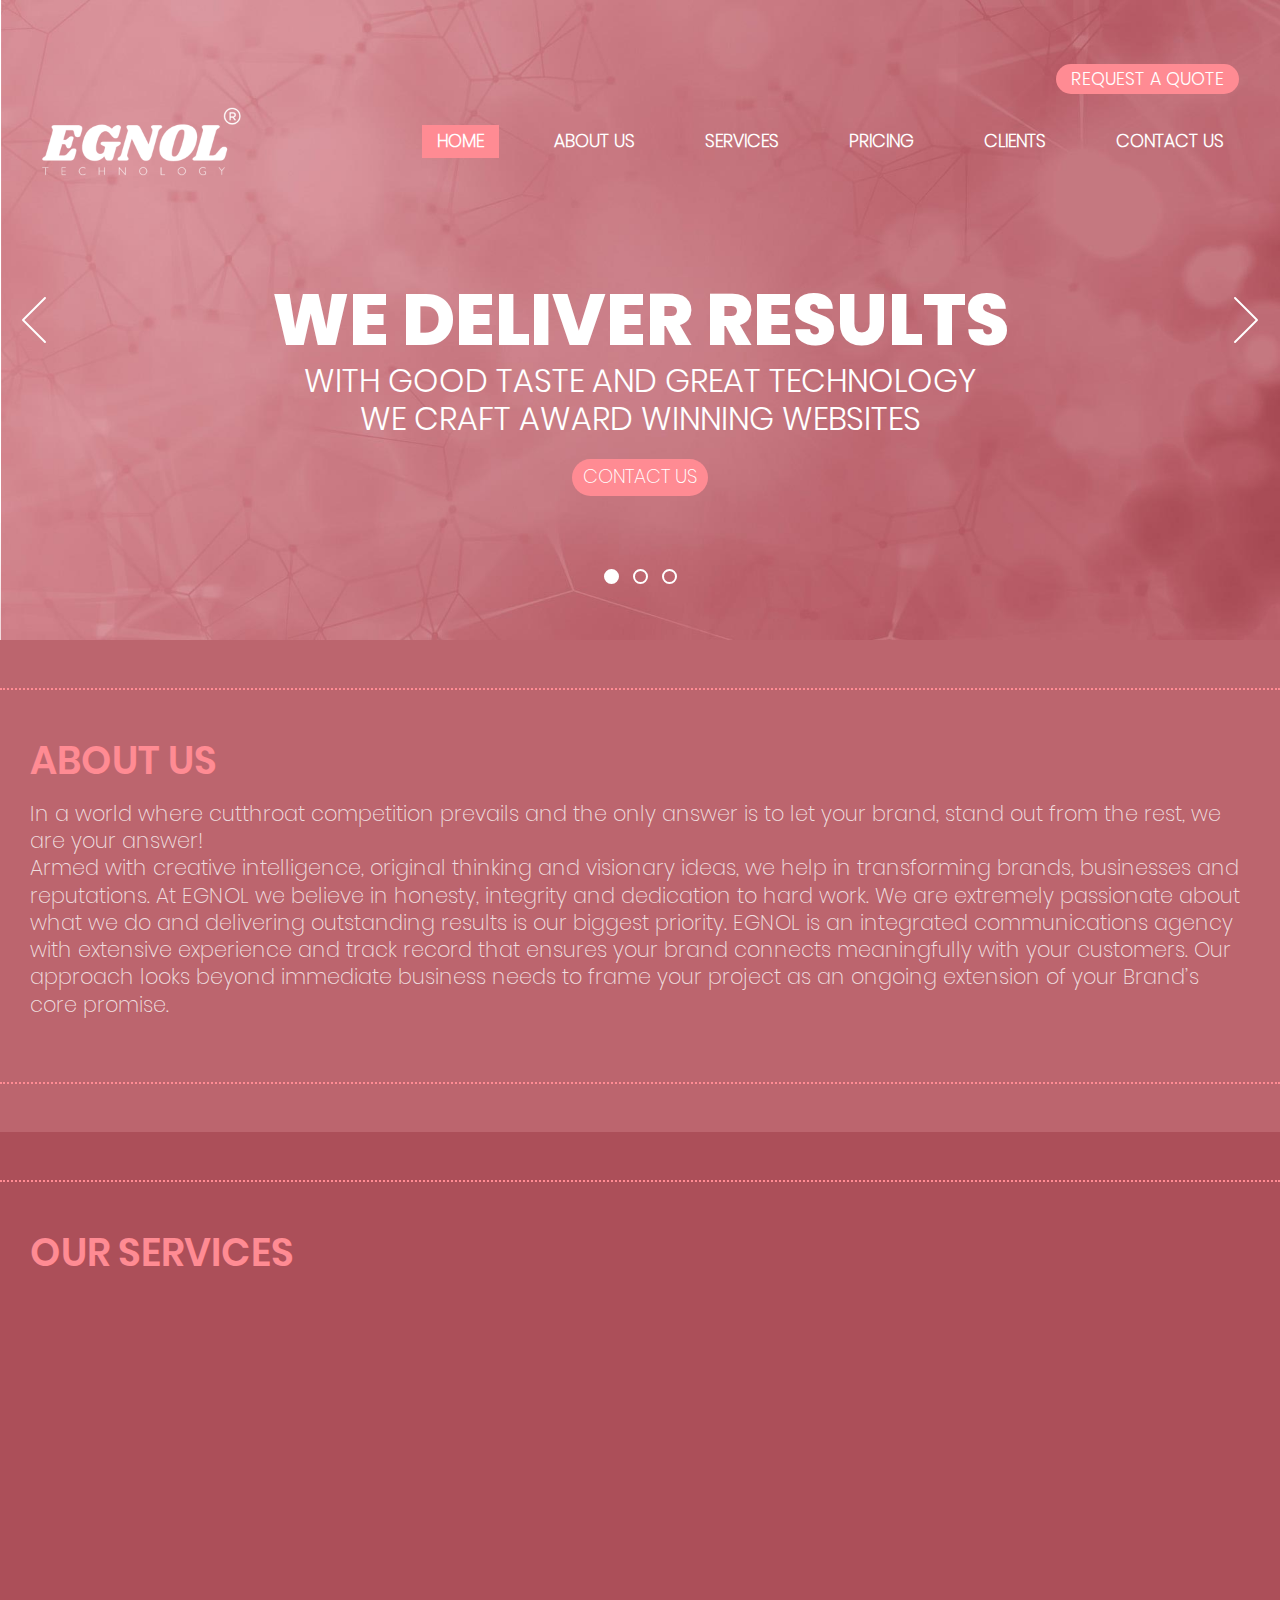
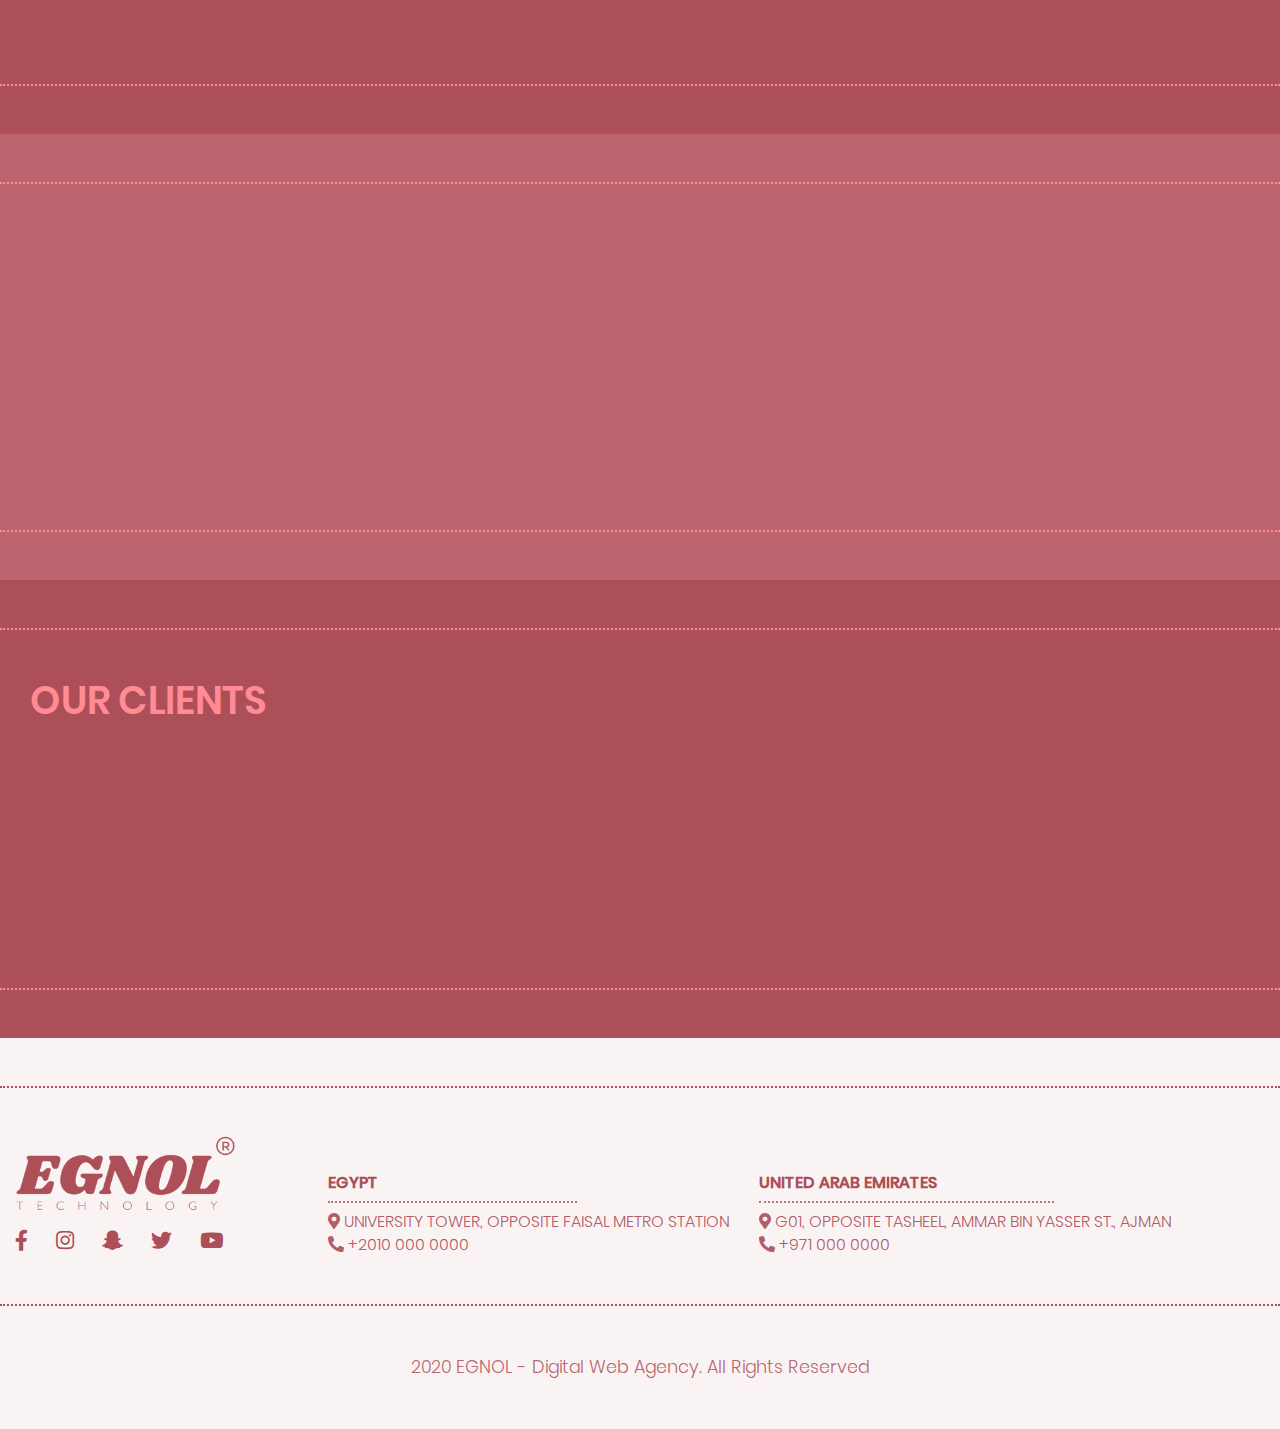
==== index.htm @ 3ca9ce07 "6-18-2020" ====
<!DOCTYPE html>
<html lang="en">
    <head>
    <meta charset="utf-8">
    <meta name="viewport" content="width=device-width, initial-scale=1, shrink-to-fit=no">
    <meta name="theme-color" content="#ac4f59">
    <meta name="description" content="A description of the page">
    <meta name="robots" content="index,follow,max-snippet:100">
    <meta name="googlebot" content="index,follow,max-snippet:100">
    <title>Egnol-Technology</title>
    <link rel="shortcut icon" href="images/favicon.ico">
    <link rel="stylesheet" href="css/bootstrap.min.css">
    <link rel="stylesheet" href="css/all.min.css">
    <link rel="stylesheet" href="css/line-awesome.min.css">
    <link rel="stylesheet" href="css/animated-slider.css">
    <link rel="stylesheet" href="css/animate.css">
    <link rel="stylesheet" href="css/style-min.css">


    </style>
    </head>
    <body data-spy="scroll" data-target=".navbar" data-offset="50" style="position: relative;">
      <!----------------------request for a quote navbar------------------------>
      <div class="modal fade" id="quoteModal" tabindex="-1" role="dialog" aria-labelledby="quoteModal" aria-hidden="true">
        <div class="modal-dialog" role="document">
          <div class="modal-content">
            <div class="modal-header">
              <button type="button" class="close" data-dismiss="modal" aria-label="Close">
                <span aria-hidden="true">&times;</span>
              </button>
            </div>
            <div class="modal-body">
              <h2 class=" text-center">Request A Quote</h2>
              <form>
                <div class="form-group">
                  <input type="text" class="form-control" id="enquireName" aria-describedby="enquireName" placeholder="Your Name..">
                </div>
                <div class="form-group">
                  <input type="phone" class="form-control" id="enquirePhone" aria-describedby="enquirePhone" placeholder="Your Phone Number..">
                </div>
                <div class="form-group">
                  <input type="email" class="form-control" id="enquireEmail" aria-describedby="enquireEmail" placeholder="Your email..">
                </div>
                <div class="form-group">
                  <select  class="form-control" id="enquireEmail" aria-describedby="enquireEmail">
                      <option>I want to inquire about..</option>
                      <option>I want to inquire about..</option>
                  </select>
                </div>
                <div class="form-group text-center">
                  <button type="button" class="btn btn-primary ">SEND INQUIRY</button>                             

                </div>
              </form>
            </div>
           
          </div>
        </div>
      </div>
      <!------------------------------header--------------------------------->
      

    <div class="scroll-up"><i class="fa fa-chevron-up"></i></div>
      <div class="navCont">
        <b class="screen-overlay"></b>
        <div class="container">
          <div class='requestQuote px-3'>
            <button class="btn" type="button" data-toggle="modal" data-target="#quoteModal">request a quote</button>
          </div>
          <div class="row mx-0 d-block d-xl-none d-lg-none mt-3 align-items-center d-flex">
            <a class="navbar-brand col-md-4 col-6" href="#"><img src='images/egnol-logo.png' width="100%"></a>
            <button data-trigger="#navbar_main" class=" navbar_main float-right col-md-2 offset-md-6 col-2 offset-4" type="button" >
              <i class="fa fa-bars"></i></button>
          </div>
          <nav class="navbar navbar-expand-lg mobile-offcanvas " id='navbar_main'>
            <a class="navbar-brand d-none d-lg-block" href="#"><img src='images/egnol-logo.png' width="100%"></a>
          
            <div class=" navbar-collapse" id="navbarSupportedContent">
              <ul class="navbar-nav ml-auto mt-2 mt-lg-0">
                <div class="offcanvas-header"> 
                  <button class="btn-close float-right fa fa-3x mx-2"> &times</button>
                </div>
                  <li class="nav-item">
                      <a class="nav-link active" href="#home">Home <span class="sr-only">(current)</span></a>
                    
                  </li>
                  <li class="nav-item">
                      <a class="nav-link" href="#about">about us</a>
                  </li>
                  <li class="nav-item">
                    <a class="nav-link" href="#services">services</a>
                  </li>
                  <li class="nav-item">
                    <a class="nav-link" href="#pricing">pricing</a>
                  </li>
                  <li class="nav-item">
                    <a class="nav-link" href="#clients">clients</a>
                  </li>
                  <li class="nav-item">
                    <a class="nav-link" href="#contact">contact us</a>
                  </li>               
              </ul>
            </div>
          </nav>
        </div>
      </div>
      
      <!-------------------------Slider-------------------------->
      <span id='home'></span>
     <section class="container-fluid sliderCont">
      
        <div class="row d-none d-sm-block">
          <div class="cd-slider-wrapper">
            <ul class="cd-slider" data-step1="M1402,800h-2c0,0,0-213,0-423s0-377,0-377h1c0.6,0,1,0.4,1,1V800z" data-step2="M1400,800H724c0,0-297-155-297-423C427,139,728,0,728,0h671c0.6,0,1,0.4,1,1V800z" data-step3="M1400,800H0c0,0,1-213,1-423S1,0,1,0h1398c0.6,0,1,0.4,1,1V800z" data-step4="M-2,800h2c0,0,0-213,0-423S0,0,0,0h-1c-0.6,0-1,0.4-1,1V800z" data-step5="M0,800h676c0,0,297-155,297-423C973,139,672,0,672,0L1,0C0.4,0,0,0.4,0,1L0,800z" data-step6="M0,800h1400c0,0-1-213-1-423s0-377,0-377L1,0C0.4,0,0,0.4,0,1L0,800z">
              <li class="visible">
                <div class="cd-svg-wrapper">
                  <svg viewBox="0 0 1200 600">
                    <title>Aimated SVG</title>
                    <defs>
                      <clipPath id="cd-image-1">
                        <path id="cd-changing-path-1" d="M1400,800H0c0,0,1-213,1-423S1,0,1,0h1398c0.6,0,1,0.4,1,1V800z"/>
                      </clipPath>
                    </defs>
                    <image height='760px' width="100%" clip-path="url(#cd-image-1)" xlink:href="images/egnol-1.jpg"></image>
                  </svg>
                  <div class="headerTitle">
                    <h1 class="animated fadeInUp" style='animation-delay: .5s;'>we deliver results</h1>
                    <h3 class="animated fadeInLeft" style='animation-delay: 1s;'>WITH GOOD TASTE AND GREAT TECHNOLOGY <br>
                      WE CRAFT AWARD WINNING WEBSITES</h3>
                      <a class="btn animated fadeInDown" href="#contact" style='animation-delay: 1.5s;'>Contact us</a>
                  </div>
                </div> <!-- .cd-svg-wrapper -->
              </li>
        
              <li>
                <div class="cd-svg-wrapper">
                  <svg viewBox="0 0 1200 600">
                    <title>Aimated SVG</title>
                    <defs>
                      <clipPath id="cd-image-2">
                        <path id="cd-changing-path-2" d="M1400,800H0c0,0,1-213,1-423S1,0,1,0h1398c0.6,0,1,0.4,1,1V800z"/>
                      </clipPath>
                    </defs>
                    
                    <image height='760px' width="100%" clip-path="url(#cd-image-2)" xlink:href="images/adrien-olichon2.jpg"></image>
                  </svg>
                  <div class="headerTitle">
                    <h1 class="animated fadeInUp" style='animation-delay: .5s;'>we deliver results</h1>
                    <h3 class="animated fadeInLeft" style='animation-delay: 1s;'>WITH GOOD TASTE AND GREAT TECHNOLOGY <br>
                      WE CRAFT AWARD WINNING WEBSITES</h3>
                      <a class="btn animated fadeInDown" href="#contact" style='animation-delay: 1.5s;'>Contact us</a>                  </div>
                </div> <!-- .cd-svg-wrapper -->
              </li>
        
              <li>
                <div class="cd-svg-wrapper">
                  <svg viewBox="0 0 1200 600">
                    <title>Aimated SVG</title>
                    <defs>
                      <clipPath id="cd-image-3">
                        <path id="cd-changing-path-3" d="M1400,800H0c0,0,1-213,1-423S1,0,1,0h1398c0.6,0,1,0.4,1,1V800z"/>
                      </clipPath>
                    </defs>
                    
                    <image height='760px' width="100%" clip-path="url(#cd-image-3)" xlink:href="images/adrien-olichon3.jpg"></image>
                  </svg>
                  <div class="headerTitle">
                    <h1 class="animated fadeInUp" style='animation-delay: .5s;'>we deliver </h1>
                    <h3 class="animated fadeInLeft" style='animation-delay: 1s;'>WITH GOOD TASTE AND GREAT TECHNOLOGY <br>
                      WE CRAFT AWARD WINNING WEBSITES</h3>
                      <a class="btn animated fadeInDown" href="#contact" style='animation-delay: 1.5s;'>Contact us</a>                  </div>
                </div> <!-- .cd-svg-wrapper -->
              </li>
                  
            </ul> <!-- .cd-slider -->
        
            <ul class="cd-slider-navigation">
              <li><a href="#0" class="next-slide"></a></li>
              <li><a href="#0" class="prev-slide">Prev</a></li>
            </ul> <!-- .cd-slider-navigation -->
        
            <ol class="cd-slider-controls">
              <li class="selected"><a href="#0"><em>Item 1</em></a></li>
              <li><a href="#0"><em>Item 2</em></a></li>
              <li><a href="#0"><em>Item 3</em></a></li>
          
            </ol> <!-- .cd-slider-controls -->
          </div>
        </div>


        <!---------------------------In mobile------------------------->
        <div class=" row d-sm-none d-block">
          <img class="img-fluid" src="images/adrien-olichon-h.jpg">
          <div class=" headerTitle animated fadeInUp" style='animation-delay: .3s;'>
            <h1>we deliver results</h1>
            <h3>WITH GOOD TASTE AND GREAT TECHNOLOGY <br>
              WE CRAFT AWARD WINNING WEBSITES</h3>
              <button class="btn">Contact us</button>
          </div>
        </div>
    </section>

     <!------------------------------about us---------------------------------->
     <section class="aboutusCont bg-soft">
      <span id='about'></span>
        <div class="container-fluid">
          <div class="container wow fadeIn " data-wow-duration="2s">
            <h2 class="mainTitle mb-3">About Us</h2>
            <p>
              In a world where cutthroat competition prevails and the only answer is to let your brand, stand out from the
              rest, we are your answer!<br>
              Armed with creative intelligence, original thinking and visionary ideas, we help in transforming brands,
              businesses and reputations. At EGNOL we believe in honesty, integrity and dedication to hard work. We are
              extremely passionate about what we do and delivering outstanding results is our biggest priority. EGNOL is
              an integrated communications agency with extensive experience and track record that ensures your brand
              connects meaningfully with your customers. Our approach looks beyond immediate business needs to frame
              your project as an ongoing extension of your Brand’s core promise.
            </p>
          </div>
        </div>
     </section>

    <!--------------------------------services--------------------------------->
    <section class="servicesCont bg-heavy">
      <span id='services'></span>
      <div class="container-fluid">
        <div class="container">
          <h2 class="mainTitle mb-5">our services</h2>
          <div class="row">
              <div class="col-lg-3 col-md-6 col-12 service-item wow fadeInUp" data-wow-duration="2s">
                <i class="far fa-lightbulb"></i>
                <h5 class="bbottom">creative strategy</h5>
                <ul>
                  <li>Design Strategy</li>
                  <li>Concept Development</li>
                  <li>User Experience (UX) Design</li>
                  <li>Ad Strategy</li>
                  <li>Content Writing</li>
                  <li>Photography</li>
                </ul>
              </div>
              <div class="col-lg-3 col-md-6 col-12 service-item wow fadeInUp" data-wow-duration="2s" data-wow-delay=".5s">
                <i class="las la-laptop-code"></i>
                <h5 class="bbottom">web development</h5>
                <ul>
                  <li>Web Design & Development</li>
                  <li>eCommerce & Payment</li>
                  <li>Gateways</li>
                  <li>Web Applications</li>
                  <li>Online Portals</li>
                  <li>Content Management (CMS)</li>
                </ul>
              </div>
              <div class="col-lg-3 col-md-6 col-12 service-item wow fadeInUp" data-wow-duration="2s" data-wow-delay="1s">
                <i class="las la-bullhorn"></i>
                <h5 class="bbottom">digital marketing</h5>
                <ul>
                  <li>SEO Services</li>
                  <li>PPC (Google Adwords)</li>
                  <li>Social Media Marketing</li>
                  <li>Digital Campaigns</li>
                  <li>Explainer Videos</li>
                  <li>Animations</li>
                </ul>
              </div>
              <div class="col-lg-3 col-md-6 col-12 service-item wow fadeInUp" data-wow-duration="2s" data-wow-delay="1.5s">
                
                <i class="las la-check-circle"></i>
                <h5 class="bbottom">business solutions</h5>
                <ul>
                  <li>Sharepoint Development</li>
                  <li>Mobile Apps</li>
                  <li>HRMS & Payroll</li>
                  <li>Hosting Solutions</li>
                  <li>Retail POS</li>
                  <li>F&B Solutions</li>
                </ul>
              </div>
          </div>
        </div>
      </div>
    </section>


    <!--------------------------------prices----------------------------------->


    <section class="priceCont bg-soft">
      <span id='pricing'></span>
      <div class="container-fluid">
        <div class="container">
          <div class="row">
              <div class="col-lg-6 col-12 pr-4 wow slideInLeft" data-wow-duration="2s">
              <h2 class="mainTitle mb-2">our prices</h2>
              <P><q> buy now, pay later </q></P>
              <p class="halfBorder">Egnol payment plan breaks up your bill into smaller
                chunks that you pay over a set amount of time.</p>
                <button class="btn" type="button" data-toggle="modal" data-target="#quoteModal">request a quote</button>
              </div>
              <div class="col-lg-6 col-12 px-4">
                <div class="row">
                    <div class="col-md-4 col-12 px-1 wow fadeInUp" data-wow-duration="2s" data-wow-delay=".5s">
                      <div class="price-item ">
                        <h5>starter</h5>
                      <div class="price">
                      
                        <span>aed</span>
                        <strong>300</strong>
                        <small>Monthly</small>
                      </div>
                      </div>
                    </div>
                    <div class="col-md-4 col-12 px-1 wow fadeInUp" data-wow-duration="2s" data-wow-delay="1s">
                      <div class="price-item">
                        <h5>professional</h5>
                      <div class="price">   
                        <span>aed</span>
                        <strong>500</strong>
                        <small>Monthly</small>
                      </div>
                      </div>
                    </div>
                    <div class="col-md-4 col-12 px-1 wow fadeInUp" data-wow-duration="2s" data-wow-delay="1.5s">
                      <div class="price-item">
                        <h5>enterprise</h5>
                      <div class="price">
                        <span>aed</span>
                        <strong>690</strong> 
                        <small>Monthly</small>
                      </div>
                      </div>
                    </div>
                    
                </div>
              </div>
          </div>
        </div>
      </div>
    </section>

    <!--------------------------------our clients------------------------------>

    <section class="clientsCont bg-heavy">
      <span id='clients'></span>
      <div class="container-fluid">
        <div class="container">
          <h2 class="mainTitle mb-3">our clients</h2>
          <div class="row justify-content-center wow fadeInUp" data-wow-duration="2s" data-wow-delay=".5s">
            <div class="client-item">
              <div class="img img1"></div>
            </div>
            <div class="client-item">
              <div class="img img2"></div>
              </div>
              <div class="client-item">
              <div class=" img img3"></div>
              </div>
          </div>
          
          </div>
          </div>
        </div>
      </div>
    </section>

    <!------------------------------Footer------------------------------------>  
    <section class="footerCont bg-white">
      <span id='contact'></span>
    <div class="container-fluid">
      <div class="container">
        <div class="row align-items-end">
          <div class="col-lg-3 col-12 px-0 logo-footer">
            <div>
              <img class="img-fluid" src="images/egnol-footer.png">
            </div>
            <a href="#"><i class="fab fa-facebook-f"></i></a>
            <a href="#"><i class="fab fa-instagram" aria-hidden="true"></i></a>
            <a href="#"><i class="fab fa-snapchat-ghost"></i></a>
            <a href="#"><i class="fab fa-twitter" aria-hidden="true"></i></a>
            <a href="#"><i class="fab fa-youtube" aria-hidden="true"></i></a>  
          </div>
          <div class="col-lg-4 col-md-6 col-12 px-0 address">
            <h5 class="halfBorder">Egypt</h5>
            <div class="address-item">
              <p><i class="fas fa-map-marker-alt" aria-hidden="true"></i> UNIVERSITY TOWER, OPPOSITE FAISAL METRO STATION</p>
              <p><i class="fa fa-phone-alt" aria-hidden="true"></i> +2010 000 0000</p>
            </div>
          </div>
          <div class="col-lg-5 col-md-6 col-12  address">
            <h5 class="halfBorder">UNITED ARAB EMIRATES</h5>
            <div class="address-item">
              <p><i class="fas fa-map-marker-alt" aria-hidden="true"></i> G01, OPPOSITE TASHEEL, AMMAR BIN YASSER ST., AJMAN</p>
              <p><i class="fa fa-phone-alt" aria-hidden="true"></i> +971 000 0000</p>
            </div>
          </div>
        </div>
      
        </div>
        </div>
        <div class="text-center copyright">
        <p>2020 EGNOL - Digital Web Agency. All Rights Reserved
        </p>
        </div>
      </div>
    </div>
    </section>


        <script src="js/jquery-3.4.1.min.js"></script>
        <script src="js/snap.svg-min.js"></script>
        <script src="js/bootstrap.bundle.min.js"></script>  
        <script src="js/animated-slider.js"></script>  
        <script src='js/WOW.js'></script>
        <script src="js/script.js"></script>
    </body>
</html>
---- css/line-awesome.min.css ----
.la,.lab,.lad,.lal,.lar,.las{-moz-osx-font-smoothing:grayscale;-webkit-font-smoothing:antialiased;display:inline-block;font-style:normal;font-variant:normal;text-rendering:auto;line-height:1}.la-lg{font-size:1.33333em;line-height:.75em;vertical-align:-.0667em}.la-xs{font-size:.75em}.la-sm{font-size:.875em}.la-1x{font-size:1em}.la-2x{font-size:2em}.la-3x{font-size:3em}.la-4x{font-size:4em}.la-5x{font-size:5em}.la-6x{font-size:6em}.la-7x{font-size:7em}.la-8x{font-size:8em}.la-9x{font-size:9em}.la-10x{font-size:10em}.la-fw{text-align:center;width:1.25em}.la-ul{list-style-type:none;margin-left:2.5em;padding-left:0}.la-ul>li{position:relative}.la-li{left:-2em;position:absolute;text-align:center;width:2em;line-height:inherit}.la-border{border:solid .08em #eee;border-radius:.1em;padding:.2em .25em .15em}.la-pull-left{float:left}.la-pull-right{float:right}.la.la-pull-left,.lab.la-pull-left,.lal.la-pull-left,.lar.la-pull-left,.las.la-pull-left{margin-right:.3em}.la.la-pull-right,.lab.la-pull-right,.lal.la-pull-right,.lar.la-pull-right,.las.la-pull-right{margin-left:.3em}.la-spin{-webkit-animation:la-spin 2s infinite linear;animation:la-spin 2s infinite linear}.la-pulse{-webkit-animation:la-spin 1s infinite steps(8);animation:la-spin 1s infinite steps(8)}@-webkit-keyframes la-spin{0%{-webkit-transform:rotate(0);transform:rotate(0)}100%{-webkit-transform:rotate(360deg);transform:rotate(360deg)}}@keyframes la-spin{0%{-webkit-transform:rotate(0);transform:rotate(0)}100%{-webkit-transform:rotate(360deg);transform:rotate(360deg)}}.la-rotate-90{-webkit-transform:rotate(90deg);transform:rotate(90deg)}.la-rotate-180{-webkit-transform:rotate(180deg);transform:rotate(180deg)}.la-rotate-270{-webkit-transform:rotate(270deg);transform:rotate(270deg)}.la-flip-horizontal{-webkit-transform:scale(-1,1);transform:scale(-1,1)}.la-flip-vertical{-webkit-transform:scale(1,-1);transform:scale(1,-1)}.la-flip-both,.la-flip-horizontal.la-flip-vertical{-webkit-transform:scale(-1,-1);transform:scale(-1,-1)}:root .la-flip-both,:root .la-flip-horizontal,:root .la-flip-vertical,:root .la-rotate-180,:root .la-rotate-270,:root .la-rotate-90{-webkit-filter:none;filter:none}.la-stack{display:inline-block;height:2em;line-height:2em;position:relative;vertical-align:middle;width:2.5em}.la-stack-1x,.la-stack-2x{left:0;position:absolute;text-align:center;width:100%}.la-stack-1x{line-height:inherit}.la-stack-2x{font-size:2em}.la-inverse{color:#fff}.la-500px:before{content:"\f26e"}.la-accessible-icon:before{content:"\f368"}.la-accusoft:before{content:"\f369"}.la-acquisitions-incorporated:before{content:"\f6af"}.la-ad:before{content:"\f641"}.la-address-book:before{content:"\f2b9"}.la-address-card:before{content:"\f2bb"}.la-adjust:before{content:"\f042"}.la-adn:before{content:"\f170"}.la-adobe:before{content:"\f778"}.la-adversal:before{content:"\f36a"}.la-affiliatetheme:before{content:"\f36b"}.la-air-freshener:before{content:"\f5d0"}.la-airbnb:before{content:"\f834"}.la-algolia:before{content:"\f36c"}.la-align-center:before{content:"\f037"}.la-align-justify:before{content:"\f039"}.la-align-left:before{content:"\f036"}.la-align-right:before{content:"\f038"}.la-alipay:before{content:"\f642"}.la-allergies:before{content:"\f461"}.la-amazon:before{content:"\f270"}.la-amazon-pay:before{content:"\f42c"}.la-ambulance:before{content:"\f0f9"}.la-american-sign-language-interpreting:before{content:"\f2a3"}.la-amilia:before{content:"\f36d"}.la-anchor:before{content:"\f13d"}.la-android:before{content:"\f17b"}.la-angellist:before{content:"\f209"}.la-angle-double-down:before{content:"\f103"}.la-angle-double-left:before{content:"\f100"}.la-angle-double-right:before{content:"\f101"}.la-angle-double-up:before{content:"\f102"}.la-angle-down:before{content:"\f107"}.la-angle-left:before{content:"\f104"}.la-angle-right:before{content:"\f105"}.la-angle-up:before{content:"\f106"}.la-angry:before{content:"\f556"}.la-angrycreative:before{content:"\f36e"}.la-angular:before{content:"\f420"}.la-ankh:before{content:"\f644"}.la-app-store:before{content:"\f36f"}.la-app-store-ios:before{content:"\f370"}.la-apper:before{content:"\f371"}.la-apple:before{content:"\f179"}.la-apple-alt:before{content:"\f5d1"}.la-apple-pay:before{content:"\f415"}.la-archive:before{content:"\f187"}.la-archway:before{content:"\f557"}.la-arrow-alt-circle-down:before{content:"\f358"}.la-arrow-alt-circle-left:before{content:"\f359"}.la-arrow-alt-circle-right:before{content:"\f35a"}.la-arrow-alt-circle-up:before{content:"\f35b"}.la-arrow-circle-down:before{content:"\f0ab"}.la-arrow-circle-left:before{content:"\f0a8"}.la-arrow-circle-right:before{content:"\f0a9"}.la-arrow-circle-up:before{content:"\f0aa"}.la-arrow-down:before{content:"\f063"}.la-arrow-left:before{content:"\f060"}.la-arrow-right:before{content:"\f061"}.la-arrow-up:before{content:"\f062"}.la-arrows-alt:before{content:"\f0b2"}.la-arrows-alt-h:before{content:"\f337"}.la-arrows-alt-v:before{content:"\f338"}.la-artstation:before{content:"\f77a"}.la-assistive-listening-systems:before{content:"\f2a2"}.la-asterisk:before{content:"\f069"}.la-asymmetrik:before{content:"\f372"}.la-at:before{content:"\f1fa"}.la-atlas:before{content:"\f558"}.la-atlassian:before{content:"\f77b"}.la-atom:before{content:"\f5d2"}.la-audible:before{content:"\f373"}.la-audio-description:before{content:"\f29e"}.la-autoprefixer:before{content:"\f41c"}.la-avianex:before{content:"\f374"}.la-aviato:before{content:"\f421"}.la-award:before{content:"\f559"}.la-aws:before{content:"\f375"}.la-baby:before{content:"\f77c"}.la-baby-carriage:before{content:"\f77d"}.la-backspace:before{content:"\f55a"}.la-backward:before{content:"\f04a"}.la-bacon:before{content:"\f7e5"}.la-balance-scale:before{content:"\f24e"}.la-balance-scale-left:before{content:"\f515"}.la-balance-scale-right:before{content:"\f516"}.la-ban:before{content:"\f05e"}.la-band-aid:before{content:"\f462"}.la-bandcamp:before{content:"\f2d5"}.la-barcode:before{content:"\f02a"}.la-bars:before{content:"\f0c9"}.la-baseball-ball:before{content:"\f433"}.la-basketball-ball:before{content:"\f434"}.la-bath:before{content:"\f2cd"}.la-battery-empty:before{content:"\f244"}.la-battery-full:before{content:"\f240"}.la-battery-half:before{content:"\f242"}.la-battery-quarter:before{content:"\f243"}.la-battery-three-quarters:before{content:"\f241"}.la-battle-net:before{content:"\f835"}.la-bed:before{content:"\f236"}.la-beer:before{content:"\f0fc"}.la-behance:before{content:"\f1b4"}.la-behance-square:before{content:"\f1b5"}.la-bell:before{content:"\f0f3"}.la-bell-slash:before{content:"\f1f6"}.la-bezier-curve:before{content:"\f55b"}.la-bible:before{content:"\f647"}.la-bicycle:before{content:"\f206"}.la-biking:before{content:"\f84a"}.la-bimobject:before{content:"\f378"}.la-binoculars:before{content:"\f1e5"}.la-biohazard:before{content:"\f780"}.la-birthday-cake:before{content:"\f1fd"}.la-bitbucket:before{content:"\f171"}.la-bitcoin:before{content:"\f379"}.la-bity:before{content:"\f37a"}.la-black-tie:before{content:"\f27e"}.la-blackberry:before{content:"\f37b"}.la-blender:before{content:"\f517"}.la-blender-phone:before{content:"\f6b6"}.la-blind:before{content:"\f29d"}.la-blog:before{content:"\f781"}.la-blogger:before{content:"\f37c"}.la-blogger-b:before{content:"\f37d"}.la-bluetooth:before{content:"\f293"}.la-bluetooth-b:before{content:"\f294"}.la-bold:before{content:"\f032"}.la-bolt:before{content:"\f0e7"}.la-bomb:before{content:"\f1e2"}.la-bone:before{content:"\f5d7"}.la-bong:before{content:"\f55c"}.la-book:before{content:"\f02d"}.la-book-dead:before{content:"\f6b7"}.la-book-medical:before{content:"\f7e6"}.la-book-open:before{content:"\f518"}.la-book-reader:before{content:"\f5da"}.la-bookmark:before{content:"\f02e"}.la-bootstrap:before{content:"\f836"}.la-border-all:before{content:"\f84c"}.la-border-none:before{content:"\f850"}.la-border-style:before{content:"\f853"}.la-bowling-ball:before{content:"\f436"}.la-box:before{content:"\f466"}.la-box-open:before{content:"\f49e"}.la-boxes:before{content:"\f468"}.la-braille:before{content:"\f2a1"}.la-brain:before{content:"\f5dc"}.la-bread-slice:before{content:"\f7ec"}.la-briefcase:before{content:"\f0b1"}.la-briefcase-medical:before{content:"\f469"}.la-broadcast-tower:before{content:"\f519"}.la-broom:before{content:"\f51a"}.la-brush:before{content:"\f55d"}.la-btc:before{content:"\f15a"}.la-buffer:before{content:"\f837"}.la-bug:before{content:"\f188"}.la-building:before{content:"\f1ad"}.la-bullhorn:before{content:"\f0a1"}.la-bullseye:before{content:"\f140"}.la-burn:before{content:"\f46a"}.la-buromobelexperte:before{content:"\f37f"}.la-bus:before{content:"\f207"}.la-bus-alt:before{content:"\f55e"}.la-business-time:before{content:"\f64a"}.la-buy-n-large:before{content:"\f8a6"}.la-buysellads:before{content:"\f20d"}.la-calculator:before{content:"\f1ec"}.la-calendar:before{content:"\f133"}.la-calendar-alt:before{content:"\f073"}.la-calendar-check:before{content:"\f274"}.la-calendar-day:before{content:"\f783"}.la-calendar-minus:before{content:"\f272"}.la-calendar-plus:before{content:"\f271"}.la-calendar-times:before{content:"\f273"}.la-calendar-week:before{content:"\f784"}.la-camera:before{content:"\f030"}.la-camera-retro:before{content:"\f083"}.la-campground:before{content:"\f6bb"}.la-canadian-maple-leaf:before{content:"\f785"}.la-candy-cane:before{content:"\f786"}.la-cannabis:before{content:"\f55f"}.la-capsules:before{content:"\f46b"}.la-car:before{content:"\f1b9"}.la-car-alt:before{content:"\f5de"}.la-car-battery:before{content:"\f5df"}.la-car-crash:before{content:"\f5e1"}.la-car-side:before{content:"\f5e4"}.la-caret-down:before{content:"\f0d7"}.la-caret-left:before{content:"\f0d9"}.la-caret-right:before{content:"\f0da"}.la-caret-square-down:before{content:"\f150"}.la-caret-square-left:before{content:"\f191"}.la-caret-square-right:before{content:"\f152"}.la-caret-square-up:before{content:"\f151"}.la-caret-up:before{content:"\f0d8"}.la-carrot:before{content:"\f787"}.la-cart-arrow-down:before{content:"\f218"}.la-cart-plus:before{content:"\f217"}.la-cash-register:before{content:"\f788"}.la-cat:before{content:"\f6be"}.la-cc-amazon-pay:before{content:"\f42d"}.la-cc-amex:before{content:"\f1f3"}.la-cc-apple-pay:before{content:"\f416"}.la-cc-diners-club:before{content:"\f24c"}.la-cc-discover:before{content:"\f1f2"}.la-cc-jcb:before{content:"\f24b"}.la-cc-mastercard:before{content:"\f1f1"}.la-cc-paypal:before{content:"\f1f4"}.la-cc-stripe:before{content:"\f1f5"}.la-cc-visa:before{content:"\f1f0"}.la-centercode:before{content:"\f380"}.la-centos:before{content:"\f789"}.la-certificate:before{content:"\f0a3"}.la-chair:before{content:"\f6c0"}.la-chalkboard:before{content:"\f51b"}.la-chalkboard-teacher:before{content:"\f51c"}.la-charging-station:before{content:"\f5e7"}.la-chart-area:before{content:"\f1fe"}.la-chart-bar:before{content:"\f080"}.la-chart-line:before{content:"\f201"}.la-chart-pie:before{content:"\f200"}.la-check:before{content:"\f00c"}.la-check-circle:before{content:"\f058"}.la-check-double:before{content:"\f560"}.la-check-square:before{content:"\f14a"}.la-cheese:before{content:"\f7ef"}.la-chess:before{content:"\f439"}.la-chess-bishop:before{content:"\f43a"}.la-chess-board:before{content:"\f43c"}.la-chess-king:before{content:"\f43f"}.la-chess-knight:before{content:"\f441"}.la-chess-pawn:before{content:"\f443"}.la-chess-queen:before{content:"\f445"}.la-chess-rook:before{content:"\f447"}.la-chevron-circle-down:before{content:"\f13a"}.la-chevron-circle-left:before{content:"\f137"}.la-chevron-circle-right:before{content:"\f138"}.la-chevron-circle-up:before{content:"\f139"}.la-chevron-down:before{content:"\f078"}.la-chevron-left:before{content:"\f053"}.la-chevron-right:before{content:"\f054"}.la-chevron-up:before{content:"\f077"}.la-child:before{content:"\f1ae"}.la-chrome:before{content:"\f268"}.la-chromecast:before{content:"\f838"}.la-church:before{content:"\f51d"}.la-circle:before{content:"\f111"}.la-circle-notch:before{content:"\f1ce"}.la-city:before{content:"\f64f"}.la-clinic-medical:before{content:"\f7f2"}.la-clipboard:before{content:"\f328"}.la-clipboard-check:before{content:"\f46c"}.la-clipboard-list:before{content:"\f46d"}.la-clock:before{content:"\f017"}.la-clone:before{content:"\f24d"}.la-closed-captioning:before{content:"\f20a"}.la-cloud:before{content:"\f0c2"}.la-cloud-download-alt:before{content:"\f381"}.la-cloud-meatball:before{content:"\f73b"}.la-cloud-moon:before{content:"\f6c3"}.la-cloud-moon-rain:before{content:"\f73c"}.la-cloud-rain:before{content:"\f73d"}.la-cloud-showers-heavy:before{content:"\f740"}.la-cloud-sun:before{content:"\f6c4"}.la-cloud-sun-rain:before{content:"\f743"}.la-cloud-upload-alt:before{content:"\f382"}.la-cloudscale:before{content:"\f383"}.la-cloudsmith:before{content:"\f384"}.la-cloudversify:before{content:"\f385"}.la-cocktail:before{content:"\f561"}.la-code:before{content:"\f121"}.la-code-branch:before{content:"\f126"}.la-codepen:before{content:"\f1cb"}.la-codiepie:before{content:"\f284"}.la-coffee:before{content:"\f0f4"}.la-cog:before{content:"\f013"}.la-cogs:before{content:"\f085"}.la-coins:before{content:"\f51e"}.la-columns:before{content:"\f0db"}.la-comment:before{content:"\f075"}.la-comment-alt:before{content:"\f27a"}.la-comment-dollar:before{content:"\f651"}.la-comment-dots:before{content:"\f4ad"}.la-comment-medical:before{content:"\f7f5"}.la-comment-slash:before{content:"\f4b3"}.la-comments:before{content:"\f086"}.la-comments-dollar:before{content:"\f653"}.la-compact-disc:before{content:"\f51f"}.la-compass:before{content:"\f14e"}.la-compress:before{content:"\f066"}.la-compress-arrows-alt:before{content:"\f78c"}.la-concierge-bell:before{content:"\f562"}.la-confluence:before{content:"\f78d"}.la-connectdevelop:before{content:"\f20e"}.la-contao:before{content:"\f26d"}.la-cookie:before{content:"\f563"}.la-cookie-bite:before{content:"\f564"}.la-copy:before{content:"\f0c5"}.la-copyright:before{content:"\f1f9"}.la-cotton-bureau:before{content:"\f89e"}.la-couch:before{content:"\f4b8"}.la-cpanel:before{content:"\f388"}.la-creative-commons:before{content:"\f25e"}.la-creative-commons-by:before{content:"\f4e7"}.la-creative-commons-nc:before{content:"\f4e8"}.la-creative-commons-nc-eu:before{content:"\f4e9"}.la-creative-commons-nc-jp:before{content:"\f4ea"}.la-creative-commons-nd:before{content:"\f4eb"}.la-creative-commons-pd:before{content:"\f4ec"}.la-creative-commons-pd-alt:before{content:"\f4ed"}.la-creative-commons-remix:before{content:"\f4ee"}.la-creative-commons-sa:before{content:"\f4ef"}.la-creative-commons-sampling:before{content:"\f4f0"}.la-creative-commons-sampling-plus:before{content:"\f4f1"}.la-creative-commons-share:before{content:"\f4f2"}.la-creative-commons-zero:before{content:"\f4f3"}.la-credit-card:before{content:"\f09d"}.la-critical-role:before{content:"\f6c9"}.la-crop:before{content:"\f125"}.la-crop-alt:before{content:"\f565"}.la-cross:before{content:"\f654"}.la-crosshairs:before{content:"\f05b"}.la-crow:before{content:"\f520"}.la-crown:before{content:"\f521"}.la-crutch:before{content:"\f7f7"}.la-css3:before{content:"\f13c"}.la-css3-alt:before{content:"\f38b"}.la-cube:before{content:"\f1b2"}.la-cubes:before{content:"\f1b3"}.la-cut:before{content:"\f0c4"}.la-cuttlefish:before{content:"\f38c"}.la-d-and-d:before{content:"\f38d"}.la-d-and-d-beyond:before{content:"\f6ca"}.la-dashcube:before{content:"\f210"}.la-database:before{content:"\f1c0"}.la-deaf:before{content:"\f2a4"}.la-delicious:before{content:"\f1a5"}.la-democrat:before{content:"\f747"}.la-deploydog:before{content:"\f38e"}.la-deskpro:before{content:"\f38f"}.la-desktop:before{content:"\f108"}.la-dev:before{content:"\f6cc"}.la-deviantart:before{content:"\f1bd"}.la-dharmachakra:before{content:"\f655"}.la-dhl:before{content:"\f790"}.la-diagnoses:before{content:"\f470"}.la-diaspora:before{content:"\f791"}.la-dice:before{content:"\f522"}.la-dice-d20:before{content:"\f6cf"}.la-dice-d6:before{content:"\f6d1"}.la-dice-five:before{content:"\f523"}.la-dice-four:before{content:"\f524"}.la-dice-one:before{content:"\f525"}.la-dice-six:before{content:"\f526"}.la-dice-three:before{content:"\f527"}.la-dice-two:before{content:"\f528"}.la-digg:before{content:"\f1a6"}.la-digital-ocean:before{content:"\f391"}.la-digital-tachograph:before{content:"\f566"}.la-directions:before{content:"\f5eb"}.la-discord:before{content:"\f392"}.la-discourse:before{content:"\f393"}.la-divide:before{content:"\f529"}.la-dizzy:before{content:"\f567"}.la-dna:before{content:"\f471"}.la-dochub:before{content:"\f394"}.la-docker:before{content:"\f395"}.la-dog:before{content:"\f6d3"}.la-dollar-sign:before{content:"\f155"}.la-dolly:before{content:"\f472"}.la-dolly-flatbed:before{content:"\f474"}.la-donate:before{content:"\f4b9"}.la-door-closed:before{content:"\f52a"}.la-door-open:before{content:"\f52b"}.la-dot-circle:before{content:"\f192"}.la-dove:before{content:"\f4ba"}.la-download:before{content:"\f019"}.la-draft2digital:before{content:"\f396"}.la-drafting-compass:before{content:"\f568"}.la-dragon:before{content:"\f6d5"}.la-draw-polygon:before{content:"\f5ee"}.la-dribbble:before{content:"\f17d"}.la-dribbble-square:before{content:"\f397"}.la-dropbox:before{content:"\f16b"}.la-drum:before{content:"\f569"}.la-drum-steelpan:before{content:"\f56a"}.la-drumstick-bite:before{content:"\f6d7"}.la-drupal:before{content:"\f1a9"}.la-dumbbell:before{content:"\f44b"}.la-dumpster:before{content:"\f793"}.la-dumpster-fire:before{content:"\f794"}.la-dungeon:before{content:"\f6d9"}.la-dyalog:before{content:"\f399"}.la-earlybirds:before{content:"\f39a"}.la-ebay:before{content:"\f4f4"}.la-edge:before{content:"\f282"}.la-edit:before{content:"\f044"}.la-egg:before{content:"\f7fb"}.la-eject:before{content:"\f052"}.la-elementor:before{content:"\f430"}.la-ellipsis-h:before{content:"\f141"}.la-ellipsis-v:before{content:"\f142"}.la-ello:before{content:"\f5f1"}.la-ember:before{content:"\f423"}.la-empire:before{content:"\f1d1"}.la-envelope:before{content:"\f0e0"}.la-envelope-open:before{content:"\f2b6"}.la-envelope-open-text:before{content:"\f658"}.la-envelope-square:before{content:"\f199"}.la-envira:before{content:"\f299"}.la-equals:before{content:"\f52c"}.la-eraser:before{content:"\f12d"}.la-erlang:before{content:"\f39d"}.la-ethereum:before{content:"\f42e"}.la-ethernet:before{content:"\f796"}.la-etsy:before{content:"\f2d7"}.la-euro-sign:before{content:"\f153"}.la-evernote:before{content:"\f839"}.la-exchange-alt:before{content:"\f362"}.la-exclamation:before{content:"\f12a"}.la-exclamation-circle:before{content:"\f06a"}.la-exclamation-triangle:before{content:"\f071"}.la-expand:before{content:"\f065"}.la-expand-arrows-alt:before{content:"\f31e"}.la-expeditedssl:before{content:"\f23e"}.la-external-link-alt:before{content:"\f35d"}.la-external-link-square-alt:before{content:"\f360"}.la-eye:before{content:"\f06e"}.la-eye-dropper:before{content:"\f1fb"}.la-eye-slash:before{content:"\f070"}.la-facebook:before{content:"\f09a"}.la-facebook-f:before{content:"\f39e"}.la-facebook-messenger:before{content:"\f39f"}.la-facebook-square:before{content:"\f082"}.la-fan:before{content:"\f863"}.la-fantasy-flight-games:before{content:"\f6dc"}.la-fast-backward:before{content:"\f049"}.la-fast-forward:before{content:"\f050"}.la-fax:before{content:"\f1ac"}.la-feather:before{content:"\f52d"}.la-feather-alt:before{content:"\f56b"}.la-fedex:before{content:"\f797"}.la-fedora:before{content:"\f798"}.la-female:before{content:"\f182"}.la-fighter-jet:before{content:"\f0fb"}.la-figma:before{content:"\f799"}.la-file:before{content:"\f15b"}.la-file-alt:before{content:"\f15c"}.la-file-archive:before{content:"\f1c6"}.la-file-audio:before{content:"\f1c7"}.la-file-code:before{content:"\f1c9"}.la-file-contract:before{content:"\f56c"}.la-file-csv:before{content:"\f6dd"}.la-file-download:before{content:"\f56d"}.la-file-excel:before{content:"\f1c3"}.la-file-export:before{content:"\f56e"}.la-file-image:before{content:"\f1c5"}.la-file-import:before{content:"\f56f"}.la-file-invoice:before{content:"\f570"}.la-file-invoice-dollar:before{content:"\f571"}.la-file-medical:before{content:"\f477"}.la-file-medical-alt:before{content:"\f478"}.la-file-pdf:before{content:"\f1c1"}.la-file-powerpoint:before{content:"\f1c4"}.la-file-prescription:before{content:"\f572"}.la-file-signature:before{content:"\f573"}.la-file-upload:before{content:"\f574"}.la-file-video:before{content:"\f1c8"}.la-file-word:before{content:"\f1c2"}.la-fill:before{content:"\f575"}.la-fill-drip:before{content:"\f576"}.la-film:before{content:"\f008"}.la-filter:before{content:"\f0b0"}.la-fingerprint:before{content:"\f577"}.la-fire:before{content:"\f06d"}.la-fire-alt:before{content:"\f7e4"}.la-fire-extinguisher:before{content:"\f134"}.la-firefox:before{content:"\f269"}.la-first-aid:before{content:"\f479"}.la-first-order:before{content:"\f2b0"}.la-first-order-alt:before{content:"\f50a"}.la-firstdraft:before{content:"\f3a1"}.la-fish:before{content:"\f578"}.la-fist-raised:before{content:"\f6de"}.la-flag:before{content:"\f024"}.la-flag-checkered:before{content:"\f11e"}.la-flag-usa:before{content:"\f74d"}.la-flask:before{content:"\f0c3"}.la-flickr:before{content:"\f16e"}.la-flipboard:before{content:"\f44d"}.la-flushed:before{content:"\f579"}.la-fly:before{content:"\f417"}.la-folder:before{content:"\f07b"}.la-folder-minus:before{content:"\f65d"}.la-folder-open:before{content:"\f07c"}.la-folder-plus:before{content:"\f65e"}.la-font:before{content:"\f031"}.la-font-awesome:before{content:"\f2b4"}.la-font-awesome-alt:before{content:"\f35c"}.la-font-awesome-flag:before{content:"\f425"}.la-font-awesome-logo-full:before{content:"\f4e6"}.la-fonticons:before{content:"\f280"}.la-fonticons-fi:before{content:"\f3a2"}.la-football-ball:before{content:"\f44e"}.la-fort-awesome:before{content:"\f286"}.la-fort-awesome-alt:before{content:"\f3a3"}.la-forumbee:before{content:"\f211"}.la-forward:before{content:"\f04e"}.la-foursquare:before{content:"\f180"}.la-free-code-camp:before{content:"\f2c5"}.la-freebsd:before{content:"\f3a4"}.la-frog:before{content:"\f52e"}.la-frown:before{content:"\f119"}.la-frown-open:before{content:"\f57a"}.la-fulcrum:before{content:"\f50b"}.la-funnel-dollar:before{content:"\f662"}.la-futbol:before{content:"\f1e3"}.la-galactic-republic:before{content:"\f50c"}.la-galactic-senate:before{content:"\f50d"}.la-gamepad:before{content:"\f11b"}.la-gas-pump:before{content:"\f52f"}.la-gavel:before{content:"\f0e3"}.la-gem:before{content:"\f3a5"}.la-genderless:before{content:"\f22d"}.la-get-pocket:before{content:"\f265"}.la-gg:before{content:"\f260"}.la-gg-circle:before{content:"\f261"}.la-ghost:before{content:"\f6e2"}.la-gift:before{content:"\f06b"}.la-gifts:before{content:"\f79c"}.la-git:before{content:"\f1d3"}.la-git-alt:before{content:"\f841"}.la-git-square:before{content:"\f1d2"}.la-github:before{content:"\f09b"}.la-github-alt:before{content:"\f113"}.la-github-square:before{content:"\f092"}.la-gitkraken:before{content:"\f3a6"}.la-gitlab:before{content:"\f296"}.la-gitter:before{content:"\f426"}.la-glass-cheers:before{content:"\f79f"}.la-glass-martini:before{content:"\f000"}.la-glass-martini-alt:before{content:"\f57b"}.la-glass-whiskey:before{content:"\f7a0"}.la-glasses:before{content:"\f530"}.la-glide:before{content:"\f2a5"}.la-glide-g:before{content:"\f2a6"}.la-globe:before{content:"\f0ac"}.la-globe-africa:before{content:"\f57c"}.la-globe-americas:before{content:"\f57d"}.la-globe-asia:before{content:"\f57e"}.la-globe-europe:before{content:"\f7a2"}.la-gofore:before{content:"\f3a7"}.la-golf-ball:before{content:"\f450"}.la-goodreads:before{content:"\f3a8"}.la-goodreads-g:before{content:"\f3a9"}.la-google:before{content:"\f1a0"}.la-google-drive:before{content:"\f3aa"}.la-google-play:before{content:"\f3ab"}.la-google-plus:before{content:"\f2b3"}.la-google-plus-g:before{content:"\f0d5"}.la-google-plus-square:before{content:"\f0d4"}.la-google-wallet:before{content:"\f1ee"}.la-gopuram:before{content:"\f664"}.la-graduation-cap:before{content:"\f19d"}.la-gratipay:before{content:"\f184"}.la-grav:before{content:"\f2d6"}.la-greater-than:before{content:"\f531"}.la-greater-than-equal:before{content:"\f532"}.la-grimace:before{content:"\f57f"}.la-grin:before{content:"\f580"}.la-grin-alt:before{content:"\f581"}.la-grin-beam:before{content:"\f582"}.la-grin-beam-sweat:before{content:"\f583"}.la-grin-hearts:before{content:"\f584"}.la-grin-squint:before{content:"\f585"}.la-grin-squint-tears:before{content:"\f586"}.la-grin-stars:before{content:"\f587"}.la-grin-tears:before{content:"\f588"}.la-grin-tongue:before{content:"\f589"}.la-grin-tongue-squint:before{content:"\f58a"}.la-grin-tongue-wink:before{content:"\f58b"}.la-grin-wink:before{content:"\f58c"}.la-grip-horizontal:before{content:"\f58d"}.la-grip-lines:before{content:"\f7a4"}.la-grip-lines-vertical:before{content:"\f7a5"}.la-grip-vertical:before{content:"\f58e"}.la-gripfire:before{content:"\f3ac"}.la-grunt:before{content:"\f3ad"}.la-guitar:before{content:"\f7a6"}.la-gulp:before{content:"\f3ae"}.la-h-square:before{content:"\f0fd"}.la-hacker-news:before{content:"\f1d4"}.la-hacker-news-square:before{content:"\f3af"}.la-hackerrank:before{content:"\f5f7"}.la-hamburger:before{content:"\f805"}.la-hammer:before{content:"\f6e3"}.la-hamsa:before{content:"\f665"}.la-hand-holding:before{content:"\f4bd"}.la-hand-holding-heart:before{content:"\f4be"}.la-hand-holding-usd:before{content:"\f4c0"}.la-hand-lizard:before{content:"\f258"}.la-hand-middle-finger:before{content:"\f806"}.la-hand-paper:before{content:"\f256"}.la-hand-peace:before{content:"\f25b"}.la-hand-point-down:before{content:"\f0a7"}.la-hand-point-left:before{content:"\f0a5"}.la-hand-point-right:before{content:"\f0a4"}.la-hand-point-up:before{content:"\f0a6"}.la-hand-pointer:before{content:"\f25a"}.la-hand-rock:before{content:"\f255"}.la-hand-scissors:before{content:"\f257"}.la-hand-spock:before{content:"\f259"}.la-hands:before{content:"\f4c2"}.la-hands-helping:before{content:"\f4c4"}.la-handshake:before{content:"\f2b5"}.la-hanukiah:before{content:"\f6e6"}.la-hard-hat:before{content:"\f807"}.la-hashtag:before{content:"\f292"}.la-hat-cowboy:before{content:"\f8c0"}.la-hat-cowboy-side:before{content:"\f8c1"}.la-hat-wizard:before{content:"\f6e8"}.la-haykal:before{content:"\f666"}.la-hdd:before{content:"\f0a0"}.la-heading:before{content:"\f1dc"}.la-headphones:before{content:"\f025"}.la-headphones-alt:before{content:"\f58f"}.la-headset:before{content:"\f590"}.la-heart:before{content:"\f004"}.la-heart-broken:before{content:"\f7a9"}.la-heartbeat:before{content:"\f21e"}.la-helicopter:before{content:"\f533"}.la-highlighter:before{content:"\f591"}.la-hiking:before{content:"\f6ec"}.la-hippo:before{content:"\f6ed"}.la-hips:before{content:"\f452"}.la-hire-a-helper:before{content:"\f3b0"}.la-history:before{content:"\f1da"}.la-hockey-puck:before{content:"\f453"}.la-holly-berry:before{content:"\f7aa"}.la-home:before{content:"\f015"}.la-hooli:before{content:"\f427"}.la-hornbill:before{content:"\f592"}.la-horse:before{content:"\f6f0"}.la-horse-head:before{content:"\f7ab"}.la-hospital:before{content:"\f0f8"}.la-hospital-alt:before{content:"\f47d"}.la-hospital-symbol:before{content:"\f47e"}.la-hot-tub:before{content:"\f593"}.la-hotdog:before{content:"\f80f"}.la-hotel:before{content:"\f594"}.la-hotjar:before{content:"\f3b1"}.la-hourglass:before{content:"\f254"}.la-hourglass-end:before{content:"\f253"}.la-hourglass-half:before{content:"\f252"}.la-hourglass-start:before{content:"\f251"}.la-house-damage:before{content:"\f6f1"}.la-houzz:before{content:"\f27c"}.la-hryvnia:before{content:"\f6f2"}.la-html5:before{content:"\f13b"}.la-hubspot:before{content:"\f3b2"}.la-i-cursor:before{content:"\f246"}.la-ice-cream:before{content:"\f810"}.la-icicles:before{content:"\f7ad"}.la-icons:before{content:"\f86d"}.la-id-badge:before{content:"\f2c1"}.la-id-card:before{content:"\f2c2"}.la-id-card-alt:before{content:"\f47f"}.la-igloo:before{content:"\f7ae"}.la-image:before{content:"\f03e"}.la-images:before{content:"\f302"}.la-imdb:before{content:"\f2d8"}.la-inbox:before{content:"\f01c"}.la-indent:before{content:"\f03c"}.la-industry:before{content:"\f275"}.la-infinity:before{content:"\f534"}.la-info:before{content:"\f129"}.la-info-circle:before{content:"\f05a"}.la-instagram:before{content:"\f16d"}.la-intercom:before{content:"\f7af"}.la-internet-explorer:before{content:"\f26b"}.la-invision:before{content:"\f7b0"}.la-ioxhost:before{content:"\f208"}.la-italic:before{content:"\f033"}.la-itch-io:before{content:"\f83a"}.la-itunes:before{content:"\f3b4"}.la-itunes-note:before{content:"\f3b5"}.la-java:before{content:"\f4e4"}.la-jedi:before{content:"\f669"}.la-jedi-order:before{content:"\f50e"}.la-jenkins:before{content:"\f3b6"}.la-jira:before{content:"\f7b1"}.la-joget:before{content:"\f3b7"}.la-joint:before{content:"\f595"}.la-joomla:before{content:"\f1aa"}.la-journal-whills:before{content:"\f66a"}.la-js:before{content:"\f3b8"}.la-js-square:before{content:"\f3b9"}.la-jsfiddle:before{content:"\f1cc"}.la-kaaba:before{content:"\f66b"}.la-kaggle:before{content:"\f5fa"}.la-key:before{content:"\f084"}.la-keybase:before{content:"\f4f5"}.la-keyboard:before{content:"\f11c"}.la-keycdn:before{content:"\f3ba"}.la-khanda:before{content:"\f66d"}.la-kickstarter:before{content:"\f3bb"}.la-kickstarter-k:before{content:"\f3bc"}.la-kiss:before{content:"\f596"}.la-kiss-beam:before{content:"\f597"}.la-kiss-wink-heart:before{content:"\f598"}.la-kiwi-bird:before{content:"\f535"}.la-korvue:before{content:"\f42f"}.la-landmark:before{content:"\f66f"}.la-language:before{content:"\f1ab"}.la-laptop:before{content:"\f109"}.la-laptop-code:before{content:"\f5fc"}.la-laptop-medical:before{content:"\f812"}.la-laravel:before{content:"\f3bd"}.la-lastfm:before{content:"\f202"}.la-lastfm-square:before{content:"\f203"}.la-laugh:before{content:"\f599"}.la-laugh-beam:before{content:"\f59a"}.la-laugh-squint:before{content:"\f59b"}.la-laugh-wink:before{content:"\f59c"}.la-layer-group:before{content:"\f5fd"}.la-leaf:before{content:"\f06c"}.la-leanpub:before{content:"\f212"}.la-lemon:before{content:"\f094"}.la-less:before{content:"\f41d"}.la-less-than:before{content:"\f536"}.la-less-than-equal:before{content:"\f537"}.la-level-down-alt:before{content:"\f3be"}.la-level-up-alt:before{content:"\f3bf"}.la-life-ring:before{content:"\f1cd"}.la-lightbulb:before{content:"\f0eb"}.la-line:before{content:"\f3c0"}.la-link:before{content:"\f0c1"}.la-linkedin:before{content:"\f08c"}.la-linkedin-in:before{content:"\f0e1"}.la-linode:before{content:"\f2b8"}.la-linux:before{content:"\f17c"}.la-lira-sign:before{content:"\f195"}.la-list:before{content:"\f03a"}.la-list-alt:before{content:"\f022"}.la-list-ol:before{content:"\f0cb"}.la-list-ul:before{content:"\f0ca"}.la-location-arrow:before{content:"\f124"}.la-lock:before{content:"\f023"}.la-lock-open:before{content:"\f3c1"}.la-long-arrow-alt-down:before{content:"\f309"}.la-long-arrow-alt-left:before{content:"\f30a"}.la-long-arrow-alt-right:before{content:"\f30b"}.la-long-arrow-alt-up:before{content:"\f30c"}.la-low-vision:before{content:"\f2a8"}.la-luggage-cart:before{content:"\f59d"}.la-lyft:before{content:"\f3c3"}.la-magento:before{content:"\f3c4"}.la-magic:before{content:"\f0d0"}.la-magnet:before{content:"\f076"}.la-mail-bulk:before{content:"\f674"}.la-mailchimp:before{content:"\f59e"}.la-male:before{content:"\f183"}.la-mandalorian:before{content:"\f50f"}.la-map:before{content:"\f279"}.la-map-marked:before{content:"\f59f"}.la-map-marked-alt:before{content:"\f5a0"}.la-map-marker:before{content:"\f041"}.la-map-marker-alt:before{content:"\f3c5"}.la-map-pin:before{content:"\f276"}.la-map-signs:before{content:"\f277"}.la-markdown:before{content:"\f60f"}.la-marker:before{content:"\f5a1"}.la-mars:before{content:"\f222"}.la-mars-double:before{content:"\f227"}.la-mars-stroke:before{content:"\f229"}.la-mars-stroke-h:before{content:"\f22b"}.la-mars-stroke-v:before{content:"\f22a"}.la-mask:before{content:"\f6fa"}.la-mastodon:before{content:"\f4f6"}.la-maxcdn:before{content:"\f136"}.la-mdb:before{content:"\f8ca"}.la-medal:before{content:"\f5a2"}.la-medapps:before{content:"\f3c6"}.la-medium:before{content:"\f23a"}.la-medium-m:before{content:"\f3c7"}.la-medkit:before{content:"\f0fa"}.la-medrt:before{content:"\f3c8"}.la-meetup:before{content:"\f2e0"}.la-megaport:before{content:"\f5a3"}.la-meh:before{content:"\f11a"}.la-meh-blank:before{content:"\f5a4"}.la-meh-rolling-eyes:before{content:"\f5a5"}.la-memory:before{content:"\f538"}.la-mendeley:before{content:"\f7b3"}.la-menorah:before{content:"\f676"}.la-mercury:before{content:"\f223"}.la-meteor:before{content:"\f753"}.la-microchip:before{content:"\f2db"}.la-microphone:before{content:"\f130"}.la-microphone-alt:before{content:"\f3c9"}.la-microphone-alt-slash:before{content:"\f539"}.la-microphone-slash:before{content:"\f131"}.la-microscope:before{content:"\f610"}.la-microsoft:before{content:"\f3ca"}.la-minus:before{content:"\f068"}.la-minus-circle:before{content:"\f056"}.la-minus-square:before{content:"\f146"}.la-mitten:before{content:"\f7b5"}.la-mix:before{content:"\f3cb"}.la-mixcloud:before{content:"\f289"}.la-mizuni:before{content:"\f3cc"}.la-mobile:before{content:"\f10b"}.la-mobile-alt:before{content:"\f3cd"}.la-modx:before{content:"\f285"}.la-monero:before{content:"\f3d0"}.la-money-bill:before{content:"\f0d6"}.la-money-bill-alt:before{content:"\f3d1"}.la-money-bill-wave:before{content:"\f53a"}.la-money-bill-wave-alt:before{content:"\f53b"}.la-money-check:before{content:"\f53c"}.la-money-check-alt:before{content:"\f53d"}.la-monument:before{content:"\f5a6"}.la-moon:before{content:"\f186"}.la-mortar-pestle:before{content:"\f5a7"}.la-mosque:before{content:"\f678"}.la-motorcycle:before{content:"\f21c"}.la-mountain:before{content:"\f6fc"}.la-mouse:before{content:"\f8cc"}.la-mouse-pointer:before{content:"\f245"}.la-mug-hot:before{content:"\f7b6"}.la-music:before{content:"\f001"}.la-napster:before{content:"\f3d2"}.la-neos:before{content:"\f612"}.la-network-wired:before{content:"\f6ff"}.la-neuter:before{content:"\f22c"}.la-newspaper:before{content:"\f1ea"}.la-nimblr:before{content:"\f5a8"}.la-node:before{content:"\f419"}.la-node-js:before{content:"\f3d3"}.la-not-equal:before{content:"\f53e"}.la-notes-medical:before{content:"\f481"}.la-npm:before{content:"\f3d4"}.la-ns8:before{content:"\f3d5"}.la-nutritionix:before{content:"\f3d6"}.la-object-group:before{content:"\f247"}.la-object-ungroup:before{content:"\f248"}.la-odnoklassniki:before{content:"\f263"}.la-odnoklassniki-square:before{content:"\f264"}.la-oil-can:before{content:"\f613"}.la-old-republic:before{content:"\f510"}.la-om:before{content:"\f679"}.la-opencart:before{content:"\f23d"}.la-openid:before{content:"\f19b"}.la-opera:before{content:"\f26a"}.la-optin-monster:before{content:"\f23c"}.la-orcid:before{content:"\f8d2"}.la-osi:before{content:"\f41a"}.la-otter:before{content:"\f700"}.la-outdent:before{content:"\f03b"}.la-page4:before{content:"\f3d7"}.la-pagelines:before{content:"\f18c"}.la-pager:before{content:"\f815"}.la-paint-brush:before{content:"\f1fc"}.la-paint-roller:before{content:"\f5aa"}.la-palette:before{content:"\f53f"}.la-palfed:before{content:"\f3d8"}.la-pallet:before{content:"\f482"}.la-paper-plane:before{content:"\f1d8"}.la-paperclip:before{content:"\f0c6"}.la-parachute-box:before{content:"\f4cd"}.la-paragraph:before{content:"\f1dd"}.la-parking:before{content:"\f540"}.la-passport:before{content:"\f5ab"}.la-pastafarianism:before{content:"\f67b"}.la-paste:before{content:"\f0ea"}.la-patreon:before{content:"\f3d9"}.la-pause:before{content:"\f04c"}.la-pause-circle:before{content:"\f28b"}.la-paw:before{content:"\f1b0"}.la-paypal:before{content:"\f1ed"}.la-peace:before{content:"\f67c"}.la-pen:before{content:"\f304"}.la-pen-alt:before{content:"\f305"}.la-pen-fancy:before{content:"\f5ac"}.la-pen-nib:before{content:"\f5ad"}.la-pen-square:before{content:"\f14b"}.la-pencil-alt:before{content:"\f303"}.la-pencil-ruler:before{content:"\f5ae"}.la-penny-arcade:before{content:"\f704"}.la-people-carry:before{content:"\f4ce"}.la-pepper-hot:before{content:"\f816"}.la-percent:before{content:"\f295"}.la-percentage:before{content:"\f541"}.la-periscope:before{content:"\f3da"}.la-person-booth:before{content:"\f756"}.la-phabricator:before{content:"\f3db"}.la-phoenix-framework:before{content:"\f3dc"}.la-phoenix-squadron:before{content:"\f511"}.la-phone:before{content:"\f095"}.la-phone-alt:before{content:"\f879"}.la-phone-slash:before{content:"\f3dd"}.la-phone-square:before{content:"\f098"}.la-phone-square-alt:before{content:"\f87b"}.la-phone-volume:before{content:"\f2a0"}.la-photo-video:before{content:"\f87c"}.la-php:before{content:"\f457"}.la-pied-piper:before{content:"\f2ae"}.la-pied-piper-alt:before{content:"\f1a8"}.la-pied-piper-hat:before{content:"\f4e5"}.la-pied-piper-pp:before{content:"\f1a7"}.la-piggy-bank:before{content:"\f4d3"}.la-pills:before{content:"\f484"}.la-pinterest:before{content:"\f0d2"}.la-pinterest-p:before{content:"\f231"}.la-pinterest-square:before{content:"\f0d3"}.la-pizza-slice:before{content:"\f818"}.la-place-of-worship:before{content:"\f67f"}.la-plane:before{content:"\f072"}.la-plane-arrival:before{content:"\f5af"}.la-plane-departure:before{content:"\f5b0"}.la-play:before{content:"\f04b"}.la-play-circle:before{content:"\f144"}.la-playstation:before{content:"\f3df"}.la-plug:before{content:"\f1e6"}.la-plus:before{content:"\f067"}.la-plus-circle:before{content:"\f055"}.la-plus-square:before{content:"\f0fe"}.la-podcast:before{content:"\f2ce"}.la-poll:before{content:"\f681"}.la-poll-h:before{content:"\f682"}.la-poo:before{content:"\f2fe"}.la-poo-storm:before{content:"\f75a"}.la-poop:before{content:"\f619"}.la-portrait:before{content:"\f3e0"}.la-pound-sign:before{content:"\f154"}.la-power-off:before{content:"\f011"}.la-pray:before{content:"\f683"}.la-praying-hands:before{content:"\f684"}.la-prescription:before{content:"\f5b1"}.la-prescription-bottle:before{content:"\f485"}.la-prescription-bottle-alt:before{content:"\f486"}.la-print:before{content:"\f02f"}.la-procedures:before{content:"\f487"}.la-product-hunt:before{content:"\f288"}.la-project-diagram:before{content:"\f542"}.la-pushed:before{content:"\f3e1"}.la-puzzle-piece:before{content:"\f12e"}.la-python:before{content:"\f3e2"}.la-qq:before{content:"\f1d6"}.la-qrcode:before{content:"\f029"}.la-question:before{content:"\f128"}.la-question-circle:before{content:"\f059"}.la-quidditch:before{content:"\f458"}.la-quinscape:before{content:"\f459"}.la-quora:before{content:"\f2c4"}.la-quote-left:before{content:"\f10d"}.la-quote-right:before{content:"\f10e"}.la-quran:before{content:"\f687"}.la-r-project:before{content:"\f4f7"}.la-radiation:before{content:"\f7b9"}.la-radiation-alt:before{content:"\f7ba"}.la-rainbow:before{content:"\f75b"}.la-random:before{content:"\f074"}.la-raspberry-pi:before{content:"\f7bb"}.la-ravelry:before{content:"\f2d9"}.la-react:before{content:"\f41b"}.la-reacteurope:before{content:"\f75d"}.la-readme:before{content:"\f4d5"}.la-rebel:before{content:"\f1d0"}.la-receipt:before{content:"\f543"}.la-record-vinyl:before{content:"\f8d9"}.la-recycle:before{content:"\f1b8"}.la-red-river:before{content:"\f3e3"}.la-reddit:before{content:"\f1a1"}.la-reddit-alien:before{content:"\f281"}.la-reddit-square:before{content:"\f1a2"}.la-redhat:before{content:"\f7bc"}.la-redo:before{content:"\f01e"}.la-redo-alt:before{content:"\f2f9"}.la-registered:before{content:"\f25d"}.la-remove-format:before{content:"\f87d"}.la-renren:before{content:"\f18b"}.la-reply:before{content:"\f3e5"}.la-reply-all:before{content:"\f122"}.la-replyd:before{content:"\f3e6"}.la-republican:before{content:"\f75e"}.la-researchgate:before{content:"\f4f8"}.la-resolving:before{content:"\f3e7"}.la-restroom:before{content:"\f7bd"}.la-retweet:before{content:"\f079"}.la-rev:before{content:"\f5b2"}.la-ribbon:before{content:"\f4d6"}.la-ring:before{content:"\f70b"}.la-road:before{content:"\f018"}.la-robot:before{content:"\f544"}.la-rocket:before{content:"\f135"}.la-rocketchat:before{content:"\f3e8"}.la-rockrms:before{content:"\f3e9"}.la-route:before{content:"\f4d7"}.la-rss:before{content:"\f09e"}.la-rss-square:before{content:"\f143"}.la-ruble-sign:before{content:"\f158"}.la-ruler:before{content:"\f545"}.la-ruler-combined:before{content:"\f546"}.la-ruler-horizontal:before{content:"\f547"}.la-ruler-vertical:before{content:"\f548"}.la-running:before{content:"\f70c"}.la-rupee-sign:before{content:"\f156"}.la-sad-cry:before{content:"\f5b3"}.la-sad-tear:before{content:"\f5b4"}.la-safari:before{content:"\f267"}.la-salesforce:before{content:"\f83b"}.la-sass:before{content:"\f41e"}.la-satellite:before{content:"\f7bf"}.la-satellite-dish:before{content:"\f7c0"}.la-save:before{content:"\f0c7"}.la-schlix:before{content:"\f3ea"}.la-school:before{content:"\f549"}.la-screwdriver:before{content:"\f54a"}.la-scribd:before{content:"\f28a"}.la-scroll:before{content:"\f70e"}.la-sd-card:before{content:"\f7c2"}.la-search:before{content:"\f002"}.la-search-dollar:before{content:"\f688"}.la-search-location:before{content:"\f689"}.la-search-minus:before{content:"\f010"}.la-search-plus:before{content:"\f00e"}.la-searchengin:before{content:"\f3eb"}.la-seedling:before{content:"\f4d8"}.la-sellcast:before{content:"\f2da"}.la-sellsy:before{content:"\f213"}.la-server:before{content:"\f233"}.la-servicestack:before{content:"\f3ec"}.la-shapes:before{content:"\f61f"}.la-share:before{content:"\f064"}.la-share-alt:before{content:"\f1e0"}.la-share-alt-square:before{content:"\f1e1"}.la-share-square:before{content:"\f14d"}.la-shekel-sign:before{content:"\f20b"}.la-shield-alt:before{content:"\f3ed"}.la-ship:before{content:"\f21a"}.la-shipping-fast:before{content:"\f48b"}.la-shirtsinbulk:before{content:"\f214"}.la-shoe-prints:before{content:"\f54b"}.la-shopping-bag:before{content:"\f290"}.la-shopping-basket:before{content:"\f291"}.la-shopping-cart:before{content:"\f07a"}.la-shopware:before{content:"\f5b5"}.la-shower:before{content:"\f2cc"}.la-shuttle-van:before{content:"\f5b6"}.la-sign:before{content:"\f4d9"}.la-sign-in-alt:before{content:"\f2f6"}.la-sign-language:before{content:"\f2a7"}.la-sign-out-alt:before{content:"\f2f5"}.la-signal:before{content:"\f012"}.la-signature:before{content:"\f5b7"}.la-sim-card:before{content:"\f7c4"}.la-simplybuilt:before{content:"\f215"}.la-sistrix:before{content:"\f3ee"}.la-sitemap:before{content:"\f0e8"}.la-sith:before{content:"\f512"}.la-skating:before{content:"\f7c5"}.la-sketch:before{content:"\f7c6"}.la-skiing:before{content:"\f7c9"}.la-skiing-nordic:before{content:"\f7ca"}.la-skull:before{content:"\f54c"}.la-skull-crossbones:before{content:"\f714"}.la-skyatlas:before{content:"\f216"}.la-skype:before{content:"\f17e"}.la-slack:before{content:"\f198"}.la-slack-hash:before{content:"\f3ef"}.la-slash:before{content:"\f715"}.la-sleigh:before{content:"\f7cc"}.la-sliders-h:before{content:"\f1de"}.la-slideshare:before{content:"\f1e7"}.la-smile:before{content:"\f118"}.la-smile-beam:before{content:"\f5b8"}.la-smile-wink:before{content:"\f4da"}.la-smog:before{content:"\f75f"}.la-smoking:before{content:"\f48d"}.la-smoking-ban:before{content:"\f54d"}.la-sms:before{content:"\f7cd"}.la-snapchat:before{content:"\f2ab"}.la-snapchat-ghost:before{content:"\f2ac"}.la-snapchat-square:before{content:"\f2ad"}.la-snowboarding:before{content:"\f7ce"}.la-snowflake:before{content:"\f2dc"}.la-snowman:before{content:"\f7d0"}.la-snowplow:before{content:"\f7d2"}.la-socks:before{content:"\f696"}.la-solar-panel:before{content:"\f5ba"}.la-sort:before{content:"\f0dc"}.la-sort-alpha-down:before{content:"\f15d"}.la-sort-alpha-down-alt:before{content:"\f881"}.la-sort-alpha-up:before{content:"\f15e"}.la-sort-alpha-up-alt:before{content:"\f882"}.la-sort-amount-down:before{content:"\f160"}.la-sort-amount-down-alt:before{content:"\f884"}.la-sort-amount-up:before{content:"\f161"}.la-sort-amount-up-alt:before{content:"\f885"}.la-sort-down:before{content:"\f0dd"}.la-sort-numeric-down:before{content:"\f162"}.la-sort-numeric-down-alt:before{content:"\f886"}.la-sort-numeric-up:before{content:"\f163"}.la-sort-numeric-up-alt:before{content:"\f887"}.la-sort-up:before{content:"\f0de"}.la-soundcloud:before{content:"\f1be"}.la-sourcetree:before{content:"\f7d3"}.la-spa:before{content:"\f5bb"}.la-space-shuttle:before{content:"\f197"}.la-speakap:before{content:"\f3f3"}.la-speaker-deck:before{content:"\f83c"}.la-spell-check:before{content:"\f891"}.la-spider:before{content:"\f717"}.la-spinner:before{content:"\f110"}.la-splotch:before{content:"\f5bc"}.la-spotify:before{content:"\f1bc"}.la-spray-can:before{content:"\f5bd"}.la-square:before{content:"\f0c8"}.la-square-full:before{content:"\f45c"}.la-square-root-alt:before{content:"\f698"}.la-squarespace:before{content:"\f5be"}.la-stack-exchange:before{content:"\f18d"}.la-stack-overflow:before{content:"\f16c"}.la-stackpath:before{content:"\f842"}.la-stamp:before{content:"\f5bf"}.la-star:before{content:"\f005"}.la-star-and-crescent:before{content:"\f699"}.la-star-half:before{content:"\f089"}.la-star-half-alt:before{content:"\f5c0"}.la-star-of-david:before{content:"\f69a"}.la-star-of-life:before{content:"\f621"}.la-staylinked:before{content:"\f3f5"}.la-steam:before{content:"\f1b6"}.la-steam-square:before{content:"\f1b7"}.la-steam-symbol:before{content:"\f3f6"}.la-step-backward:before{content:"\f048"}.la-step-forward:before{content:"\f051"}.la-stethoscope:before{content:"\f0f1"}.la-sticker-mule:before{content:"\f3f7"}.la-sticky-note:before{content:"\f249"}.la-stop:before{content:"\f04d"}.la-stop-circle:before{content:"\f28d"}.la-stopwatch:before{content:"\f2f2"}.la-store:before{content:"\f54e"}.la-store-alt:before{content:"\f54f"}.la-strava:before{content:"\f428"}.la-stream:before{content:"\f550"}.la-street-view:before{content:"\f21d"}.la-strikethrough:before{content:"\f0cc"}.la-stripe:before{content:"\f429"}.la-stripe-s:before{content:"\f42a"}.la-stroopwafel:before{content:"\f551"}.la-studiovinari:before{content:"\f3f8"}.la-stumbleupon:before{content:"\f1a4"}.la-stumbleupon-circle:before{content:"\f1a3"}.la-subscript:before{content:"\f12c"}.la-subway:before{content:"\f239"}.la-suitcase:before{content:"\f0f2"}.la-suitcase-rolling:before{content:"\f5c1"}.la-sun:before{content:"\f185"}.la-superpowers:before{content:"\f2dd"}.la-superscript:before{content:"\f12b"}.la-supple:before{content:"\f3f9"}.la-surprise:before{content:"\f5c2"}.la-suse:before{content:"\f7d6"}.la-swatchbook:before{content:"\f5c3"}.la-swift:before{content:"\f8e1"}.la-swimmer:before{content:"\f5c4"}.la-swimming-pool:before{content:"\f5c5"}.la-symfony:before{content:"\f83d"}.la-synagogue:before{content:"\f69b"}.la-sync:before{content:"\f021"}.la-sync-alt:before{content:"\f2f1"}.la-syringe:before{content:"\f48e"}.la-table:before{content:"\f0ce"}.la-table-tennis:before{content:"\f45d"}.la-tablet:before{content:"\f10a"}.la-tablet-alt:before{content:"\f3fa"}.la-tablets:before{content:"\f490"}.la-tachometer-alt:before{content:"\f3fd"}.la-tag:before{content:"\f02b"}.la-tags:before{content:"\f02c"}.la-tape:before{content:"\f4db"}.la-tasks:before{content:"\f0ae"}.la-taxi:before{content:"\f1ba"}.la-teamspeak:before{content:"\f4f9"}.la-teeth:before{content:"\f62e"}.la-teeth-open:before{content:"\f62f"}.la-telegram:before{content:"\f2c6"}.la-telegram-plane:before{content:"\f3fe"}.la-temperature-high:before{content:"\f769"}.la-temperature-low:before{content:"\f76b"}.la-tencent-weibo:before{content:"\f1d5"}.la-tenge:before{content:"\f7d7"}.la-terminal:before{content:"\f120"}.la-text-height:before{content:"\f034"}.la-text-width:before{content:"\f035"}.la-th:before{content:"\f00a"}.la-th-large:before{content:"\f009"}.la-th-list:before{content:"\f00b"}.la-the-red-yeti:before{content:"\f69d"}.la-theater-masks:before{content:"\f630"}.la-themeco:before{content:"\f5c6"}.la-themeisle:before{content:"\f2b2"}.la-thermometer:before{content:"\f491"}.la-thermometer-empty:before{content:"\f2cb"}.la-thermometer-full:before{content:"\f2c7"}.la-thermometer-half:before{content:"\f2c9"}.la-thermometer-quarter:before{content:"\f2ca"}.la-thermometer-three-quarters:before{content:"\f2c8"}.la-think-peaks:before{content:"\f731"}.la-thumbs-down:before{content:"\f165"}.la-thumbs-up:before{content:"\f164"}.la-thumbtack:before{content:"\f08d"}.la-ticket-alt:before{content:"\f3ff"}.la-times:before{content:"\f00d"}.la-times-circle:before{content:"\f057"}.la-tint:before{content:"\f043"}.la-tint-slash:before{content:"\f5c7"}.la-tired:before{content:"\f5c8"}.la-toggle-off:before{content:"\f204"}.la-toggle-on:before{content:"\f205"}.la-toilet:before{content:"\f7d8"}.la-toilet-paper:before{content:"\f71e"}.la-toolbox:before{content:"\f552"}.la-tools:before{content:"\f7d9"}.la-tooth:before{content:"\f5c9"}.la-torah:before{content:"\f6a0"}.la-torii-gate:before{content:"\f6a1"}.la-tractor:before{content:"\f722"}.la-trade-federation:before{content:"\f513"}.la-trademark:before{content:"\f25c"}.la-traffic-light:before{content:"\f637"}.la-train:before{content:"\f238"}.la-tram:before{content:"\f7da"}.la-transgender:before{content:"\f224"}.la-transgender-alt:before{content:"\f225"}.la-trash:before{content:"\f1f8"}.la-trash-alt:before{content:"\f2ed"}.la-trash-restore:before{content:"\f829"}.la-trash-restore-alt:before{content:"\f82a"}.la-tree:before{content:"\f1bb"}.la-trello:before{content:"\f181"}.la-tripadvisor:before{content:"\f262"}.la-trophy:before{content:"\f091"}.la-truck:before{content:"\f0d1"}.la-truck-loading:before{content:"\f4de"}.la-truck-monster:before{content:"\f63b"}.la-truck-moving:before{content:"\f4df"}.la-truck-pickup:before{content:"\f63c"}.la-tshirt:before{content:"\f553"}.la-tty:before{content:"\f1e4"}.la-tumblr:before{content:"\f173"}.la-tumblr-square:before{content:"\f174"}.la-tv:before{content:"\f26c"}.la-twitch:before{content:"\f1e8"}.la-twitter:before{content:"\f099"}.la-twitter-square:before{content:"\f081"}.la-typo3:before{content:"\f42b"}.la-uber:before{content:"\f402"}.la-ubuntu:before{content:"\f7df"}.la-uikit:before{content:"\f403"}.la-umbraco:before{content:"\f8e8"}.la-umbrella:before{content:"\f0e9"}.la-umbrella-beach:before{content:"\f5ca"}.la-underline:before{content:"\f0cd"}.la-undo:before{content:"\f0e2"}.la-undo-alt:before{content:"\f2ea"}.la-uniregistry:before{content:"\f404"}.la-universal-access:before{content:"\f29a"}.la-university:before{content:"\f19c"}.la-unlink:before{content:"\f127"}.la-unlock:before{content:"\f09c"}.la-unlock-alt:before{content:"\f13e"}.la-untappd:before{content:"\f405"}.la-upload:before{content:"\f093"}.la-ups:before{content:"\f7e0"}.la-usb:before{content:"\f287"}.la-user:before{content:"\f007"}.la-user-alt:before{content:"\f406"}.la-user-alt-slash:before{content:"\f4fa"}.la-user-astronaut:before{content:"\f4fb"}.la-user-check:before{content:"\f4fc"}.la-user-circle:before{content:"\f2bd"}.la-user-clock:before{content:"\f4fd"}.la-user-cog:before{content:"\f4fe"}.la-user-edit:before{content:"\f4ff"}.la-user-friends:before{content:"\f500"}.la-user-graduate:before{content:"\f501"}.la-user-injured:before{content:"\f728"}.la-user-lock:before{content:"\f502"}.la-user-md:before{content:"\f0f0"}.la-user-minus:before{content:"\f503"}.la-user-ninja:before{content:"\f504"}.la-user-nurse:before{content:"\f82f"}.la-user-plus:before{content:"\f234"}.la-user-secret:before{content:"\f21b"}.la-user-shield:before{content:"\f505"}.la-user-slash:before{content:"\f506"}.la-user-tag:before{content:"\f507"}.la-user-tie:before{content:"\f508"}.la-user-times:before{content:"\f235"}.la-users:before{content:"\f0c0"}.la-users-cog:before{content:"\f509"}.la-usps:before{content:"\f7e1"}.la-ussunnah:before{content:"\f407"}.la-utensil-spoon:before{content:"\f2e5"}.la-utensils:before{content:"\f2e7"}.la-vaadin:before{content:"\f408"}.la-vector-square:before{content:"\f5cb"}.la-venus:before{content:"\f221"}.la-venus-double:before{content:"\f226"}.la-venus-mars:before{content:"\f228"}.la-viacoin:before{content:"\f237"}.la-viadeo:before{content:"\f2a9"}.la-viadeo-square:before{content:"\f2aa"}.la-vial:before{content:"\f492"}.la-vials:before{content:"\f493"}.la-viber:before{content:"\f409"}.la-video:before{content:"\f03d"}.la-video-slash:before{content:"\f4e2"}.la-vihara:before{content:"\f6a7"}.la-vimeo:before{content:"\f40a"}.la-vimeo-square:before{content:"\f194"}.la-vimeo-v:before{content:"\f27d"}.la-vine:before{content:"\f1ca"}.la-vk:before{content:"\f189"}.la-vnv:before{content:"\f40b"}.la-voicemail:before{content:"\f897"}.la-volleyball-ball:before{content:"\f45f"}.la-volume-down:before{content:"\f027"}.la-volume-mute:before{content:"\f6a9"}.la-volume-off:before{content:"\f026"}.la-volume-up:before{content:"\f028"}.la-vote-yea:before{content:"\f772"}.la-vr-cardboard:before{content:"\f729"}.la-vuejs:before{content:"\f41f"}.la-walking:before{content:"\f554"}.la-wallet:before{content:"\f555"}.la-warehouse:before{content:"\f494"}.la-water:before{content:"\f773"}.la-wave-square:before{content:"\f83e"}.la-waze:before{content:"\f83f"}.la-weebly:before{content:"\f5cc"}.la-weibo:before{content:"\f18a"}.la-weight:before{content:"\f496"}.la-weight-hanging:before{content:"\f5cd"}.la-weixin:before{content:"\f1d7"}.la-whatsapp:before{content:"\f232"}.la-whatsapp-square:before{content:"\f40c"}.la-wheelchair:before{content:"\f193"}.la-whmcs:before{content:"\f40d"}.la-wifi:before{content:"\f1eb"}.la-wikipedia-w:before{content:"\f266"}.la-wind:before{content:"\f72e"}.la-window-close:before{content:"\f410"}.la-window-maximize:before{content:"\f2d0"}.la-window-minimize:before{content:"\f2d1"}.la-window-restore:before{content:"\f2d2"}.la-windows:before{content:"\f17a"}.la-wine-bottle:before{content:"\f72f"}.la-wine-glass:before{content:"\f4e3"}.la-wine-glass-alt:before{content:"\f5ce"}.la-wix:before{content:"\f5cf"}.la-wizards-of-the-coast:before{content:"\f730"}.la-wolf-pack-battalion:before{content:"\f514"}.la-won-sign:before{content:"\f159"}.la-wordpress:before{content:"\f19a"}.la-wordpress-simple:before{content:"\f411"}.la-wpbeginner:before{content:"\f297"}.la-wpexplorer:before{content:"\f2de"}.la-wpforms:before{content:"\f298"}.la-wpressr:before{content:"\f3e4"}.la-wrench:before{content:"\f0ad"}.la-x-ray:before{content:"\f497"}.la-xbox:before{content:"\f412"}.la-xing:before{content:"\f168"}.la-xing-square:before{content:"\f169"}.la-y-combinator:before{content:"\f23b"}.la-yahoo:before{content:"\f19e"}.la-yammer:before{content:"\f840"}.la-yandex:before{content:"\f413"}.la-yandex-international:before{content:"\f414"}.la-yarn:before{content:"\f7e3"}.la-yelp:before{content:"\f1e9"}.la-yen-sign:before{content:"\f157"}.la-yin-yang:before{content:"\f6ad"}.la-yoast:before{content:"\f2b1"}.la-youtube:before{content:"\f167"}.la-youtube-square:before{content:"\f431"}.la-zhihu:before{content:"\f63f"}.sr-only{border:0;clip:rect(0,0,0,0);height:1px;margin:-1px;overflow:hidden;padding:0;position:absolute;width:1px}.sr-only-focusable:active,.sr-only-focusable:focus{clip:auto;height:auto;margin:0;overflow:visible;position:static;width:auto}@font-face{font-family:'Line Awesome Brands';font-style:normal;font-weight:400;font-display:auto;src:url(../webfonts/la-brands-400.eot);src:url(../webfonts/la-brands-400.eot?#iefix) format("embedded-opentype"),url(../webfonts/la-brands-400.woff2) format("woff2"),url(../webfonts/la-brands-400.woff) format("woff"),url(../webfonts/la-brands-400.ttf) format("truetype"),url(../webfonts/la-brands-400.svg#lineawesome) format("svg")}.lab{font-family:'Line Awesome Brands'}@font-face{font-family:'Line Awesome Free';font-style:normal;font-weight:400;font-display:auto;src:url(../webfonts/la-regular-400.eot);src:url(../webfonts/la-regular-400.eot?#iefix) format("embedded-opentype"),url(../webfonts/la-regular-400.woff2) format("woff2"),url(../webfonts/la-regular-400.woff) format("woff"),url(../webfonts/la-regular-400.ttf) format("truetype"),url(../webfonts/la-regular-400.svg#lineawesome) format("svg")}.lar{font-family:'Line Awesome Free';font-weight:400}@font-face{font-family:'Line Awesome Free';font-style:normal;font-weight:900;font-display:auto;src:url(../webfonts/la-solid-900.eot);src:url(../webfonts/la-solid-900.eot?#iefix) format("embedded-opentype"),url(../webfonts/la-solid-900.woff2) format("woff2"),url(../webfonts/la-solid-900.woff) format("woff"),url(../webfonts/la-solid-900.ttf) format("truetype"),url(../webfonts/la-solid-900.svg#lineawesome) format("svg")}.la,.las{font-family:'Line Awesome Free';font-weight:900}.la.la-glass:before{content:"\f000"}.la.la-meetup{font-family:'Line Awesome Brands';font-weight:400}.la.la-star-o{font-family:'Line Awesome Free';font-weight:400}.la.la-star-o:before{content:"\f005"}.la.la-remove:before{content:"\f00d"}.la.la-close:before{content:"\f00d"}.la.la-gear:before{content:"\f013"}.la.la-trash-o{font-family:'Line Awesome Free';font-weight:400}.la.la-trash-o:before{content:"\f2ed"}.la.la-file-o{font-family:'Line Awesome Free';font-weight:400}.la.la-file-o:before{content:"\f15b"}.la.la-clock-o{font-family:'Line Awesome Free';font-weight:400}.la.la-clock-o:before{content:"\f017"}.la.la-arrow-circle-o-down{font-family:'Line Awesome Free';font-weight:400}.la.la-arrow-circle-o-down:before{content:"\f358"}.la.la-arrow-circle-o-up{font-family:'Line Awesome Free';font-weight:400}.la.la-arrow-circle-o-up:before{content:"\f35b"}.la.la-play-circle-o{font-family:'Line Awesome Free';font-weight:400}.la.la-play-circle-o:before{content:"\f144"}.la.la-repeat:before{content:"\f01e"}.la.la-rotate-right:before{content:"\f01e"}.la.la-refresh:before{content:"\f021"}.la.la-list-alt{font-family:'Line Awesome Free';font-weight:400}.la.la-dedent:before{content:"\f03b"}.la.la-video-camera:before{content:"\f03d"}.la.la-picture-o{font-family:'Line Awesome Free';font-weight:400}.la.la-picture-o:before{content:"\f03e"}.la.la-photo{font-family:'Line Awesome Free';font-weight:400}.la.la-photo:before{content:"\f03e"}.la.la-image{font-family:'Line Awesome Free';font-weight:400}.la.la-image:before{content:"\f03e"}.la.la-pencil:before{content:"\f303"}.la.la-map-marker:before{content:"\f3c5"}.la.la-pencil-square-o{font-family:'Line Awesome Free';font-weight:400}.la.la-pencil-square-o:before{content:"\f044"}.la.la-share-square-o{font-family:'Line Awesome Free';font-weight:400}.la.la-share-square-o:before{content:"\f14d"}.la.la-check-square-o{font-family:'Line Awesome Free';font-weight:400}.la.la-check-square-o:before{content:"\f14a"}.la.la-arrows:before{content:"\f0b2"}.la.la-times-circle-o{font-family:'Line Awesome Free';font-weight:400}.la.la-times-circle-o:before{content:"\f057"}.la.la-check-circle-o{font-family:'Line Awesome Free';font-weight:400}.la.la-check-circle-o:before{content:"\f058"}.la.la-mail-forward:before{content:"\f064"}.la.la-eye{font-family:'Line Awesome Free';font-weight:400}.la.la-eye-slash{font-family:'Line Awesome Free';font-weight:400}.la.la-warning:before{content:"\f071"}.la.la-calendar:before{content:"\f073"}.la.la-arrows-v:before{content:"\f338"}.la.la-arrows-h:before{content:"\f337"}.la.la-bar-chart{font-family:'Line Awesome Free';font-weight:400}.la.la-bar-chart:before{content:"\f080"}.la.la-bar-chart-o{font-family:'Line Awesome Free';font-weight:400}.la.la-bar-chart-o:before{content:"\f080"}.la.la-twitter-square{font-family:'Line Awesome Brands';font-weight:400}.la.la-facebook-square{font-family:'Line Awesome Brands';font-weight:400}.la.la-gears:before{content:"\f085"}.la.la-thumbs-o-up{font-family:'Line Awesome Free';font-weight:400}.la.la-thumbs-o-up:before{content:"\f164"}.la.la-thumbs-o-down{font-family:'Line Awesome Free';font-weight:400}.la.la-thumbs-o-down:before{content:"\f165"}.la.la-heart-o{font-family:'Line Awesome Free';font-weight:400}.la.la-heart-o:before{content:"\f004"}.la.la-sign-out:before{content:"\f2f5"}.la.la-linkedin-square{font-family:'Line Awesome Brands';font-weight:400}.la.la-linkedin-square:before{content:"\f08c"}.la.la-thumb-tack:before{content:"\f08d"}.la.la-external-link:before{content:"\f35d"}.la.la-sign-in:before{content:"\f2f6"}.la.la-github-square{font-family:'Line Awesome Brands';font-weight:400}.la.la-lemon-o{font-family:'Line Awesome Free';font-weight:400}.la.la-lemon-o:before{content:"\f094"}.la.la-square-o{font-family:'Line Awesome Free';font-weight:400}.la.la-square-o:before{content:"\f0c8"}.la.la-bookmark-o{font-family:'Line Awesome Free';font-weight:400}.la.la-bookmark-o:before{content:"\f02e"}.la.la-twitter{font-family:'Line Awesome Brands';font-weight:400}.la.la-facebook{font-family:'Line Awesome Brands';font-weight:400}.la.la-facebook:before{content:"\f39e"}.la.la-facebook-f{font-family:'Line Awesome Brands';font-weight:400}.la.la-facebook-f:before{content:"\f39e"}.la.la-github{font-family:'Line Awesome Brands';font-weight:400}.la.la-credit-card{font-family:'Line Awesome Free';font-weight:400}.la.la-feed:before{content:"\f09e"}.la.la-hdd-o{font-family:'Line Awesome Free';font-weight:400}.la.la-hdd-o:before{content:"\f0a0"}.la.la-hand-o-right{font-family:'Line Awesome Free';font-weight:400}.la.la-hand-o-right:before{content:"\f0a4"}.la.la-hand-o-left{font-family:'Line Awesome Free';font-weight:400}.la.la-hand-o-left:before{content:"\f0a5"}.la.la-hand-o-up{font-family:'Line Awesome Free';font-weight:400}.la.la-hand-o-up:before{content:"\f0a6"}.la.la-hand-o-down{font-family:'Line Awesome Free';font-weight:400}.la.la-hand-o-down:before{content:"\f0a7"}.la.la-arrows-alt:before{content:"\f31e"}.la.la-group:before{content:"\f0c0"}.la.la-chain:before{content:"\f0c1"}.la.la-scissors:before{content:"\f0c4"}.la.la-files-o{font-family:'Line Awesome Free';font-weight:400}.la.la-files-o:before{content:"\f0c5"}.la.la-floppy-o{font-family:'Line Awesome Free';font-weight:400}.la.la-floppy-o:before{content:"\f0c7"}.la.la-navicon:before{content:"\f0c9"}.la.la-reorder:before{content:"\f0c9"}.la.la-pinterest{font-family:'Line Awesome Brands';font-weight:400}.la.la-pinterest-square{font-family:'Line Awesome Brands';font-weight:400}.la.la-google-plus-square{font-family:'Line Awesome Brands';font-weight:400}.la.la-google-plus{font-family:'Line Awesome Brands';font-weight:400}.la.la-google-plus:before{content:"\f0d5"}.la.la-money{font-family:'Line Awesome Free';font-weight:400}.la.la-money:before{content:"\f3d1"}.la.la-unsorted:before{content:"\f0dc"}.la.la-sort-desc:before{content:"\f0dd"}.la.la-sort-asc:before{content:"\f0de"}.la.la-linkedin{font-family:'Line Awesome Brands';font-weight:400}.la.la-linkedin:before{content:"\f0e1"}.la.la-rotate-left:before{content:"\f0e2"}.la.la-legal:before{content:"\f0e3"}.la.la-tachometer:before{content:"\f3fd"}.la.la-dashboard:before{content:"\f3fd"}.la.la-comment-o{font-family:'Line Awesome Free';font-weight:400}.la.la-comment-o:before{content:"\f075"}.la.la-comments-o{font-family:'Line Awesome Free';font-weight:400}.la.la-comments-o:before{content:"\f086"}.la.la-flash:before{content:"\f0e7"}.la.la-clipboard{font-family:'Line Awesome Free';font-weight:400}.la.la-paste{font-family:'Line Awesome Free';font-weight:400}.la.la-paste:before{content:"\f328"}.la.la-lightbulb-o{font-family:'Line Awesome Free';font-weight:400}.la.la-lightbulb-o:before{content:"\f0eb"}.la.la-exchange:before{content:"\f362"}.la.la-cloud-download:before{content:"\f381"}.la.la-cloud-upload:before{content:"\f382"}.la.la-bell-o{font-family:'Line Awesome Free';font-weight:400}.la.la-bell-o:before{content:"\f0f3"}.la.la-cutlery:before{content:"\f2e7"}.la.la-file-text-o{font-family:'Line Awesome Free';font-weight:400}.la.la-file-text-o:before{content:"\f15c"}.la.la-building-o{font-family:'Line Awesome Free';font-weight:400}.la.la-building-o:before{content:"\f1ad"}.la.la-hospital-o{font-family:'Line Awesome Free';font-weight:400}.la.la-hospital-o:before{content:"\f0f8"}.la.la-tablet:before{content:"\f3fa"}.la.la-mobile:before{content:"\f3cd"}.la.la-mobile-phone:before{content:"\f3cd"}.la.la-circle-o{font-family:'Line Awesome Free';font-weight:400}.la.la-circle-o:before{content:"\f111"}.la.la-mail-reply:before{content:"\f3e5"}.la.la-github-alt{font-family:'Line Awesome Brands';font-weight:400}.la.la-folder-o{font-family:'Line Awesome Free';font-weight:400}.la.la-folder-o:before{content:"\f07b"}.la.la-folder-open-o{font-family:'Line Awesome Free';font-weight:400}.la.la-folder-open-o:before{content:"\f07c"}.la.la-smile-o{font-family:'Line Awesome Free';font-weight:400}.la.la-smile-o:before{content:"\f118"}.la.la-frown-o{font-family:'Line Awesome Free';font-weight:400}.la.la-frown-o:before{content:"\f119"}.la.la-meh-o{font-family:'Line Awesome Free';font-weight:400}.la.la-meh-o:before{content:"\f11a"}.la.la-keyboard-o{font-family:'Line Awesome Free';font-weight:400}.la.la-keyboard-o:before{content:"\f11c"}.la.la-flag-o{font-family:'Line Awesome Free';font-weight:400}.la.la-flag-o:before{content:"\f024"}.la.la-mail-reply-all:before{content:"\f122"}.la.la-star-half-o{font-family:'Line Awesome Free';font-weight:400}.la.la-star-half-o:before{content:"\f089"}.la.la-star-half-empty{font-family:'Line Awesome Free';font-weight:400}.la.la-star-half-empty:before{content:"\f089"}.la.la-star-half-full{font-family:'Line Awesome Free';font-weight:400}.la.la-star-half-full:before{content:"\f089"}.la.la-code-fork:before{content:"\f126"}.la.la-chain-broken:before{content:"\f127"}.la.la-shield:before{content:"\f3ed"}.la.la-calendar-o{font-family:'Line Awesome Free';font-weight:400}.la.la-calendar-o:before{content:"\f133"}.la.la-maxcdn{font-family:'Line Awesome Brands';font-weight:400}.la.la-html5{font-family:'Line Awesome Brands';font-weight:400}.la.la-css3{font-family:'Line Awesome Brands';font-weight:400}.la.la-ticket:before{content:"\f3ff"}.la.la-minus-square-o{font-family:'Line Awesome Free';font-weight:400}.la.la-minus-square-o:before{content:"\f146"}.la.la-level-up:before{content:"\f3bf"}.la.la-level-down:before{content:"\f3be"}.la.la-pencil-square:before{content:"\f14b"}.la.la-external-link-square:before{content:"\f360"}.la.la-compass{font-family:'Line Awesome Free';font-weight:400}.la.la-caret-square-o-down{font-family:'Line Awesome Free';font-weight:400}.la.la-caret-square-o-down:before{content:"\f150"}.la.la-toggle-down{font-family:'Line Awesome Free';font-weight:400}.la.la-toggle-down:before{content:"\f150"}.la.la-caret-square-o-up{font-family:'Line Awesome Free';font-weight:400}.la.la-caret-square-o-up:before{content:"\f151"}.la.la-toggle-up{font-family:'Line Awesome Free';font-weight:400}.la.la-toggle-up:before{content:"\f151"}.la.la-caret-square-o-right{font-family:'Line Awesome Free';font-weight:400}.la.la-caret-square-o-right:before{content:"\f152"}.la.la-toggle-right{font-family:'Line Awesome Free';font-weight:400}.la.la-toggle-right:before{content:"\f152"}.la.la-eur:before{content:"\f153"}.la.la-euro:before{content:"\f153"}.la.la-gbp:before{content:"\f154"}.la.la-usd:before{content:"\f155"}.la.la-dollar:before{content:"\f155"}.la.la-inr:before{content:"\f156"}.la.la-rupee:before{content:"\f156"}.la.la-jpy:before{content:"\f157"}.la.la-cny:before{content:"\f157"}.la.la-rmb:before{content:"\f157"}.la.la-yen:before{content:"\f157"}.la.la-rub:before{content:"\f158"}.la.la-ruble:before{content:"\f158"}.la.la-rouble:before{content:"\f158"}.la.la-krw:before{content:"\f159"}.la.la-won:before{content:"\f159"}.la.la-btc{font-family:'Line Awesome Brands';font-weight:400}.la.la-bitcoin{font-family:'Line Awesome Brands';font-weight:400}.la.la-bitcoin:before{content:"\f15a"}.la.la-file-text:before{content:"\f15c"}.la.la-sort-alpha-asc:before{content:"\f15d"}.la.la-sort-alpha-desc:before{content:"\f881"}.la.la-sort-amount-asc:before{content:"\f160"}.la.la-sort-amount-desc:before{content:"\f884"}.la.la-sort-numeric-asc:before{content:"\f162"}.la.la-sort-numeric-desc:before{content:"\f886"}.la.la-youtube-square{font-family:'Line Awesome Brands';font-weight:400}.la.la-youtube{font-family:'Line Awesome Brands';font-weight:400}.la.la-xing{font-family:'Line Awesome Brands';font-weight:400}.la.la-xing-square{font-family:'Line Awesome Brands';font-weight:400}.la.la-youtube-play{font-family:'Line Awesome Brands';font-weight:400}.la.la-youtube-play:before{content:"\f167"}.la.la-dropbox{font-family:'Line Awesome Brands';font-weight:400}.la.la-stack-overflow{font-family:'Line Awesome Brands';font-weight:400}.la.la-instagram{font-family:'Line Awesome Brands';font-weight:400}.la.la-flickr{font-family:'Line Awesome Brands';font-weight:400}.la.la-adn{font-family:'Line Awesome Brands';font-weight:400}.la.la-bitbucket{font-family:'Line Awesome Brands';font-weight:400}.la.la-bitbucket-square{font-family:'Line Awesome Brands';font-weight:400}.la.la-bitbucket-square:before{content:"\f171"}.la.la-tumblr{font-family:'Line Awesome Brands';font-weight:400}.la.la-tumblr-square{font-family:'Line Awesome Brands';font-weight:400}.la.la-long-arrow-down:before{content:"\f309"}.la.la-long-arrow-up:before{content:"\f30c"}.la.la-long-arrow-left:before{content:"\f30a"}.la.la-long-arrow-right:before{content:"\f30b"}.la.la-apple{font-family:'Line Awesome Brands';font-weight:400}.la.la-windows{font-family:'Line Awesome Brands';font-weight:400}.la.la-android{font-family:'Line Awesome Brands';font-weight:400}.la.la-linux{font-family:'Line Awesome Brands';font-weight:400}.la.la-dribbble{font-family:'Line Awesome Brands';font-weight:400}.la.la-skype{font-family:'Line Awesome Brands';font-weight:400}.la.la-foursquare{font-family:'Line Awesome Brands';font-weight:400}.la.la-trello{font-family:'Line Awesome Brands';font-weight:400}.la.la-gratipay{font-family:'Line Awesome Brands';font-weight:400}.la.la-gittip{font-family:'Line Awesome Brands';font-weight:400}.la.la-gittip:before{content:"\f184"}.la.la-sun-o{font-family:'Line Awesome Free';font-weight:400}.la.la-sun-o:before{content:"\f185"}.la.la-moon-o{font-family:'Line Awesome Free';font-weight:400}.la.la-moon-o:before{content:"\f186"}.la.la-vk{font-family:'Line Awesome Brands';font-weight:400}.la.la-weibo{font-family:'Line Awesome Brands';font-weight:400}.la.la-renren{font-family:'Line Awesome Brands';font-weight:400}.la.la-pagelines{font-family:'Line Awesome Brands';font-weight:400}.la.la-stack-exchange{font-family:'Line Awesome Brands';font-weight:400}.la.la-arrow-circle-o-right{font-family:'Line Awesome Free';font-weight:400}.la.la-arrow-circle-o-right:before{content:"\f35a"}.la.la-arrow-circle-o-left{font-family:'Line Awesome Free';font-weight:400}.la.la-arrow-circle-o-left:before{content:"\f359"}.la.la-caret-square-o-left{font-family:'Line Awesome Free';font-weight:400}.la.la-caret-square-o-left:before{content:"\f191"}.la.la-toggle-left{font-family:'Line Awesome Free';font-weight:400}.la.la-toggle-left:before{content:"\f191"}.la.la-dot-circle-o{font-family:'Line Awesome Free';font-weight:400}.la.la-dot-circle-o:before{content:"\f192"}.la.la-vimeo-square{font-family:'Line Awesome Brands';font-weight:400}.la.la-try:before{content:"\f195"}.la.la-turkish-lira:before{content:"\f195"}.la.la-plus-square-o{font-family:'Line Awesome Free';font-weight:400}.la.la-plus-square-o:before{content:"\f0fe"}.la.la-slack{font-family:'Line Awesome Brands';font-weight:400}.la.la-wordpress{font-family:'Line Awesome Brands';font-weight:400}.la.la-openid{font-family:'Line Awesome Brands';font-weight:400}.la.la-institution:before{content:"\f19c"}.la.la-bank:before{content:"\f19c"}.la.la-mortar-board:before{content:"\f19d"}.la.la-yahoo{font-family:'Line Awesome Brands';font-weight:400}.la.la-google{font-family:'Line Awesome Brands';font-weight:400}.la.la-reddit{font-family:'Line Awesome Brands';font-weight:400}.la.la-reddit-square{font-family:'Line Awesome Brands';font-weight:400}.la.la-stumbleupon-circle{font-family:'Line Awesome Brands';font-weight:400}.la.la-stumbleupon{font-family:'Line Awesome Brands';font-weight:400}.la.la-delicious{font-family:'Line Awesome Brands';font-weight:400}.la.la-digg{font-family:'Line Awesome Brands';font-weight:400}.la.la-pied-piper-pp{font-family:'Line Awesome Brands';font-weight:400}.la.la-pied-piper-alt{font-family:'Line Awesome Brands';font-weight:400}.la.la-drupal{font-family:'Line Awesome Brands';font-weight:400}.la.la-joomla{font-family:'Line Awesome Brands';font-weight:400}.la.la-spoon:before{content:"\f2e5"}.la.la-behance{font-family:'Line Awesome Brands';font-weight:400}.la.la-behance-square{font-family:'Line Awesome Brands';font-weight:400}.la.la-steam{font-family:'Line Awesome Brands';font-weight:400}.la.la-steam-square{font-family:'Line Awesome Brands';font-weight:400}.la.la-automobile:before{content:"\f1b9"}.la.la-cab:before{content:"\f1ba"}.la.la-envelope-o{font-family:'Line Awesome Free';font-weight:400}.la.la-envelope-o:before{content:"\f0e0"}.la.la-deviantart{font-family:'Line Awesome Brands';font-weight:400}.la.la-soundcloud{font-family:'Line Awesome Brands';font-weight:400}.la.la-file-pdf-o{font-family:'Line Awesome Free';font-weight:400}.la.la-file-pdf-o:before{content:"\f1c1"}.la.la-file-word-o{font-family:'Line Awesome Free';font-weight:400}.la.la-file-word-o:before{content:"\f1c2"}.la.la-file-excel-o{font-family:'Line Awesome Free';font-weight:400}.la.la-file-excel-o:before{content:"\f1c3"}.la.la-file-powerpoint-o{font-family:'Line Awesome Free';font-weight:400}.la.la-file-powerpoint-o:before{content:"\f1c4"}.la.la-file-image-o{font-family:'Line Awesome Free';font-weight:400}.la.la-file-image-o:before{content:"\f1c5"}.la.la-file-photo-o{font-family:'Line Awesome Free';font-weight:400}.la.la-file-photo-o:before{content:"\f1c5"}.la.la-file-picture-o{font-family:'Line Awesome Free';font-weight:400}.la.la-file-picture-o:before{content:"\f1c5"}.la.la-file-archive-o{font-family:'Line Awesome Free';font-weight:400}.la.la-file-archive-o:before{content:"\f1c6"}.la.la-file-zip-o{font-family:'Line Awesome Free';font-weight:400}.la.la-file-zip-o:before{content:"\f1c6"}.la.la-file-audio-o{font-family:'Line Awesome Free';font-weight:400}.la.la-file-audio-o:before{content:"\f1c7"}.la.la-file-sound-o{font-family:'Line Awesome Free';font-weight:400}.la.la-file-sound-o:before{content:"\f1c7"}.la.la-file-video-o{font-family:'Line Awesome Free';font-weight:400}.la.la-file-video-o:before{content:"\f1c8"}.la.la-file-movie-o{font-family:'Line Awesome Free';font-weight:400}.la.la-file-movie-o:before{content:"\f1c8"}.la.la-file-code-o{font-family:'Line Awesome Free';font-weight:400}.la.la-file-code-o:before{content:"\f1c9"}.la.la-vine{font-family:'Line Awesome Brands';font-weight:400}.la.la-codepen{font-family:'Line Awesome Brands';font-weight:400}.la.la-jsfiddle{font-family:'Line Awesome Brands';font-weight:400}.la.la-life-ring{font-family:'Line Awesome Free';font-weight:400}.la.la-life-bouy{font-family:'Line Awesome Free';font-weight:400}.la.la-life-bouy:before{content:"\f1cd"}.la.la-life-buoy{font-family:'Line Awesome Free';font-weight:400}.la.la-life-buoy:before{content:"\f1cd"}.la.la-life-saver{font-family:'Line Awesome Free';font-weight:400}.la.la-life-saver:before{content:"\f1cd"}.la.la-support{font-family:'Line Awesome Free';font-weight:400}.la.la-support:before{content:"\f1cd"}.la.la-circle-o-notch:before{content:"\f1ce"}.la.la-rebel{font-family:'Line Awesome Brands';font-weight:400}.la.la-ra{font-family:'Line Awesome Brands';font-weight:400}.la.la-ra:before{content:"\f1d0"}.la.la-resistance{font-family:'Line Awesome Brands';font-weight:400}.la.la-resistance:before{content:"\f1d0"}.la.la-empire{font-family:'Line Awesome Brands';font-weight:400}.la.la-ge{font-family:'Line Awesome Brands';font-weight:400}.la.la-ge:before{content:"\f1d1"}.la.la-git-square{font-family:'Line Awesome Brands';font-weight:400}.la.la-git{font-family:'Line Awesome Brands';font-weight:400}.la.la-hacker-news{font-family:'Line Awesome Brands';font-weight:400}.la.la-y-combinator-square{font-family:'Line Awesome Brands';font-weight:400}.la.la-y-combinator-square:before{content:"\f1d4"}.la.la-yc-square{font-family:'Line Awesome Brands';font-weight:400}.la.la-yc-square:before{content:"\f1d4"}.la.la-tencent-weibo{font-family:'Line Awesome Brands';font-weight:400}.la.la-qq{font-family:'Line Awesome Brands';font-weight:400}.la.la-weixin{font-family:'Line Awesome Brands';font-weight:400}.la.la-wechat{font-family:'Line Awesome Brands';font-weight:400}.la.la-wechat:before{content:"\f1d7"}.la.la-send:before{content:"\f1d8"}.la.la-paper-plane-o{font-family:'Line Awesome Free';font-weight:400}.la.la-paper-plane-o:before{content:"\f1d8"}.la.la-send-o{font-family:'Line Awesome Free';font-weight:400}.la.la-send-o:before{content:"\f1d8"}.la.la-circle-thin{font-family:'Line Awesome Free';font-weight:400}.la.la-circle-thin:before{content:"\f111"}.la.la-header:before{content:"\f1dc"}.la.la-sliders:before{content:"\f1de"}.la.la-futbol-o{font-family:'Line Awesome Free';font-weight:400}.la.la-futbol-o:before{content:"\f1e3"}.la.la-soccer-ball-o{font-family:'Line Awesome Free';font-weight:400}.la.la-soccer-ball-o:before{content:"\f1e3"}.la.la-slideshare{font-family:'Line Awesome Brands';font-weight:400}.la.la-twitch{font-family:'Line Awesome Brands';font-weight:400}.la.la-yelp{font-family:'Line Awesome Brands';font-weight:400}.la.la-newspaper-o{font-family:'Line Awesome Free';font-weight:400}.la.la-newspaper-o:before{content:"\f1ea"}.la.la-paypal{font-family:'Line Awesome Brands';font-weight:400}.la.la-google-wallet{font-family:'Line Awesome Brands';font-weight:400}.la.la-cc-visa{font-family:'Line Awesome Brands';font-weight:400}.la.la-cc-mastercard{font-family:'Line Awesome Brands';font-weight:400}.la.la-cc-discover{font-family:'Line Awesome Brands';font-weight:400}.la.la-cc-amex{font-family:'Line Awesome Brands';font-weight:400}.la.la-cc-paypal{font-family:'Line Awesome Brands';font-weight:400}.la.la-cc-stripe{font-family:'Line Awesome Brands';font-weight:400}.la.la-bell-slash-o{font-family:'Line Awesome Free';font-weight:400}.la.la-bell-slash-o:before{content:"\f1f6"}.la.la-trash:before{content:"\f2ed"}.la.la-copyright{font-family:'Line Awesome Free';font-weight:400}.la.la-eyedropper:before{content:"\f1fb"}.la.la-area-chart:before{content:"\f1fe"}.la.la-pie-chart:before{content:"\f200"}.la.la-line-chart:before{content:"\f201"}.la.la-lastfm{font-family:'Line Awesome Brands';font-weight:400}.la.la-lastfm-square{font-family:'Line Awesome Brands';font-weight:400}.la.la-ioxhost{font-family:'Line Awesome Brands';font-weight:400}.la.la-angellist{font-family:'Line Awesome Brands';font-weight:400}.la.la-cc{font-family:'Line Awesome Free';font-weight:400}.la.la-cc:before{content:"\f20a"}.la.la-ils:before{content:"\f20b"}.la.la-shekel:before{content:"\f20b"}.la.la-sheqel:before{content:"\f20b"}.la.la-meanpath{font-family:'Line Awesome Brands';font-weight:400}.la.la-meanpath:before{content:"\f2b4"}.la.la-buysellads{font-family:'Line Awesome Brands';font-weight:400}.la.la-connectdevelop{font-family:'Line Awesome Brands';font-weight:400}.la.la-dashcube{font-family:'Line Awesome Brands';font-weight:400}.la.la-forumbee{font-family:'Line Awesome Brands';font-weight:400}.la.la-leanpub{font-family:'Line Awesome Brands';font-weight:400}.la.la-sellsy{font-family:'Line Awesome Brands';font-weight:400}.la.la-shirtsinbulk{font-family:'Line Awesome Brands';font-weight:400}.la.la-simplybuilt{font-family:'Line Awesome Brands';font-weight:400}.la.la-skyatlas{font-family:'Line Awesome Brands';font-weight:400}.la.la-diamond{font-family:'Line Awesome Free';font-weight:400}.la.la-diamond:before{content:"\f3a5"}.la.la-intersex:before{content:"\f224"}.la.la-facebook-official{font-family:'Line Awesome Brands';font-weight:400}.la.la-facebook-official:before{content:"\f09a"}.la.la-pinterest-p{font-family:'Line Awesome Brands';font-weight:400}.la.la-whatsapp{font-family:'Line Awesome Brands';font-weight:400}.la.la-hotel:before{content:"\f236"}.la.la-viacoin{font-family:'Line Awesome Brands';font-weight:400}.la.la-medium{font-family:'Line Awesome Brands';font-weight:400}.la.la-y-combinator{font-family:'Line Awesome Brands';font-weight:400}.la.la-yc{font-family:'Line Awesome Brands';font-weight:400}.la.la-yc:before{content:"\f23b"}.la.la-optin-monster{font-family:'Line Awesome Brands';font-weight:400}.la.la-opencart{font-family:'Line Awesome Brands';font-weight:400}.la.la-expeditedssl{font-family:'Line Awesome Brands';font-weight:400}.la.la-battery-4:before{content:"\f240"}.la.la-battery:before{content:"\f240"}.la.la-battery-3:before{content:"\f241"}.la.la-battery-2:before{content:"\f242"}.la.la-battery-1:before{content:"\f243"}.la.la-battery-0:before{content:"\f244"}.la.la-object-group{font-family:'Line Awesome Free';font-weight:400}.la.la-object-ungroup{font-family:'Line Awesome Free';font-weight:400}.la.la-sticky-note-o{font-family:'Line Awesome Free';font-weight:400}.la.la-sticky-note-o:before{content:"\f249"}.la.la-cc-jcb{font-family:'Line Awesome Brands';font-weight:400}.la.la-cc-diners-club{font-family:'Line Awesome Brands';font-weight:400}.la.la-clone{font-family:'Line Awesome Free';font-weight:400}.la.la-hourglass-o{font-family:'Line Awesome Free';font-weight:400}.la.la-hourglass-o:before{content:"\f254"}.la.la-hourglass-1:before{content:"\f251"}.la.la-hourglass-2:before{content:"\f252"}.la.la-hourglass-3:before{content:"\f253"}.la.la-hand-rock-o{font-family:'Line Awesome Free';font-weight:400}.la.la-hand-rock-o:before{content:"\f255"}.la.la-hand-grab-o{font-family:'Line Awesome Free';font-weight:400}.la.la-hand-grab-o:before{content:"\f255"}.la.la-hand-paper-o{font-family:'Line Awesome Free';font-weight:400}.la.la-hand-paper-o:before{content:"\f256"}.la.la-hand-stop-o{font-family:'Line Awesome Free';font-weight:400}.la.la-hand-stop-o:before{content:"\f256"}.la.la-hand-scissors-o{font-family:'Line Awesome Free';font-weight:400}.la.la-hand-scissors-o:before{content:"\f257"}.la.la-hand-lizard-o{font-family:'Line Awesome Free';font-weight:400}.la.la-hand-lizard-o:before{content:"\f258"}.la.la-hand-spock-o{font-family:'Line Awesome Free';font-weight:400}.la.la-hand-spock-o:before{content:"\f259"}.la.la-hand-pointer-o{font-family:'Line Awesome Free';font-weight:400}.la.la-hand-pointer-o:before{content:"\f25a"}.la.la-hand-peace-o{font-family:'Line Awesome Free';font-weight:400}.la.la-hand-peace-o:before{content:"\f25b"}.la.la-registered{font-family:'Line Awesome Free';font-weight:400}.la.la-creative-commons{font-family:'Line Awesome Brands';font-weight:400}.la.la-gg{font-family:'Line Awesome Brands';font-weight:400}.la.la-gg-circle{font-family:'Line Awesome Brands';font-weight:400}.la.la-tripadvisor{font-family:'Line Awesome Brands';font-weight:400}.la.la-odnoklassniki{font-family:'Line Awesome Brands';font-weight:400}.la.la-odnoklassniki-square{font-family:'Line Awesome Brands';font-weight:400}.la.la-get-pocket{font-family:'Line Awesome Brands';font-weight:400}.la.la-wikipedia-w{font-family:'Line Awesome Brands';font-weight:400}.la.la-safari{font-family:'Line Awesome Brands';font-weight:400}.la.la-chrome{font-family:'Line Awesome Brands';font-weight:400}.la.la-firefox{font-family:'Line Awesome Brands';font-weight:400}.la.la-opera{font-family:'Line Awesome Brands';font-weight:400}.la.la-internet-explorer{font-family:'Line Awesome Brands';font-weight:400}.la.la-television:before{content:"\f26c"}.la.la-contao{font-family:'Line Awesome Brands';font-weight:400}.la.la-500px{font-family:'Line Awesome Brands';font-weight:400}.la.la-amazon{font-family:'Line Awesome Brands';font-weight:400}.la.la-calendar-plus-o{font-family:'Line Awesome Free';font-weight:400}.la.la-calendar-plus-o:before{content:"\f271"}.la.la-calendar-minus-o{font-family:'Line Awesome Free';font-weight:400}.la.la-calendar-minus-o:before{content:"\f272"}.la.la-calendar-times-o{font-family:'Line Awesome Free';font-weight:400}.la.la-calendar-times-o:before{content:"\f273"}.la.la-calendar-check-o{font-family:'Line Awesome Free';font-weight:400}.la.la-calendar-check-o:before{content:"\f274"}.la.la-map-o{font-family:'Line Awesome Free';font-weight:400}.la.la-map-o:before{content:"\f279"}.la.la-commenting:before{content:"\f4ad"}.la.la-commenting-o{font-family:'Line Awesome Free';font-weight:400}.la.la-commenting-o:before{content:"\f4ad"}.la.la-houzz{font-family:'Line Awesome Brands';font-weight:400}.la.la-vimeo{font-family:'Line Awesome Brands';font-weight:400}.la.la-vimeo:before{content:"\f27d"}.la.la-black-tie{font-family:'Line Awesome Brands';font-weight:400}.la.la-fonticons{font-family:'Line Awesome Brands';font-weight:400}.la.la-reddit-alien{font-family:'Line Awesome Brands';font-weight:400}.la.la-edge{font-family:'Line Awesome Brands';font-weight:400}.la.la-credit-card-alt:before{content:"\f09d"}.la.la-codiepie{font-family:'Line Awesome Brands';font-weight:400}.la.la-modx{font-family:'Line Awesome Brands';font-weight:400}.la.la-fort-awesome{font-family:'Line Awesome Brands';font-weight:400}.la.la-usb{font-family:'Line Awesome Brands';font-weight:400}.la.la-product-hunt{font-family:'Line Awesome Brands';font-weight:400}.la.la-mixcloud{font-family:'Line Awesome Brands';font-weight:400}.la.la-scribd{font-family:'Line Awesome Brands';font-weight:400}.la.la-pause-circle-o{font-family:'Line Awesome Free';font-weight:400}.la.la-pause-circle-o:before{content:"\f28b"}.la.la-stop-circle-o{font-family:'Line Awesome Free';font-weight:400}.la.la-stop-circle-o:before{content:"\f28d"}.la.la-bluetooth{font-family:'Line Awesome Brands';font-weight:400}.la.la-bluetooth-b{font-family:'Line Awesome Brands';font-weight:400}.la.la-gitlab{font-family:'Line Awesome Brands';font-weight:400}.la.la-wpbeginner{font-family:'Line Awesome Brands';font-weight:400}.la.la-wpforms{font-family:'Line Awesome Brands';font-weight:400}.la.la-envira{font-family:'Line Awesome Brands';font-weight:400}.la.la-wheelchair-alt{font-family:'Line Awesome Brands';font-weight:400}.la.la-wheelchair-alt:before{content:"\f368"}.la.la-question-circle-o{font-family:'Line Awesome Free';font-weight:400}.la.la-question-circle-o:before{content:"\f059"}.la.la-volume-control-phone:before{content:"\f2a0"}.la.la-asl-interpreting:before{content:"\f2a3"}.la.la-deafness:before{content:"\f2a4"}.la.la-hard-of-hearing:before{content:"\f2a4"}.la.la-glide{font-family:'Line Awesome Brands';font-weight:400}.la.la-glide-g{font-family:'Line Awesome Brands';font-weight:400}.la.la-signing:before{content:"\f2a7"}.la.la-viadeo{font-family:'Line Awesome Brands';font-weight:400}.la.la-viadeo-square{font-family:'Line Awesome Brands';font-weight:400}.la.la-snapchat{font-family:'Line Awesome Brands';font-weight:400}.la.la-snapchat-ghost{font-family:'Line Awesome Brands';font-weight:400}.la.la-snapchat-square{font-family:'Line Awesome Brands';font-weight:400}.la.la-pied-piper{font-family:'Line Awesome Brands';font-weight:400}.la.la-first-order{font-family:'Line Awesome Brands';font-weight:400}.la.la-yoast{font-family:'Line Awesome Brands';font-weight:400}.la.la-themeisle{font-family:'Line Awesome Brands';font-weight:400}.la.la-google-plus-official{font-family:'Line Awesome Brands';font-weight:400}.la.la-google-plus-official:before{content:"\f2b3"}.la.la-google-plus-circle{font-family:'Line Awesome Brands';font-weight:400}.la.la-google-plus-circle:before{content:"\f2b3"}.la.la-font-awesome{font-family:'Line Awesome Brands';font-weight:400}.la.la-fa{font-family:'Line Awesome Brands';font-weight:400}.la.la-fa:before{content:"\f2b4"}.la.la-handshake-o{font-family:'Line Awesome Free';font-weight:400}.la.la-handshake-o:before{content:"\f2b5"}.la.la-envelope-open-o{font-family:'Line Awesome Free';font-weight:400}.la.la-envelope-open-o:before{content:"\f2b6"}.la.la-linode{font-family:'Line Awesome Brands';font-weight:400}.la.la-address-book-o{font-family:'Line Awesome Free';font-weight:400}.la.la-address-book-o:before{content:"\f2b9"}.la.la-vcard:before{content:"\f2bb"}.la.la-address-card-o{font-family:'Line Awesome Free';font-weight:400}.la.la-address-card-o:before{content:"\f2bb"}.la.la-vcard-o{font-family:'Line Awesome Free';font-weight:400}.la.la-vcard-o:before{content:"\f2bb"}.la.la-user-circle-o{font-family:'Line Awesome Free';font-weight:400}.la.la-user-circle-o:before{content:"\f2bd"}.la.la-user-o{font-family:'Line Awesome Free';font-weight:400}.la.la-user-o:before{content:"\f007"}.la.la-id-badge{font-family:'Line Awesome Free';font-weight:400}.la.la-drivers-license:before{content:"\f2c2"}.la.la-id-card-o{font-family:'Line Awesome Free';font-weight:400}.la.la-id-card-o:before{content:"\f2c2"}.la.la-drivers-license-o{font-family:'Line Awesome Free';font-weight:400}.la.la-drivers-license-o:before{content:"\f2c2"}.la.la-quora{font-family:'Line Awesome Brands';font-weight:400}.la.la-free-code-camp{font-family:'Line Awesome Brands';font-weight:400}.la.la-telegram{font-family:'Line Awesome Brands';font-weight:400}.la.la-thermometer-4:before{content:"\f2c7"}.la.la-thermometer:before{content:"\f2c7"}.la.la-thermometer-3:before{content:"\f2c8"}.la.la-thermometer-2:before{content:"\f2c9"}.la.la-thermometer-1:before{content:"\f2ca"}.la.la-thermometer-0:before{content:"\f2cb"}.la.la-bathtub:before{content:"\f2cd"}.la.la-s15:before{content:"\f2cd"}.la.la-window-maximize{font-family:'Line Awesome Free';font-weight:400}.la.la-window-restore{font-family:'Line Awesome Free';font-weight:400}.la.la-times-rectangle:before{content:"\f410"}.la.la-window-close-o{font-family:'Line Awesome Free';font-weight:400}.la.la-window-close-o:before{content:"\f410"}.la.la-times-rectangle-o{font-family:'Line Awesome Free';font-weight:400}.la.la-times-rectangle-o:before{content:"\f410"}.la.la-bandcamp{font-family:'Line Awesome Brands';font-weight:400}.la.la-grav{font-family:'Line Awesome Brands';font-weight:400}.la.la-etsy{font-family:'Line Awesome Brands';font-weight:400}.la.la-imdb{font-family:'Line Awesome Brands';font-weight:400}.la.la-ravelry{font-family:'Line Awesome Brands';font-weight:400}.la.la-eercast{font-family:'Line Awesome Brands';font-weight:400}.la.la-eercast:before{content:"\f2da"}.la.la-snowflake-o{font-family:'Line Awesome Free';font-weight:400}.la.la-snowflake-o:before{content:"\f2dc"}.la.la-superpowers{font-family:'Line Awesome Brands';font-weight:400}.la.la-wpexplorer{font-family:'Line Awesome Brands';font-weight:400}.la.la-spotify{font-family:'Line Awesome Brands';font-weight:400}
---- css/animated-slider.css ----
/* -------------------------------- 

Primary style

-------------------------------- */

svg, image {
  width: 100%;
    height: auto;
}

@media only screen and (min-width: 768px) {
  header {
    padding: 4em 0 2em;
  }
  header h1 {
    font-size: 3.2rem;
    font-weight: 300;
  }
}

.cd-filter {
  /* SVG animation style switcher - not needed in production */
  margin-top: 1em;
  text-align: center;
}
.cd-filter li {
  display: inline-block;
  margin: 4px;
}
.cd-filter a {
  display: block;
  border-bottom: 2px solid rgba(76, 92, 98, 0);
  padding: .8em 1em;
  font-size: 1.2rem;
  font-weight: bold;
  text-transform: uppercase;
  letter-spacing: .1em;
  color: #4c5c62;
}
.no-touch .cd-filter a:hover {
  border-bottom: 2px solid rgba(76, 92, 98, 0.6);
}
.cd-filter a.selected {
  color: #00A7E1;
  border-bottom: 2px solid rgba(0, 167, 225, 0.4);
}
.no-touch .cd-filter a.selected:hover {
  border-bottom: 2px solid rgba(0, 167, 225, 0.4);
}
@media only screen and (min-width: 768px) {
  .cd-filter {
    margin-top: 2em;
  }
}

/* -------------------------------- 

Slider

-------------------------------- */
.cd-slider-wrapper {
  position: relative;
  min-width: 100%;
  /* hide horizontal scrollbar on IE11 */
  overflow-x: hidden;
}

.cd-slider > li {
  position: absolute;
  top: 0;
  left: 0;
  width: 100%;
  opacity: 0;
  /* hide vertical scrollbar on IE11 */
  overflow: hidden;
}
.cd-slider > li .headerTitle{
  display: none;
}
.cd-slider > li.visible {
  position: relative;
  z-index: 2;
  opacity: 1;
}
.cd-slider > li.visible .headerTitle{
  display:Block;
}
.cd-slider > li.is-animating {
  z-index: 3;
  opacity: 1;
}

.cd-slider .cd-svg-wrapper {
  /* using padding Hack to fix bug on IE - svg height not properly calculated */
  height: 0;
  padding-bottom: 50%;
}

.cd-slider-wrapper svg {
  position: absolute;
  top: 0;
  left: 0;
  width: 100%;
  height: 100%;
}

/* -------------------------------- 

Slider navigation

-------------------------------- */
.cd-slider-navigation li {
  position: absolute;
  z-index: 3;
  top: 50%;
  bottom: auto;
  -webkit-transform: translateY(-50%);
  -moz-transform: translateY(-50%);
  -ms-transform: translateY(-50%);
  -o-transform: translateY(-50%);
  transform: translateY(-50%);
  right: 10px;
  height: 48px;
  width: 48px;
}
.cd-slider-navigation li a {
  display: block;
  height: 100%;
  overflow: hidden;
  text-indent: 100%;
  white-space: nowrap;
  color: transparent;
  background: url(../images/cd-icon-arrows.svg) no-repeat 0 0;
  -webkit-transition: -webkit-transform 0.2s;
  -moz-transition: -moz-transform 0.2s;
  transition: transform 0.2s;
}
@media screen and (max-width:767px){
  .cd-slider-navigation li{
    display:none !important;
  }
}
.cd-slider-navigation li a:hover {
  -webkit-transform: scale(1.2);
  -moz-transform: scale(1.2);
  -ms-transform: scale(1.2);
  -o-transform: scale(1.2);
  transform: scale(1.2);
}
.no-touch .cd-slider-navigation li a:hover {
  -webkit-transform: scale(1.1);
  -moz-transform: scale(1.1);
  -ms-transform: scale(1.1);
  -o-transform: scale(1.1);
  transform: scale(1.1);
}
.cd-slider-navigation li:last-of-type {
  left: 10px;
  right: auto;
}
.cd-slider-navigation li:last-of-type a {
  background-position: -48px 0;
}

/* -------------------------------- 

Slider dots/controls 

-------------------------------- */
.cd-slider-controls {
  position: absolute;
  bottom: 5%;
  left: 50%;
  right: auto;
  padding:0;  
  -webkit-transform: translateX(-50%);
  -moz-transform: translateX(-50%);
  -ms-transform: translateX(-50%);
  -o-transform: translateX(-50%);
  transform: translateX(-50%);
  z-index: 3;
  text-align: center;
  width: 90%;
}
@media screen and (max-width:767px){
  .cd-slider-controls{
    bottom: 0;
  }
}

.cd-slider-controls::after {
  clear: both;
  content: "";
  display: table;
}
.cd-slider-controls li {
  display: inline-block;
  margin-right: 10px;
}
.cd-slider-controls li:last-of-type {
  margin-right: 0;
}
.cd-slider-controls li.selected a {
  background-color: #ffffff;
}
.cd-slider-controls a {
  display: block;
  /* image replacement */
  overflow: hidden;
  text-indent: 100%;
  white-space: nowrap;
  color: transparent;
  height: 15px;
  width: 15px;
  border-radius: 50%;
  border: 2px solid #ffffff;
}
.no-touch .cd-slider-controls a:hover {
  background-color: #ffffff;
}
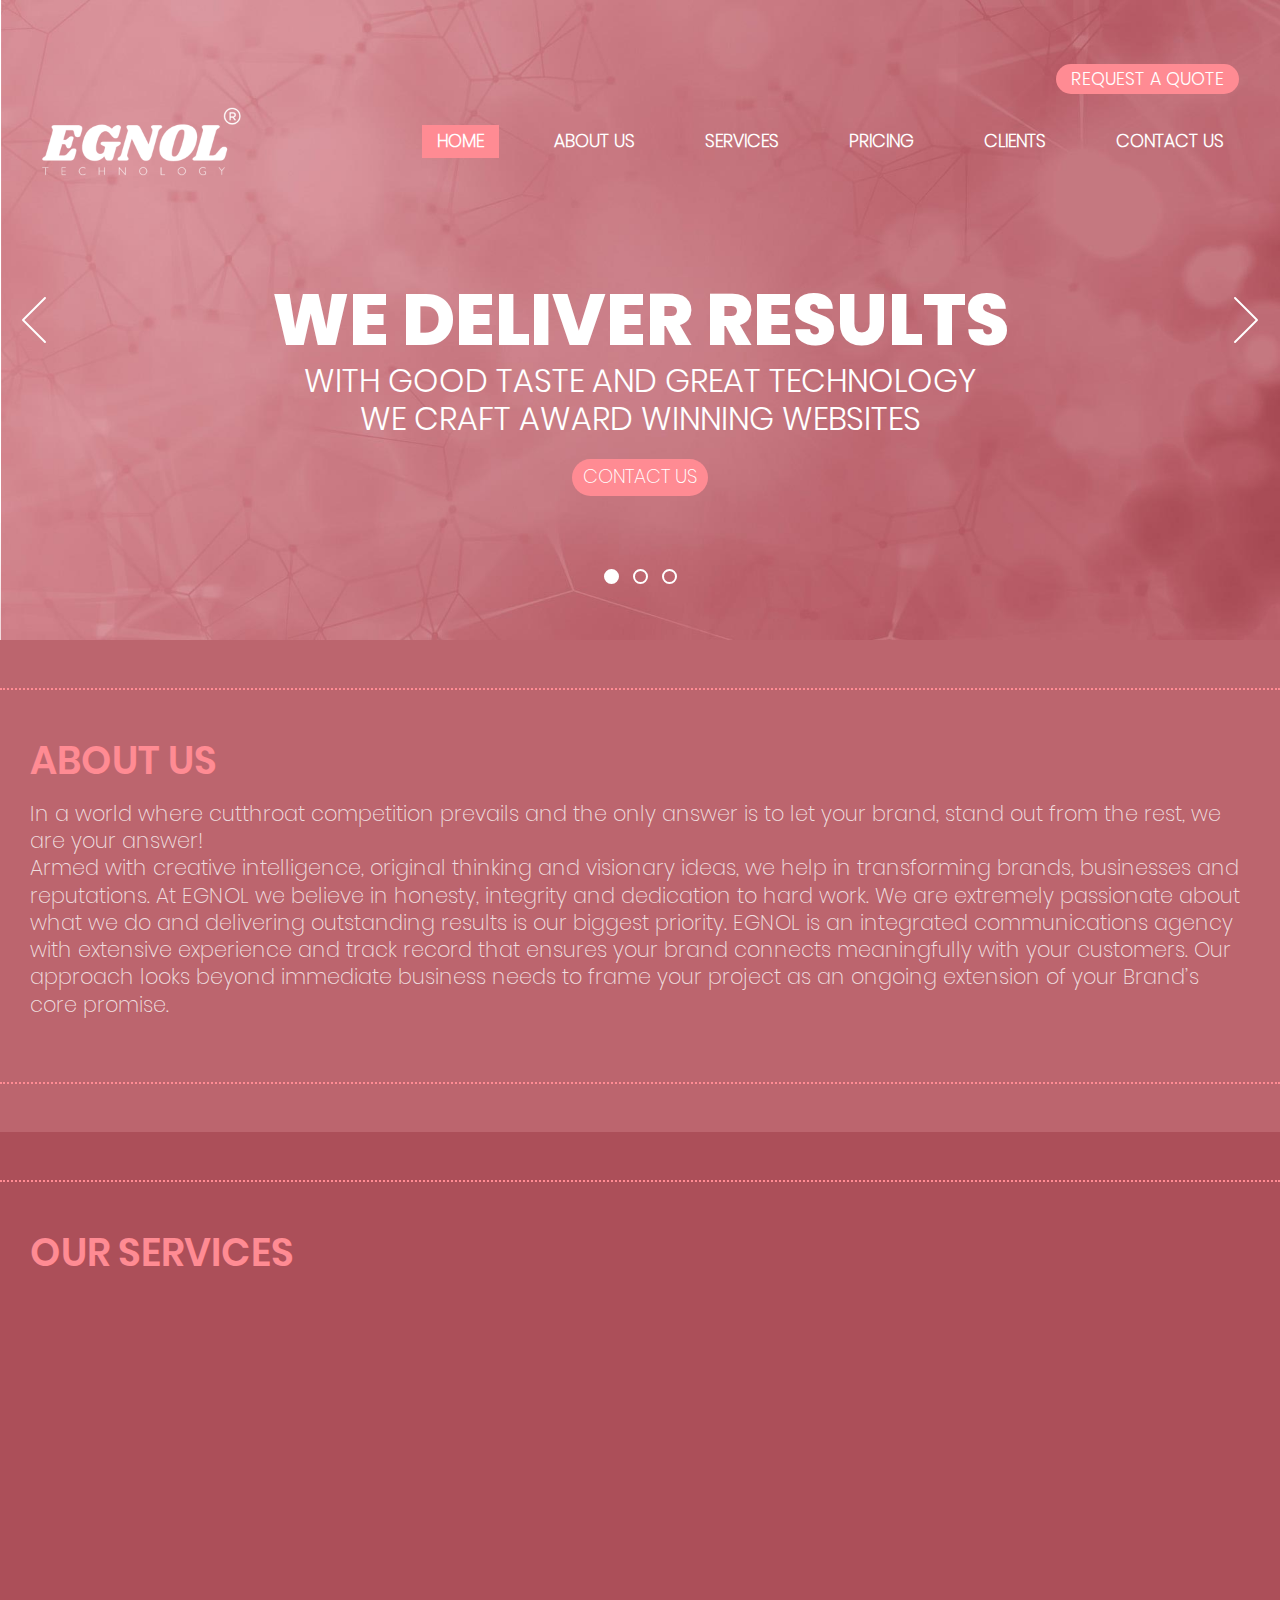
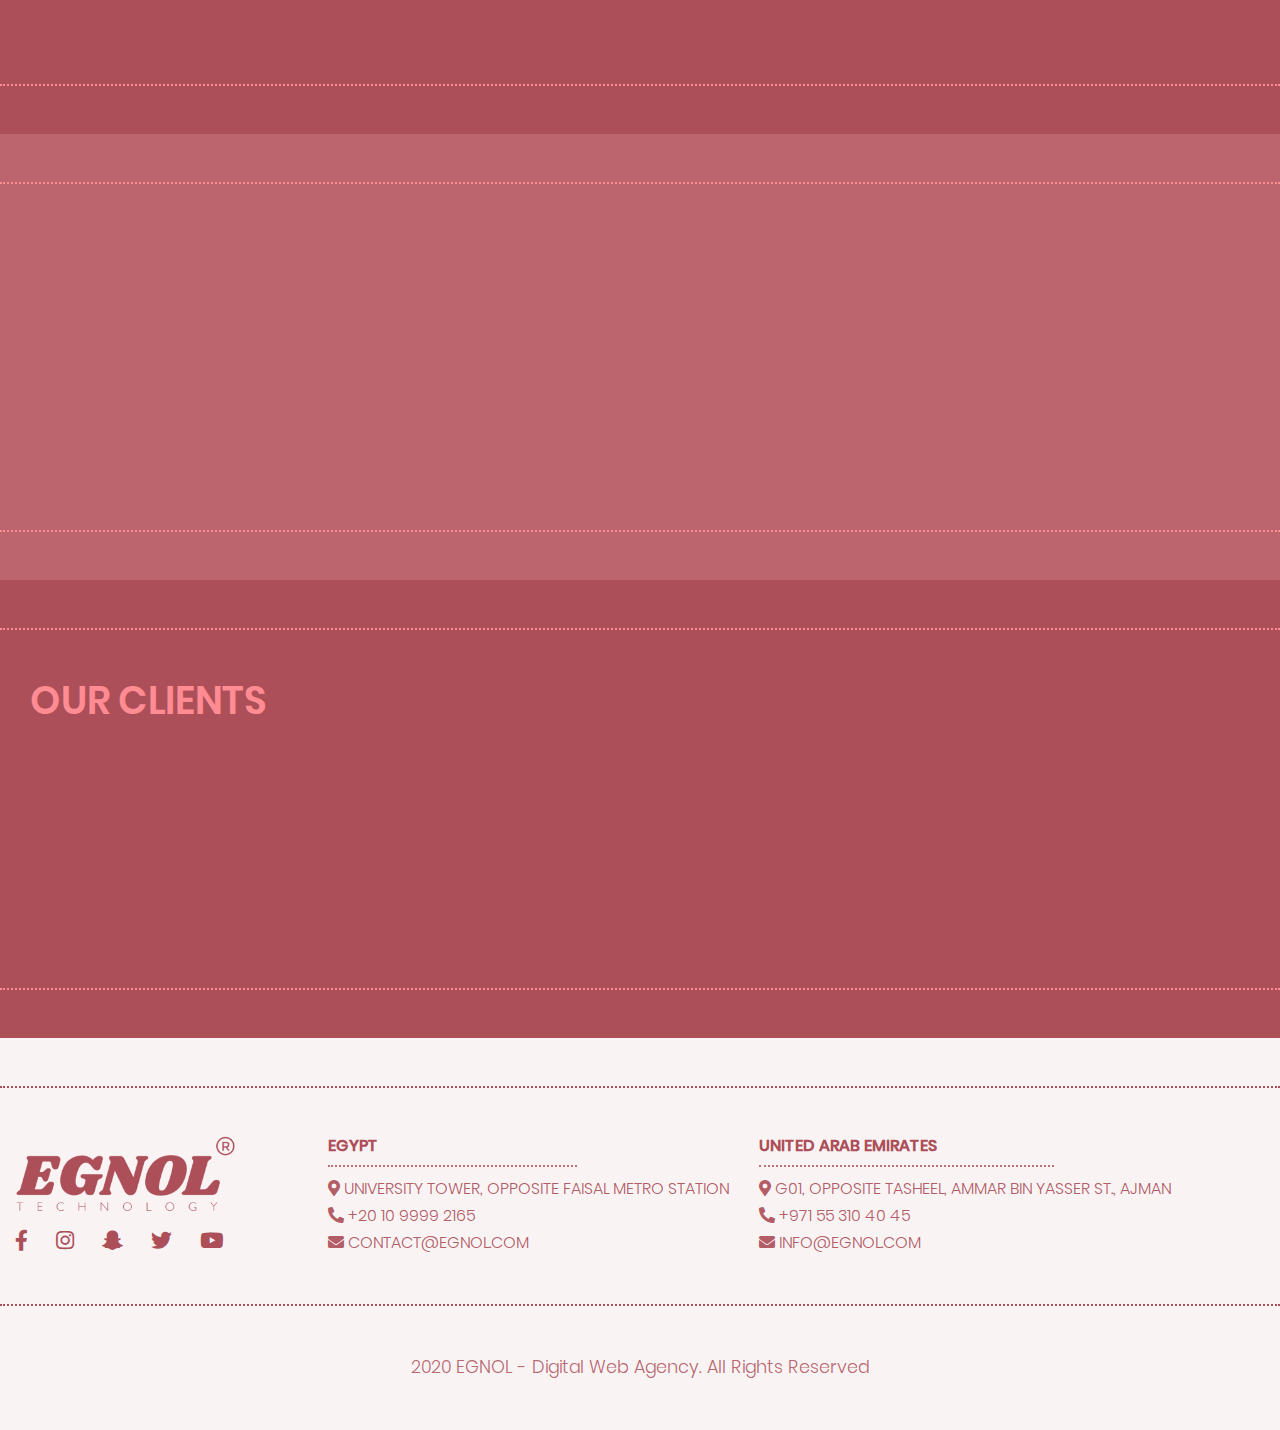
==== commit 05e619b8: "adding emails and font-style:fallback" ====
--- a/index.htm
+++ b/index.htm
@@ -4,7 +4,11 @@
     <meta charset="utf-8">
     <meta name="viewport" content="width=device-width, initial-scale=1, shrink-to-fit=no">
     <meta name="theme-color" content="#ac4f59">
-    <meta name="description" content="A description of the page">
+    <meta name="description" content="Egnol-Technology, We deliver results with good taste and great technology we craft award winning websites.">
+    <meta property="og:site_name" content="Egnol">
+    <meta property="og:url" content="http://lpk.evg.mybluehost.me/egnoltest/">
+    <meta property="og:image" content="http://lpk.evg.mybluehost.me/egnoltest/images/egnol-footer.png">
+
     <meta name="robots" content="index,follow,max-snippet:100">
     <meta name="googlebot" content="index,follow,max-snippet:100">
     <title>Egnol-Technology</title>
@@ -142,12 +146,12 @@
                       </clipPath>
                     </defs>
                     
-                    <image height='760px' width="100%" clip-path="url(#cd-image-2)" xlink:href="images/adrien-olichon2.jpg"></image>
+                    <image height='760px' width="100%" clip-path="url(#cd-image-2)" xlink:href="images/egnol-2.jpg"></image>
                   </svg>
                   <div class="headerTitle">
-                    <h1 class="animated fadeInUp" style='animation-delay: .5s;'>we deliver results</h1>
-                    <h3 class="animated fadeInLeft" style='animation-delay: 1s;'>WITH GOOD TASTE AND GREAT TECHNOLOGY <br>
-                      WE CRAFT AWARD WINNING WEBSITES</h3>
+                    <h1 class="animated fadeInUp" style='animation-delay: .5s;'>These determine</h1>
+                    <h3 class="animated fadeInLeft" style='animation-delay: 1s;'>whether or not your customer has a reaction <br>
+                      to what you are offering</h3>
                       <a class="btn animated fadeInDown" href="#contact" style='animation-delay: 1.5s;'>Contact us</a>                  </div>
                 </div> <!-- .cd-svg-wrapper -->
               </li>
@@ -162,12 +166,13 @@
                       </clipPath>
                     </defs>
                     
-                    <image height='760px' width="100%" clip-path="url(#cd-image-3)" xlink:href="images/adrien-olichon3.jpg"></image>
+                    <image height='760px' width="100%" clip-path="url(#cd-image-3)" xlink:href="images/egnol-3.jpg"></image>
                   </svg>
                   <div class="headerTitle">
-                    <h1 class="animated fadeInUp" style='animation-delay: .5s;'>we deliver </h1>
-                    <h3 class="animated fadeInLeft" style='animation-delay: 1s;'>WITH GOOD TASTE AND GREAT TECHNOLOGY <br>
-                      WE CRAFT AWARD WINNING WEBSITES</h3>
+                    <h1 class="animated fadeInUp" style='animation-delay: .5s;'>Eggnog as digital </h1>
+                    <h3 class="animated fadeInLeft" style='animation-delay: 1s;'>
+                      agency plans out a surprising brand design<br>
+                      that inspires customers to take action</h3>
                       <a class="btn animated fadeInDown" href="#contact" style='animation-delay: 1.5s;'>Contact us</a>                  </div>
                 </div> <!-- .cd-svg-wrapper -->
               </li>
@@ -191,12 +196,12 @@
 
         <!---------------------------In mobile------------------------->
         <div class=" row d-sm-none d-block">
-          <img class="img-fluid" src="images/adrien-olichon-h.jpg">
+          <img class="img-fluid" src="images/egnol-h.jpg">
           <div class=" headerTitle animated fadeInUp" style='animation-delay: .3s;'>
             <h1>we deliver results</h1>
             <h3>WITH GOOD TASTE AND GREAT TECHNOLOGY <br>
               WE CRAFT AWARD WINNING WEBSITES</h3>
-              <button class="btn">Contact us</button>
+              <a href='#contact' class="btn">Contact us</a>
           </div>
         </div>
     </section>
@@ -384,14 +389,16 @@
             <h5 class="halfBorder">Egypt</h5>
             <div class="address-item">
               <p><i class="fas fa-map-marker-alt" aria-hidden="true"></i> UNIVERSITY TOWER, OPPOSITE FAISAL METRO STATION</p>
-              <p><i class="fa fa-phone-alt" aria-hidden="true"></i> +2010 000 0000</p>
+              <p><i class="fa fa-phone-alt" aria-hidden="true"></i> +20 10 9999 2165 </p>
+              <p><i class="fa fa-envelope" aria-hidden="true"></i> Contact@egnol.com</p>
             </div>
           </div>
           <div class="col-lg-5 col-md-6 col-12  address">
             <h5 class="halfBorder">UNITED ARAB EMIRATES</h5>
             <div class="address-item">
               <p><i class="fas fa-map-marker-alt" aria-hidden="true"></i> G01, OPPOSITE TASHEEL, AMMAR BIN YASSER ST., AJMAN</p>
-              <p><i class="fa fa-phone-alt" aria-hidden="true"></i> +971 000 0000</p>
+              <p><i class="fa fa-phone-alt" aria-hidden="true"></i> +971 55 310 40 45</p>
+              <p><i class="fa fa-envelope" aria-hidden="true"></i> Info@egnol.com</p>
             </div>
           </div>
         </div>
--- a/css/style-min.css
+++ b/css/style-min.css
@@ -1 +1 @@
-@font-face{font-family:Poppins-SemiBold;src:url(../webfonts/Poppins-SemiBold.ttf)}@font-face{font-family:poppins-bold;src:url(../webfonts/Poppins-ExtraBold.ttf)}@font-face{font-family:poppins-medium;src:url(../webfonts/Poppins-Medium.ttf)}@font-face{font-family:Poppins-Light;src:url(../webfonts/Poppins-Light.ttf)}@font-face{font-family:Poppins-thin;src:url(../webfonts/Poppins-Thin.ttf)}@font-face{font-family:Poppins-ExtraLight;src:url(../webfonts/Poppins-ExtraLight.ttf)}html{scroll-behavior:smooth !important}*:focus{box-shadow:none !important}body{color:#ffffffcc;font-family:"Poppins-ExtraLight",arial,sans-serif;line-height:1.7rem;overflow-x:hidden !important}body ul{padding-left:0px;list-style-type:none;margin-bottom:0}h2{color:#fff}.h1,.h2,.h3,.h4,.h5,.h6,h1,h2,h3,h4,h5,h6{font-weight:300;font-family:"poppins-medium",arial,sans-serif}p{font-size:1.3rem;font-family:"Poppins-ExtraLight",arial,sans-serif;line-height:1.7rem}.btop{border-top:2px dotted #ff8b93}.bbottom{border-bottom:2px dotted #ff8b93}.mainTitle{color:#ff8b93;text-transform:uppercase;font-family:"Poppins-SemiBold",Impact,Haettenschweiler,"Arial Narrow Bold",sans-serif;font-size:2.4rem}.bg-soft,.bg-heavy,.bg-white{padding-top:3rem;padding-bottom:3rem}.bg-soft{background-color:#bc656e}.bg-heavy{background-color:#ac4f59}.bg-white{background-color:#faf3f4 !important}i,button,a,.btn,img{-webkit-transition:all .35s cubic-bezier(0.56, 0.09, 0.63, 0.98);-moz-transition:all .35s cubic-bezier(0.56, 0.09, 0.63, 0.98);-ms-transition:all .35s cubic-bezier(0.56, 0.09, 0.63, 0.98);-o-transition:all .35s cubic-bezier(0.56, 0.09, 0.63, 0.98);transition:all .35s cubic-bezier(0.56, 0.09, 0.63, 0.98)}a:hover{text-decoration:none !important}input:focus,select:focus{box-shadow:none !important;border-color:#88888888 !important}input[type=file]{text-indent:0px !important}button.btn{background-color:#ff8b93;color:#fff !important;border:transparent !important;border-radius:20px;font-family:"poppins-light";text-transform:uppercase}button.btn:hover{background-color:#ff8b93bb !important}.halfBorder{position:relative}.halfBorder:before{content:"";position:absolute;height:2px;width:60%;bottom:-60%;left:0;border-bottom:2px dotted #ac4f59cc}.bgHover{position:relative}.bgHover:after{content:"";position:absolute;left:0;top:0;height:100%;width:0;z-index:1;background:rgba(0,0,0,.05);-webkit-transition:all .35s cubic-bezier(0.56, 0.09, 0.63, 0.98);-moz-transition:all .35s cubic-bezier(0.56, 0.09, 0.63, 0.98);-ms-transition:all .35s cubic-bezier(0.56, 0.09, 0.63, 0.98);-o-transition:all .35s cubic-bezier(0.56, 0.09, 0.63, 0.98);transition:all .35s cubic-bezier(0.56, 0.09, 0.63, 0.98)}.bgHover:hover:after{width:100%}.sticky{position:sticky !important;margin-top:-16vh !important;background-color:rgba(255,255,255,.9) !important;box-shadow:0px 1px 5px 0px #66666666 !important;padding:0 !important;top:0 !important}.sticky .requestQuote{display:none}.sticky .navbar_main{color:#ac4f59 !important;transition:none}.sticky .navbar-brand img{background-color:#ac4f59;padding:.5rem 1rem;border-radius:2px}.sticky .navbar li.nav-item:hover a{color:#fff !important}.sticky .navbar li.nav-item.active a{color:#fff !important}@media screen and (min-width: 992px){.sticky .navbar li.nav-item a{color:#555 !important}}@media screen and (max-width: 991px){.sticky .navbar i.fa{color:#555 !important}}.scroll-up{position:fixed;bottom:50px;right:25px;color:#eee;height:40px;width:40px;line-height:40px;font-size:1.5rem;text-align:center;display:none;cursor:pointer;z-index:99;background-color:#ac4f59aa;border-radius:2px;-webkit-transition:all .35s cubic-bezier(0.56, 0.09, 0.63, 0.98);-moz-transition:all .35s cubic-bezier(0.56, 0.09, 0.63, 0.98);-ms-transition:all .35s cubic-bezier(0.56, 0.09, 0.63, 0.98);-o-transition:all .35s cubic-bezier(0.56, 0.09, 0.63, 0.98);transition:all .35s cubic-bezier(0.56, 0.09, 0.63, 0.98);box-shadow:0px 0px 1px 2px #fff}.scroll-up:hover{background-color:#ac4f59}span[id]{height:16vh;margin-top:-16vh;display:block;visibility:hidden}span[id=home]{margin-top:0px;height:0}@media screen and (min-width: 576px){.container{max-width:100%}}@media screen and (min-width: 992px){.container{max-width:1000px}}@media screen and (min-width: 1200px){.container{max-width:1260px}}.aboutusCont .container-fluid,.servicesCont .container-fluid,.priceCont .container-fluid,.clientsCont .container-fluid{padding-top:3rem;padding-bottom:3rem;border-top:2px dotted #ff8b93;border-bottom:2px dotted #ff8b93}#quoteModal .modal-dialog{max-width:40%;font-size:1em}@media screen and (max-width: 1199px){#quoteModal .modal-dialog{max-width:60%;font-size:.9em}}@media screen and (max-width: 767px){#quoteModal .modal-dialog{max-width:80%;font-size:.8em}}@media screen and (max-width: 575px){#quoteModal .modal-dialog{max-width:100%}}#quoteModal .modal-dialog .modal-header{border-bottom:none}#quoteModal .modal-dialog .modal-header .close{background-color:#ac4f59;color:#fff;font-size:3.5em;width:1.3em;height:1.3em;line-height:.6em;opacity:1;outline:none !important}#quoteModal .modal-dialog .modal-body{padding:1em 3em}#quoteModal .modal-dialog .modal-body h2{font-size:2.25em;font-family:"poppins-bold";color:#ac4f59 !important;text-transform:uppercase;margin-bottom:2rem;margin-top:.5rem}#quoteModal .modal-dialog .modal-body form select,#quoteModal .modal-dialog .modal-body form input{height:46px;border:1px solid #b0b0b0;font-weight:700;font-size:1.2em}#quoteModal .modal-dialog .modal-body form input::placeholder{color:#757575}#quoteModal .modal-dialog .modal-body form .form-group{margin-top:2rem;margin-bottom:2rem;font-size:1em}#quoteModal .modal-dialog .modal-body form .form-group button{padding:.5rem 2rem;font-size:18px;font-weight:bold;background-color:#ac4f59;margin-top:.5rem;font-size:1.1em}.navCont{position:absolute;top:1rem;width:100%;z-index:100}.navCont .requestQuote{width:100%;text-align:right}@media screen and (min-width: 200px){.navCont .requestQuote{margin-top:0}}@media screen and (min-width: 768px){.navCont .requestQuote{margin-top:1rem}}@media screen and (min-width: 992px){.navCont .requestQuote{margin-top:3rem}}.navCont .requestQuote button{display:inline-block;padding:2px 15px;margin-left:Auto;font-size:1.1rem}@media screen and (max-width: 767px){.navCont .requestQuote button{font-size:.9rem}}.navCont .navbar_main{background-color:transparent;border:none;font-size:2rem;outline:none !important;color:#fff}@media screen and (max-width: 575px){.navCont .navbar_main{font-size:1.5rem}}.navCont .navbar-brand{margin-right:0 !important;max-width:250px;width:100%}@media screen and (max-width: 767px){.navCont .navbar-brand{max-width:unset}}.navCont .navbar-brand img{width:80%}@media screen and (max-width: 767px){.navCont .navbar-brand img{width:60%}}@media screen and (max-width: 575px){.navCont .navbar-brand img{width:30vw}}@media screen and (max-width: 991px){.navCont ul{background-color:#ffffffdd}.navCont ul li a{color:#ac4f59 !important}}.navCont ul li{margin-left:40px}@media screen and (max-width: 1200px){.navCont ul li{margin-left:10px}}@media screen and (max-width: 992px){.navCont ul li{margin-left:0px}}.navCont ul li.active a,.navCont ul li:hover a,.navCont ul li:focus a{background-color:#ff8b93;color:#fff !important}.navCont ul li a{color:#fff;text-transform:uppercase;padding:3px 15px !important;font-size:1.1rem;font-weight:bold}.navCont ul li a.nav-link.active{background-color:#ff8b93;color:#fff !important}.sliderCont{position:relative}.sliderCont .headerTitle{position:absolute;width:70%;color:#fff;left:50%;margin-left:-35%;text-align:center;top:45%}@media screen and (max-width: 767px){.sliderCont .headerTitle{width:100%;left:0;margin-left:0}}.sliderCont .headerTitle h1,.sliderCont .headerTitle h3{text-transform:uppercase;margin-bottom:10px}.sliderCont .headerTitle h1{font-size:6rem;font-family:"poppins-bold",Impact,"Arial Narrow Bold",sans-serif;font-weight:bold;line-height:5rem}@media screen and (max-width: 1440px){.sliderCont .headerTitle h1{font-size:4.5rem;line-height:4rem}}@media screen and (max-width: 1200px){.sliderCont .headerTitle h1{font-size:4rem;line-height:3rem}}@media screen and (max-width: 991px){.sliderCont .headerTitle h1{font-size:3rem;line-height:2.5rem}}@media screen and (max-width: 767px){.sliderCont .headerTitle h1{font-size:2rem;line-height:2rem}}@media screen and (max-width: 575px){.sliderCont .headerTitle h1{font-size:8vw;line-height:2rem}}.sliderCont .headerTitle h3{font-size:2.5rem;font-family:"poppins-light",Arial,Helvetica,sans-serif}@media screen and (max-width: 1440px){.sliderCont .headerTitle h3{font-size:2rem}}@media screen and (max-width: 1200px){.sliderCont .headerTitle h3{font-size:1.25rem}}@media screen and (max-width: 991px){.sliderCont .headerTitle h3{font-size:1rem}}@media screen and (max-width: 767px){.sliderCont .headerTitle h3{font-size:.8rem}}@media screen and (max-width: 575px){.sliderCont .headerTitle h3{font-size:4vw}}.sliderCont .headerTitle p{font-size:1.5rem;padding:0 6rem;line-height:1.75rem;letter-spacing:1px;font-family:"poppins-light",arial,sans-serif}@media screen and (max-width: 1440px){.sliderCont .headerTitle p{font-size:1rem;line-height:1.25rem}}@media screen and (max-width: 1200px){.sliderCont .headerTitle p{display:none}}.sliderCont .headerTitle a{font-size:1.7rem;margin-top:30px;border-radius:30px;padding-left:15px;color:#fff;padding-right:15px;background-color:#ff8b93;text-transform:uppercase}.sliderCont .headerTitle a:hover{background-color:#ff8b93aa}@media screen and (max-width: 1440px){.sliderCont .headerTitle a{font-size:1.2rem;padding:3px 10px;margin-top:10px}}@media screen and (max-width: 767px){.sliderCont .headerTitle a{font-size:1rem;padding:0 10px;margin-top:5px}}.servicesCont .row{margin:2rem auto 0}.servicesCont .row .service-item{padding-right:2rem;padding-bottom:1rem;-webkit-transition:all .35s ease-in-out;-moz-transition:all .35s ease-in-out;-ms-transition:all .35s ease-in-out;-o-transition:all .35s ease-in-out;transition:all .35s ease-in-out}@media screen and (max-width: 991px){.servicesCont .row .service-item{margin-bottom:2rem}}.servicesCont .row .service-item:hover{background-color:#00000022;border-radius:5px;cursor:context-menu}.servicesCont .row .service-item:hover i{transform:translateY(10px)}.servicesCont .row .service-item i{color:#ff8b9366;margin-bottom:1.5rem;font-size:6rem}.servicesCont .row .service-item h5{color:#ff8b93cc;padding-bottom:.5rem;text-transform:uppercase}.servicesCont .row .service-item ul li{font-family:"poppins-light";margin-bottom:0;line-height:1.4rem}.priceCont p{line-height:1.5rem}@media screen and (max-width: 575px){.priceCont p{margin-bottom:5px;font-size:1.1rem}}.priceCont p.halfBorder:before{border-bottom:2px dotted #ff8b93 !important;bottom:-30%;width:50%}@media screen and (max-width: 575px){.priceCont p.halfBorder:before{bottom:-10%;width:0%}}.priceCont q{font-size:2.2rem;text-transform:uppercase}@media screen and (max-width: 575px){.priceCont q{font-size:1.5rem}}.priceCont button{padding:3px 15px;margin-top:1rem;margin-bottom:1rem;font-size:1.1rem}@media screen and (max-width: 575px){.priceCont button{margin-top:.5rem;font-size:1rem}}.priceCont .price-item{background-color:#de7881;border-radius:20px;padding:1.5rem 0;text-align:center;font-family:"poppins-extraLight" !important;-webkit-transition:all .35s cubic-bezier(0.56, 0.09, 0.63, 0.98);-moz-transition:all .35s cubic-bezier(0.56, 0.09, 0.63, 0.98);-ms-transition:all .35s cubic-bezier(0.56, 0.09, 0.63, 0.98);-o-transition:all .35s cubic-bezier(0.56, 0.09, 0.63, 0.98);transition:all .35s cubic-bezier(0.56, 0.09, 0.63, 0.98)}@media screen and (max-width: 991px){.priceCont .price-item{margin-top:3rem}}.priceCont .price-item:hover{transform:translateY(5px);background-color:#00000022}.priceCont .price-item h5{background-color:#ff8b93;margin:0 auto 1.5rem;text-transform:uppercase;padding-top:3px;padding-bottom:3px;font-family:"poppins-extraLight"}.priceCont .price-item .price{margin-top:3rem;margin-bottom:1rem}.priceCont .price-item .price strong,.priceCont .price-item .price span,.priceCont .price-item .price small{display:block;text-align:center}.priceCont .price-item .price span{font-weight:bolder;font-family:"poppins-bold";text-transform:uppercase;letter-spacing:1px}.priceCont .price-item .price strong{font-size:4rem;margin:10px auto;font-weight:300}.priceCont .price-item .price small{margin-top:1rem;letter-spacing:1px;font-size:1rem}.clientsCont .client-item{overflow:hidden;width:200px;margin:auto 1rem;display:inline-block}.clientsCont .client-item div.img{height:200px;background-position:0px;-webkit-transition:all .5s ease-in-out;-moz-transition:all .5s ease-in-out;-ms-transition:all .5s ease-in-out;-o-transition:all .5s ease-in-out;transition:all .5s ease-in-out}.clientsCont .client-item div.img:hover{background-position:-200px}.clientsCont .client-item .img1{background:url("../images/iha-client.png") no-repeat}.clientsCont .client-item .img2{background:url("../images/am-client.png") no-repeat}.clientsCont .client-item .img3{background:url("../images/mat-client.png") no-repeat}.footerCont .container-fluid{padding-top:3rem;padding-bottom:3rem;border-top:2px dotted #ac4f59 !important;border-bottom:2px dotted #ac4f59 !important;color:#ac4f59 !important}@media screen and (max-width: 1200px){.footerCont .container-fluid div.logo-footer,.footerCont .container-fluid div.address{padding-left:15px !important;padding-right:15px !important}}.footerCont .container-fluid .logo-footer img{width:220px}.footerCont .container-fluid a{color:#ac4f59;margin-right:1.5rem}.footerCont .container-fluid a i{font-size:1.3rem;margin-top:1.225rem}.footerCont .container-fluid a i:hover{color:#ff8b93}.footerCont .container-fluid .address{text-transform:uppercase}@media screen and (max-width: 991px){.footerCont .container-fluid .address{margin-top:2rem}}.footerCont .container-fluid .address h5{font-weight:bold;font-size:1rem}.footerCont .container-fluid .address .address-item{margin-top:1.225rem}.footerCont .container-fluid .address .address-item p{color:#ac4f59ee;font-size:1rem;margin-bottom:0;font-family:"poppins-light";line-height:1.4rem}.footerCont .copyright p{margin-top:3rem;margin-bottom:0;color:#ac4f59dd;font-size:1.1rem;font-family:"poppins-light"}@media screen and (max-width: 767px){.footerCont .copyright p{font-size:.8rem;padding-left:15px;padding-right:15px}}body.offcanvas-active{overflow:hidden}.offcanvas-header{display:none}@media all and (max-width: 992px){.offcanvas-header{display:block}.offcanvas-header .btn-close{border:none;background-color:transparent}}.screen-overlay{height:100%;z-index:30;position:fixed;top:0;left:0;opacity:0;visibility:hidden;background-color:rgba(34,34,34,.6);transition:opacity .2s linear,visibility .1s,width 1s ease-in}.screen-overlay.showCanvas{transition:opacity .5s ease,width 0s;opacity:1;width:100%;visibility:visible}@media screen and (max-width: 992px){.mobile-offcanvas{visibility:hidden;transform:translateX(-100%);border-radius:0;display:block;position:fixed;top:0;left:0;height:100%;z-index:1200;width:40%;overflow-y:scroll;overflow-x:hidden;transition:visibility .2s ease-in-out,transform .2s ease-in-out}.mobile-offcanvas.showCanvas{visibility:visible;transform:translateX(0);overflow:hidden;padding:0}.mobile-offcanvas.showCanvas .navbar-collapse{height:100%}.mobile-offcanvas.showCanvas .navbar-collapse .navbar-nav{margin-top:0 !important;height:100%}.mobile-offcanvas.showCanvas .navbar-collapse .navbar-nav .nav-item a{padding-top:5px !important;padding-bottom:5px !important}.mobile-offcanvas.showCanvas nav-item{animation:bounce;animation-duration:2s}}@media screen and (max-width: 576px){.mobile-offcanvas{width:80%}}/*# sourceMappingURL=style-min.css.map */
+@font-face{font-family:Poppins-SemiBold;src:url(../webfonts/Poppins-SemiBold.ttf);font-display:fallback}@font-face{font-family:poppins-bold;src:url(../webfonts/Poppins-ExtraBold.ttf);font-display:fallback}@font-face{font-family:poppins-medium;src:url(../webfonts/Poppins-Medium.ttf);font-display:fallback}@font-face{font-family:Poppins-Light;src:url(../webfonts/Poppins-Light.ttf);font-display:fallback}@font-face{font-family:Poppins-thin;src:url(../webfonts/Poppins-Thin.ttf);font-display:fallback}@font-face{font-family:Poppins-ExtraLight;src:url(../webfonts/Poppins-ExtraLight.ttf);font-display:fallback}html{scroll-behavior:smooth !important}*:focus{box-shadow:none !important}body{color:#ffffffcc;font-family:"Poppins-ExtraLight",arial,sans-serif;line-height:1.7rem;overflow-x:hidden !important}body ul{padding-left:0px;list-style-type:none;margin-bottom:0}h2{color:#fff}.h1,.h2,.h3,.h4,.h5,.h6,h1,h2,h3,h4,h5,h6{font-weight:300;font-family:"poppins-medium",arial,sans-serif}p{font-size:1.3rem;font-family:"Poppins-ExtraLight",arial,sans-serif;line-height:1.7rem}.btop{border-top:2px dotted #ff8b93}.bbottom{border-bottom:2px dotted #ff8b93}.mainTitle{color:#ff8b93;text-transform:uppercase;font-family:"Poppins-SemiBold",Impact,Haettenschweiler,"Arial Narrow Bold",sans-serif;font-size:2.4rem}.bg-soft,.bg-heavy,.bg-white{padding-top:3rem;padding-bottom:3rem}.bg-soft{background-color:#bc656e}.bg-heavy{background-color:#ac4f59}.bg-white{background-color:#faf3f4 !important}i,button,a,.btn,img{-webkit-transition:all .35s cubic-bezier(0.56, 0.09, 0.63, 0.98);-moz-transition:all .35s cubic-bezier(0.56, 0.09, 0.63, 0.98);-ms-transition:all .35s cubic-bezier(0.56, 0.09, 0.63, 0.98);-o-transition:all .35s cubic-bezier(0.56, 0.09, 0.63, 0.98);transition:all .35s cubic-bezier(0.56, 0.09, 0.63, 0.98)}a:hover{text-decoration:none !important}input:focus,select:focus{box-shadow:none !important;border-color:#88888888 !important}input[type=file]{text-indent:0px !important}button.btn{background-color:#ff8b93;color:#fff !important;border:transparent !important;border-radius:20px;font-family:"poppins-light";text-transform:uppercase}button.btn:hover{background-color:#ff8b93bb !important}.halfBorder{position:relative}.halfBorder:before{content:"";position:absolute;height:2px;width:60%;bottom:-60%;left:0;border-bottom:2px dotted #ac4f59cc}.bgHover{position:relative}.bgHover:after{content:"";position:absolute;left:0;top:0;height:100%;width:0;z-index:1;background:rgba(0,0,0,.05);-webkit-transition:all .35s cubic-bezier(0.56, 0.09, 0.63, 0.98);-moz-transition:all .35s cubic-bezier(0.56, 0.09, 0.63, 0.98);-ms-transition:all .35s cubic-bezier(0.56, 0.09, 0.63, 0.98);-o-transition:all .35s cubic-bezier(0.56, 0.09, 0.63, 0.98);transition:all .35s cubic-bezier(0.56, 0.09, 0.63, 0.98)}.bgHover:hover:after{width:100%}.sticky{position:sticky !important;margin-top:-16vh !important;background-color:rgba(255,255,255,.9) !important;box-shadow:0px 1px 5px 0px #66666666 !important;padding:0 !important;top:0 !important}.sticky .requestQuote{display:none}.sticky .navbar_main{color:#ac4f59 !important;transition:none}.sticky .navbar-brand img{background-color:#ac4f59;padding:.5rem 1rem;border-radius:2px}.sticky .navbar li.nav-item:hover a{color:#fff !important}.sticky .navbar li.nav-item.active a{color:#fff !important}@media screen and (min-width: 992px){.sticky .navbar li.nav-item a{color:#555 !important}}@media screen and (max-width: 991px){.sticky .navbar i.fa{color:#555 !important}}.scroll-up{position:fixed;bottom:50px;right:25px;color:#eee;height:40px;width:40px;line-height:40px;font-size:1.5rem;text-align:center;display:none;cursor:pointer;z-index:99;background-color:#ac4f59aa;border-radius:2px;-webkit-transition:all .35s cubic-bezier(0.56, 0.09, 0.63, 0.98);-moz-transition:all .35s cubic-bezier(0.56, 0.09, 0.63, 0.98);-ms-transition:all .35s cubic-bezier(0.56, 0.09, 0.63, 0.98);-o-transition:all .35s cubic-bezier(0.56, 0.09, 0.63, 0.98);transition:all .35s cubic-bezier(0.56, 0.09, 0.63, 0.98);box-shadow:0px 0px 1px 2px #faf3f4}.scroll-up:hover{background-color:#ac4f59}span[id]{height:16vh;margin-top:-16vh;display:block;visibility:hidden}span[id=home]{margin-top:0px;height:0}@media screen and (min-width: 576px){.container{max-width:100%}}@media screen and (min-width: 992px){.container{max-width:1000px}}@media screen and (min-width: 1200px){.container{max-width:1260px}}.aboutusCont .container-fluid,.servicesCont .container-fluid,.priceCont .container-fluid,.clientsCont .container-fluid{padding-top:3rem;padding-bottom:3rem;border-top:2px dotted #ff8b93;border-bottom:2px dotted #ff8b93}#quoteModal .modal-dialog{max-width:40%;font-size:1em}@media screen and (max-width: 1199px){#quoteModal .modal-dialog{max-width:60%;font-size:.9em}}@media screen and (max-width: 767px){#quoteModal .modal-dialog{max-width:80%;font-size:.8em}}@media screen and (max-width: 575px){#quoteModal .modal-dialog{max-width:100%}}#quoteModal .modal-dialog .modal-header{border-bottom:none}#quoteModal .modal-dialog .modal-header .close{background-color:#ac4f59;color:#fff;font-size:3.5em;width:1.3em;height:1.3em;line-height:.6em;opacity:1;outline:none !important}#quoteModal .modal-dialog .modal-body{padding:1em 3em}#quoteModal .modal-dialog .modal-body h2{font-size:2.25em;font-family:"poppins-bold";color:#ac4f59 !important;text-transform:uppercase;margin-bottom:2rem;margin-top:.5rem}#quoteModal .modal-dialog .modal-body form select,#quoteModal .modal-dialog .modal-body form input{height:46px;border:1px solid #b0b0b0;font-weight:700;font-size:1.2em}#quoteModal .modal-dialog .modal-body form input::placeholder{color:#757575}#quoteModal .modal-dialog .modal-body form .form-group{margin-top:2rem;margin-bottom:2rem;font-size:1em}#quoteModal .modal-dialog .modal-body form .form-group button{padding:.5rem 2rem;font-size:18px;font-weight:bold;background-color:#ac4f59;margin-top:.5rem;font-size:1.1em}.navCont{position:absolute;top:1rem;width:100%;z-index:100}.navCont .requestQuote{width:100%;text-align:right}@media screen and (min-width: 200px){.navCont .requestQuote{margin-top:0}}@media screen and (min-width: 768px){.navCont .requestQuote{margin-top:1rem}}@media screen and (min-width: 992px){.navCont .requestQuote{margin-top:3rem}}.navCont .requestQuote button{display:inline-block;padding:2px 15px;margin-left:Auto;font-size:1.1rem}@media screen and (max-width: 767px){.navCont .requestQuote button{font-size:.9rem}}.navCont .navbar_main{background-color:transparent;border:none;font-size:2rem;outline:none !important;color:#fff}@media screen and (max-width: 575px){.navCont .navbar_main{font-size:1.5rem}}.navCont .navbar-brand{margin-right:0 !important;max-width:250px;width:100%}@media screen and (max-width: 767px){.navCont .navbar-brand{max-width:unset}}.navCont .navbar-brand img{width:80%}@media screen and (max-width: 767px){.navCont .navbar-brand img{width:60%}}@media screen and (max-width: 575px){.navCont .navbar-brand img{width:30vw}}@media screen and (max-width: 991px){.navCont ul{background-color:#ffffffdd}.navCont ul li a{color:#ac4f59 !important}}.navCont ul li{margin-left:40px}@media screen and (max-width: 1200px){.navCont ul li{margin-left:10px}}@media screen and (max-width: 992px){.navCont ul li{margin-left:0px}}.navCont ul li.active a,.navCont ul li:hover a,.navCont ul li:focus a{background-color:#ff8b93;color:#fff !important}.navCont ul li a{color:#fff;text-transform:uppercase;padding:3px 15px !important;font-size:1.1rem;font-weight:bold}.navCont ul li a.nav-link.active{background-color:#ff8b93;color:#fff !important}.sliderCont{position:relative}.sliderCont .headerTitle{position:absolute;width:70%;color:#fff;left:50%;margin-left:-35%;text-align:center;top:45%}@media screen and (max-width: 767px){.sliderCont .headerTitle{width:100%;left:0;margin-left:0}}.sliderCont .headerTitle h1,.sliderCont .headerTitle h3{text-transform:uppercase;margin-bottom:10px}.sliderCont .headerTitle h1{font-size:6rem;font-family:"poppins-bold",Impact,"Arial Narrow Bold",sans-serif;font-weight:bold;line-height:5rem}@media screen and (max-width: 1440px){.sliderCont .headerTitle h1{font-size:4.5rem;line-height:4rem}}@media screen and (max-width: 1200px){.sliderCont .headerTitle h1{font-size:4rem;line-height:3rem}}@media screen and (max-width: 991px){.sliderCont .headerTitle h1{font-size:3rem;line-height:2.5rem}}@media screen and (max-width: 767px){.sliderCont .headerTitle h1{font-size:2rem;line-height:2rem}}@media screen and (max-width: 575px){.sliderCont .headerTitle h1{font-size:8vw;line-height:2rem}}.sliderCont .headerTitle h3{font-size:2.5rem;font-family:"poppins-light",Arial,Helvetica,sans-serif}@media screen and (max-width: 1440px){.sliderCont .headerTitle h3{font-size:2rem}}@media screen and (max-width: 1200px){.sliderCont .headerTitle h3{font-size:1.25rem}}@media screen and (max-width: 991px){.sliderCont .headerTitle h3{font-size:1rem}}@media screen and (max-width: 767px){.sliderCont .headerTitle h3{font-size:.8rem}}@media screen and (max-width: 575px){.sliderCont .headerTitle h3{font-size:4vw}}.sliderCont .headerTitle p{font-size:1.5rem;padding:0 6rem;line-height:1.75rem;letter-spacing:1px;font-family:"poppins-light",arial,sans-serif}@media screen and (max-width: 1440px){.sliderCont .headerTitle p{font-size:1rem;line-height:1.25rem}}@media screen and (max-width: 1200px){.sliderCont .headerTitle p{display:none}}.sliderCont .headerTitle a{font-size:1.7rem;margin-top:30px;border-radius:30px;padding-left:15px;color:#fff;padding-right:15px;background-color:#ff8b93;text-transform:uppercase}.sliderCont .headerTitle a:hover{background-color:#ff8b93aa}@media screen and (max-width: 1440px){.sliderCont .headerTitle a{font-size:1.2rem;padding:3px 10px;margin-top:10px}}@media screen and (max-width: 767px){.sliderCont .headerTitle a{font-size:1rem;padding:0 10px;margin-top:5px}}.servicesCont .row{margin:2rem auto 0}.servicesCont .row .service-item{padding-right:2rem;padding-bottom:1rem;-webkit-transition:all .35s ease-in-out;-moz-transition:all .35s ease-in-out;-ms-transition:all .35s ease-in-out;-o-transition:all .35s ease-in-out;transition:all .35s ease-in-out}@media screen and (max-width: 991px){.servicesCont .row .service-item{margin-bottom:2rem}}.servicesCont .row .service-item:hover{background-color:#00000022;border-radius:5px;cursor:context-menu}.servicesCont .row .service-item:hover i{transform:translateY(10px)}.servicesCont .row .service-item i{color:#ff8b9366;margin-bottom:1.5rem;font-size:6rem}.servicesCont .row .service-item h5{color:#ff8b93cc;padding-bottom:.5rem;text-transform:uppercase}.servicesCont .row .service-item ul li{font-family:"poppins-light";margin-bottom:0;line-height:1.4rem}.priceCont p{line-height:1.5rem}@media screen and (max-width: 575px){.priceCont p{margin-bottom:5px;font-size:1.1rem}}.priceCont p.halfBorder:before{border-bottom:2px dotted #ff8b93 !important;bottom:-30%;width:50%}@media screen and (max-width: 575px){.priceCont p.halfBorder:before{bottom:-10%;width:0%}}.priceCont q{font-size:2.2rem;text-transform:uppercase}@media screen and (max-width: 575px){.priceCont q{font-size:1.5rem}}.priceCont button{padding:3px 15px;margin-top:1rem;margin-bottom:1rem;font-size:1.1rem}@media screen and (max-width: 575px){.priceCont button{margin-top:.5rem;font-size:1rem}}.priceCont .price-item{background-color:#de7881;border-radius:20px;padding:1.5rem 0;text-align:center;font-family:"poppins-extraLight" !important;-webkit-transition:all .35s cubic-bezier(0.56, 0.09, 0.63, 0.98);-moz-transition:all .35s cubic-bezier(0.56, 0.09, 0.63, 0.98);-ms-transition:all .35s cubic-bezier(0.56, 0.09, 0.63, 0.98);-o-transition:all .35s cubic-bezier(0.56, 0.09, 0.63, 0.98);transition:all .35s cubic-bezier(0.56, 0.09, 0.63, 0.98)}@media screen and (max-width: 991px){.priceCont .price-item{margin-top:3rem}}.priceCont .price-item:hover{transform:translateY(5px);background-color:#00000022}.priceCont .price-item h5{background-color:#ff8b93;margin:0 auto 1.5rem;text-transform:uppercase;padding-top:3px;padding-bottom:3px;font-family:"poppins-extraLight"}.priceCont .price-item .price{margin-top:3rem;margin-bottom:1rem}.priceCont .price-item .price strong,.priceCont .price-item .price span,.priceCont .price-item .price small{display:block;text-align:center}.priceCont .price-item .price span{font-weight:bolder;font-family:"poppins-bold";text-transform:uppercase;letter-spacing:1px}.priceCont .price-item .price strong{font-size:4rem;margin:10px auto;font-weight:300}.priceCont .price-item .price small{margin-top:1rem;letter-spacing:1px;font-size:1rem}.clientsCont .client-item{overflow:hidden;width:200px;margin:auto 1rem;display:inline-block}.clientsCont .client-item div.img{height:200px;background-position:0px;-webkit-transition:all .5s ease-in-out;-moz-transition:all .5s ease-in-out;-ms-transition:all .5s ease-in-out;-o-transition:all .5s ease-in-out;transition:all .5s ease-in-out}.clientsCont .client-item div.img:hover{background-position:-200px}.clientsCont .client-item .img1{background:url("../images/iha-client.png") no-repeat}.clientsCont .client-item .img2{background:url("../images/am-client.png") no-repeat}.clientsCont .client-item .img3{background:url("../images/mat-client.png") no-repeat}.footerCont .container-fluid{padding-top:3rem;padding-bottom:3rem;border-top:2px dotted #ac4f59 !important;border-bottom:2px dotted #ac4f59 !important;color:#ac4f59 !important}@media screen and (max-width: 1200px){.footerCont .container-fluid div.logo-footer,.footerCont .container-fluid div.address{padding-left:15px !important;padding-right:15px !important}}.footerCont .container-fluid .logo-footer img{width:220px}.footerCont .container-fluid a{color:#ac4f59;margin-right:1.5rem}.footerCont .container-fluid a i{font-size:1.3rem;margin-top:1.225rem}.footerCont .container-fluid a i:hover{color:#ff8b93}.footerCont .container-fluid .address{text-transform:uppercase}@media screen and (max-width: 991px){.footerCont .container-fluid .address{margin-top:2rem}}.footerCont .container-fluid .address h5{font-weight:bold;font-size:1rem}.footerCont .container-fluid .address .address-item{margin-top:1.225rem}.footerCont .container-fluid .address .address-item p{color:#ac4f59ee;font-size:1rem;margin-bottom:0;font-family:"poppins-light";line-height:1.7rem}.footerCont .copyright p{margin-top:3rem;margin-bottom:0;color:#ac4f59dd;font-size:1.1rem;font-family:"poppins-light"}@media screen and (max-width: 767px){.footerCont .copyright p{font-size:.8rem;padding-left:15px;padding-right:15px}}body.offcanvas-active{overflow:hidden}.offcanvas-header{display:none}@media all and (max-width: 992px){.offcanvas-header{display:block}.offcanvas-header .btn-close{border:none;background-color:transparent}}.screen-overlay{height:100%;z-index:30;position:fixed;top:0;left:0;opacity:0;visibility:hidden;background-color:rgba(34,34,34,.6);transition:opacity .2s linear,visibility .1s,width 1s ease-in}.screen-overlay.showCanvas{transition:opacity .5s ease,width 0s;opacity:1;width:100%;visibility:visible}@media screen and (max-width: 992px){.mobile-offcanvas{visibility:hidden;transform:translateX(-100%);border-radius:0;display:block;position:fixed;top:0;left:0;height:100%;z-index:1200;width:40%;overflow-y:scroll;overflow-x:hidden;transition:visibility .2s ease-in-out,transform .2s ease-in-out}.mobile-offcanvas.showCanvas{visibility:visible;transform:translateX(0);overflow:hidden;padding:0}.mobile-offcanvas.showCanvas .navbar-collapse{height:100%}.mobile-offcanvas.showCanvas .navbar-collapse .navbar-nav{margin-top:0 !important;height:100%}.mobile-offcanvas.showCanvas .navbar-collapse .navbar-nav .nav-item a{padding-top:5px !important;padding-bottom:5px !important}.mobile-offcanvas.showCanvas nav-item{animation:bounce;animation-duration:2s}}@media screen and (max-width: 576px){.mobile-offcanvas{width:80%}}/*# sourceMappingURL=style-min.css.map */
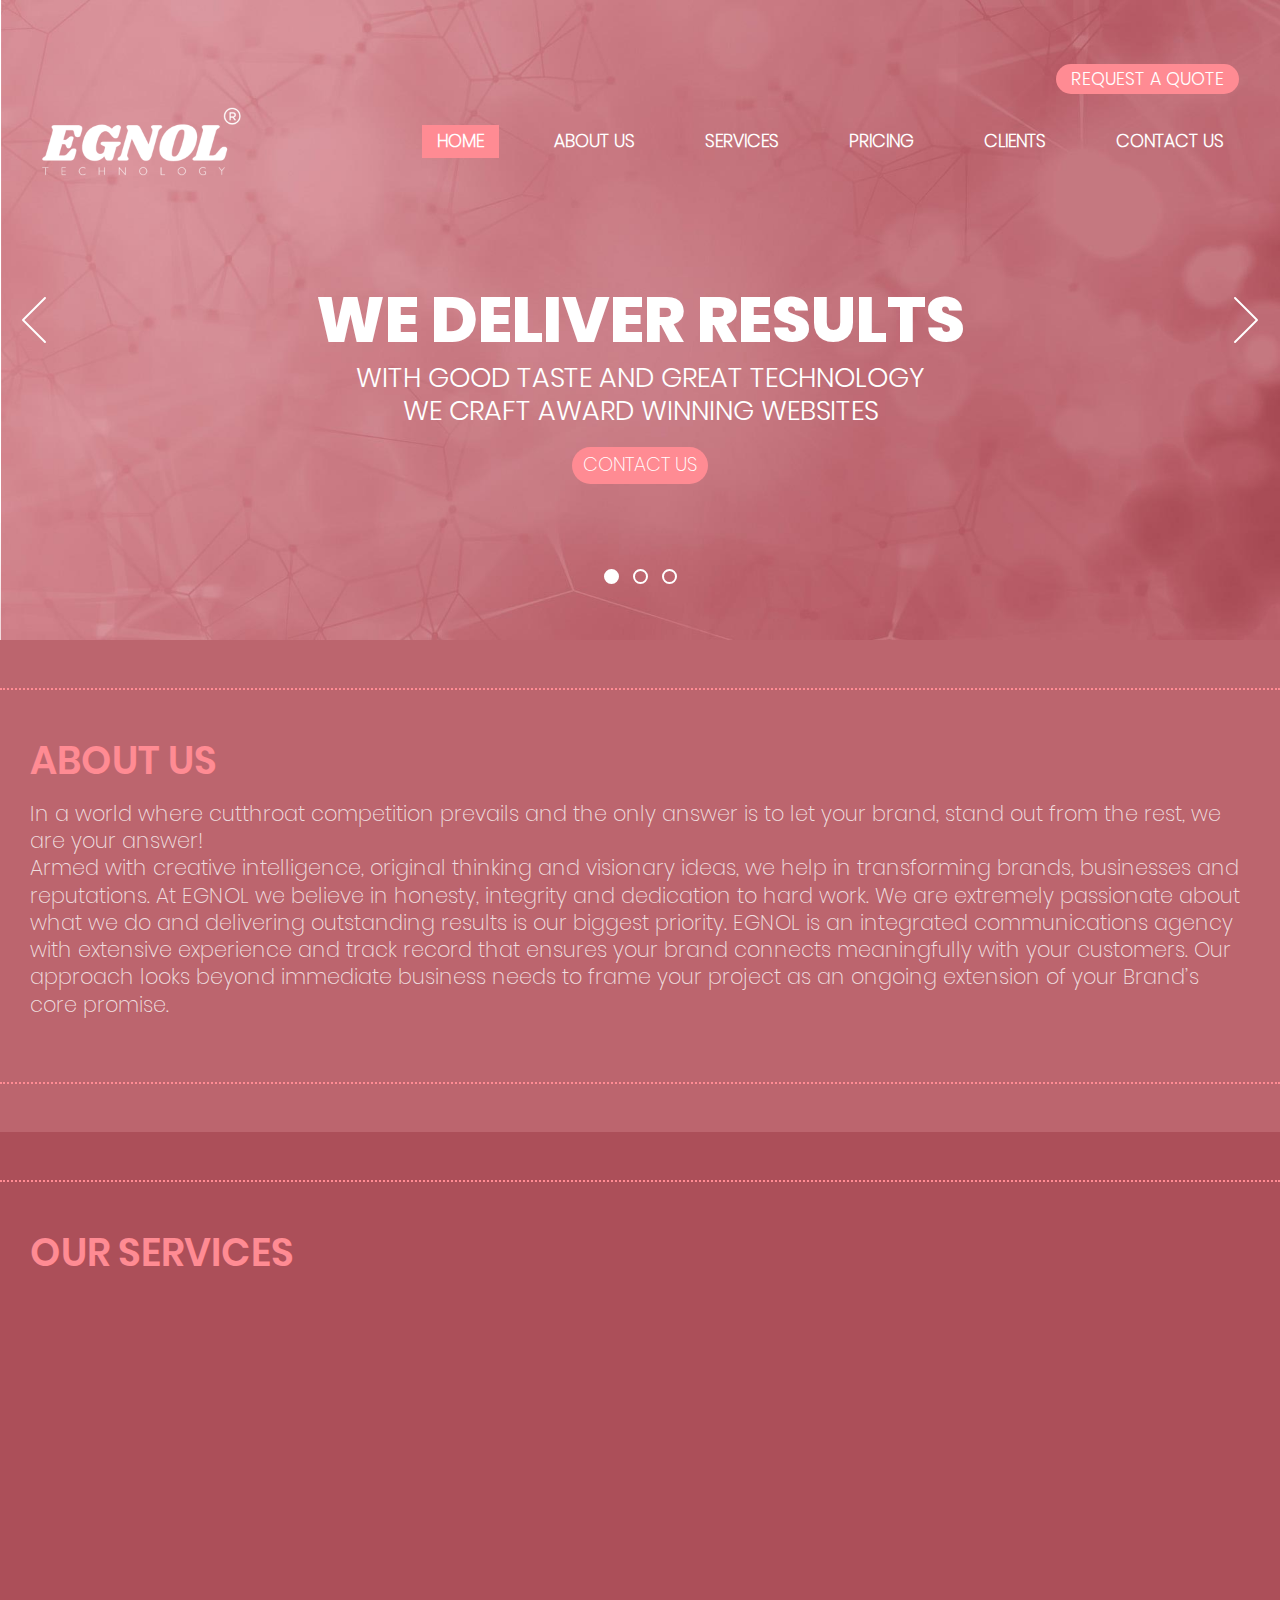
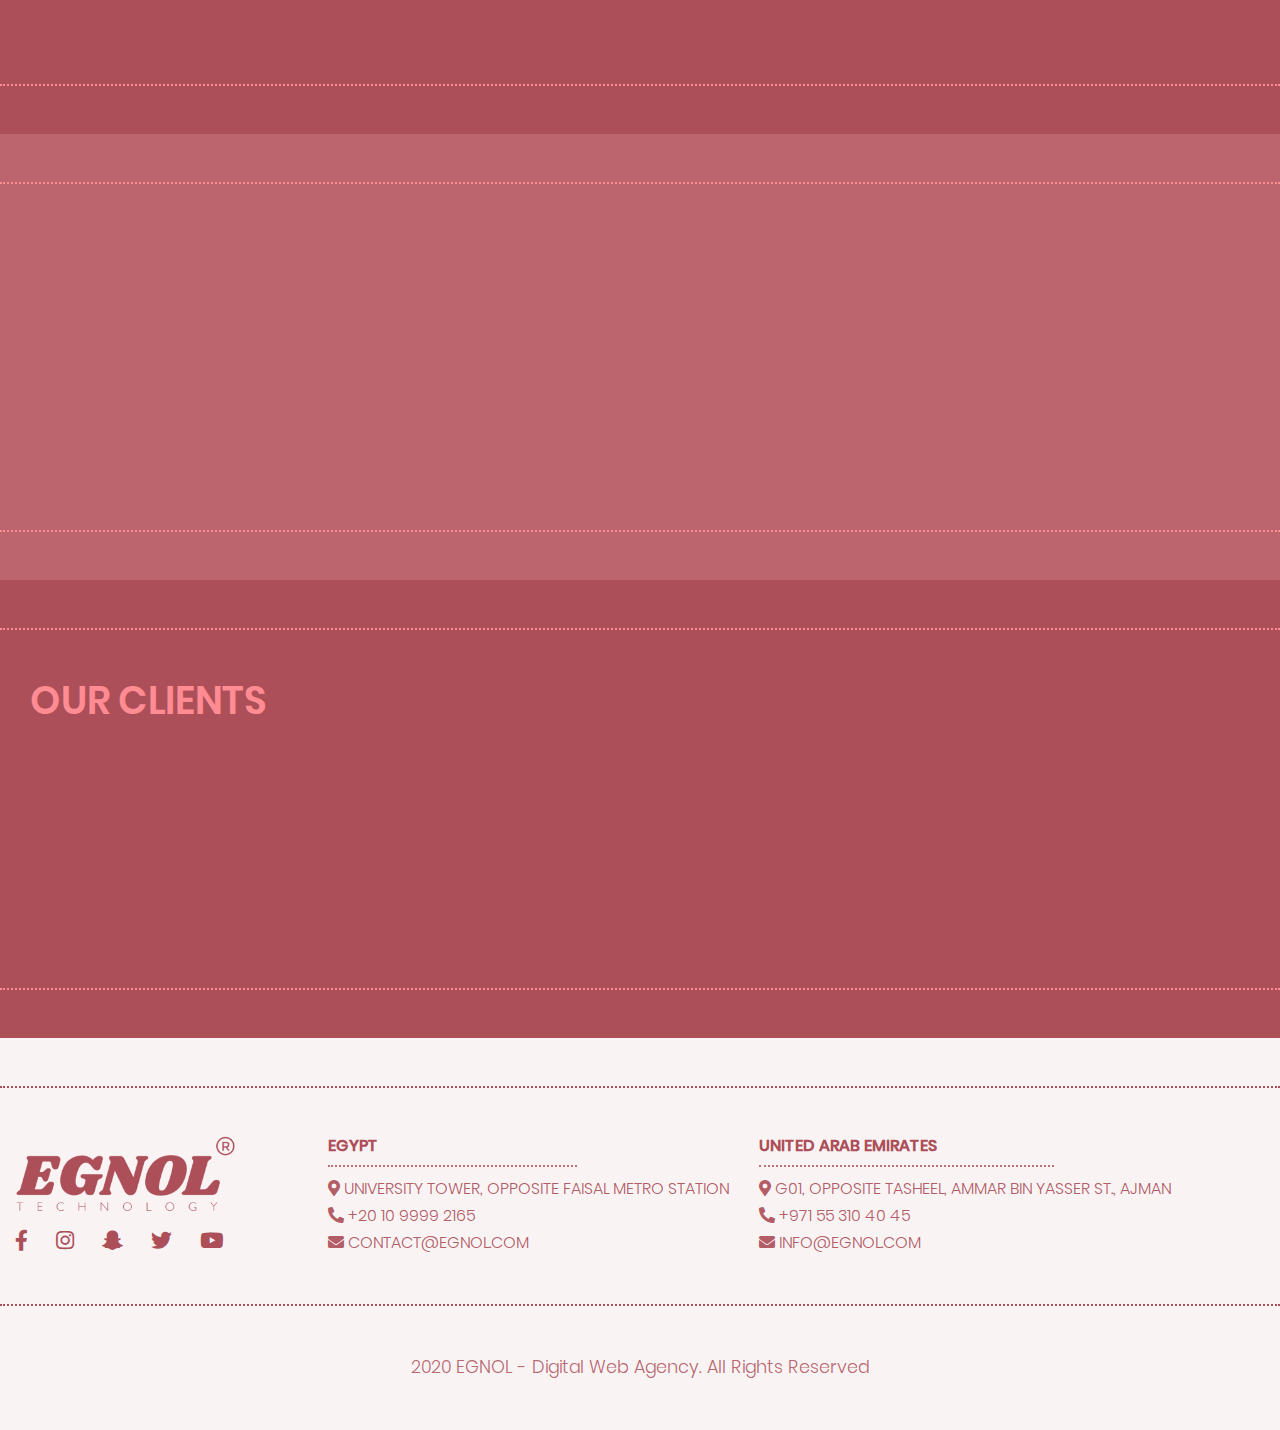
==== commit 5b8fc151: "some editing to modal form and meta tag" ====
--- a/index.htm
+++ b/index.htm
@@ -4,10 +4,10 @@
     <meta charset="utf-8">
     <meta name="viewport" content="width=device-width, initial-scale=1, shrink-to-fit=no">
     <meta name="theme-color" content="#ac4f59">
-    <meta name="description" content="Egnol-Technology, We deliver results with good taste and great technology we craft award winning websites.">
-    <meta property="og:site_name" content="Egnol">
-    <meta property="og:url" content="http://lpk.evg.mybluehost.me/egnoltest/">
-    <meta property="og:image" content="http://lpk.evg.mybluehost.me/egnoltest/images/egnol-footer.png">
+    <meta name="description" content="Creative Strategy | Web Development | Digital Marketing | Business Solutions">
+    <meta property="og:site_name" content="Egnol.Com">
+    <!-- <meta property="og:url" content=" www.egnol.com"> -->
+    <meta property="og:image" content="images/egnol-og.png">
 
     <meta name="robots" content="index,follow,max-snippet:100">
     <meta name="googlebot" content="index,follow,max-snippet:100">
@@ -47,8 +47,45 @@
                 </div>
                 <div class="form-group">
                   <select  class="form-control" id="enquireEmail" aria-describedby="enquireEmail">
-                      <option>I want to inquire about..</option>
-                      <option>I want to inquire about..</option>
+                    <option>Choose your inquire field..</option>
+                    <option disabled>---------------------------------</option>
+                      <optgroup label="Creative Strategy">
+                        <option value="1">Design Strategy</option>
+                        <option value="2">Concept Development</option>
+                        <option value="1">User Experience (UX) Design</option>
+                        <option value="2">Ad Strategy</option>
+                        <option value="1">Content Writing</option>
+                        <option value="1">Photography</option>
+                        <option disabled>---------------------------------</option>
+                      </optgroup>
+                      <optgroup label="Web Development">
+                        <option value="1">Web Design & Development</option>
+                        <option value="2">eCommerce & Payment</option>
+                        <option value="1">Gateways</option>
+                        <option value="2">Web Applications</option>
+                        <option value="1">Online Portals</option>
+                        <option value="1">Content Management (CMS)</option>
+                        <option disabled>--------------------------------</option>
+                      </optgroup>
+                      <optgroup label="Digital Marketing">
+                        <option value="1">SEO Services</option>
+                        <option value="2">PPC (Google Adwords)</option>
+                        <option value="1">Social Media Marketing</option>
+                        <option value="2">Digital Campaigns</option>
+                        <option value="1">Explainer Videos</option>
+                        <option value="1">Animations</option>
+                        <option disabled>--------------------------------</option>
+                      </optgroup>
+                      <optgroup label="Business Solutions">
+                        <option value="1">Sharepoint Development</option>
+                        <option value="1">Mobile Apps</option>
+                        <option value="2">HRMS & Payroll</option>
+                        <option value="1">Hosting Solutions</option>
+                        <option value="2">Retail POS</option>
+                        <option value="1">F&B Solutions</option>
+                        
+                      </optgroup>
+                    
                   </select>
                 </div>
                 <div class="form-group text-center">
@@ -169,10 +206,10 @@
                     <image height='760px' width="100%" clip-path="url(#cd-image-3)" xlink:href="images/egnol-3.jpg"></image>
                   </svg>
                   <div class="headerTitle">
-                    <h1 class="animated fadeInUp" style='animation-delay: .5s;'>Eggnog as digital </h1>
+                    <h1 class="animated fadeInUp" style='animation-delay: .5s;'> START WITH A COFFEE!</h1>
                     <h3 class="animated fadeInLeft" style='animation-delay: 1s;'>
-                      agency plans out a surprising brand design<br>
-                      that inspires customers to take action</h3>
+                      Thanks for the visit. Lets start our journey with your coffee,<br>
+                      EGNOL is excited to hear you.!</h3>
                       <a class="btn animated fadeInDown" href="#contact" style='animation-delay: 1.5s;'>Contact us</a>                  </div>
                 </div> <!-- .cd-svg-wrapper -->
               </li>
--- a/css/style-min.css
+++ b/css/style-min.css
@@ -1 +1 @@
-@font-face{font-family:Poppins-SemiBold;src:url(../webfonts/Poppins-SemiBold.ttf);font-display:fallback}@font-face{font-family:poppins-bold;src:url(../webfonts/Poppins-ExtraBold.ttf);font-display:fallback}@font-face{font-family:poppins-medium;src:url(../webfonts/Poppins-Medium.ttf);font-display:fallback}@font-face{font-family:Poppins-Light;src:url(../webfonts/Poppins-Light.ttf);font-display:fallback}@font-face{font-family:Poppins-thin;src:url(../webfonts/Poppins-Thin.ttf);font-display:fallback}@font-face{font-family:Poppins-ExtraLight;src:url(../webfonts/Poppins-ExtraLight.ttf);font-display:fallback}html{scroll-behavior:smooth !important}*:focus{box-shadow:none !important}body{color:#ffffffcc;font-family:"Poppins-ExtraLight",arial,sans-serif;line-height:1.7rem;overflow-x:hidden !important}body ul{padding-left:0px;list-style-type:none;margin-bottom:0}h2{color:#fff}.h1,.h2,.h3,.h4,.h5,.h6,h1,h2,h3,h4,h5,h6{font-weight:300;font-family:"poppins-medium",arial,sans-serif}p{font-size:1.3rem;font-family:"Poppins-ExtraLight",arial,sans-serif;line-height:1.7rem}.btop{border-top:2px dotted #ff8b93}.bbottom{border-bottom:2px dotted #ff8b93}.mainTitle{color:#ff8b93;text-transform:uppercase;font-family:"Poppins-SemiBold",Impact,Haettenschweiler,"Arial Narrow Bold",sans-serif;font-size:2.4rem}.bg-soft,.bg-heavy,.bg-white{padding-top:3rem;padding-bottom:3rem}.bg-soft{background-color:#bc656e}.bg-heavy{background-color:#ac4f59}.bg-white{background-color:#faf3f4 !important}i,button,a,.btn,img{-webkit-transition:all .35s cubic-bezier(0.56, 0.09, 0.63, 0.98);-moz-transition:all .35s cubic-bezier(0.56, 0.09, 0.63, 0.98);-ms-transition:all .35s cubic-bezier(0.56, 0.09, 0.63, 0.98);-o-transition:all .35s cubic-bezier(0.56, 0.09, 0.63, 0.98);transition:all .35s cubic-bezier(0.56, 0.09, 0.63, 0.98)}a:hover{text-decoration:none !important}input:focus,select:focus{box-shadow:none !important;border-color:#88888888 !important}input[type=file]{text-indent:0px !important}button.btn{background-color:#ff8b93;color:#fff !important;border:transparent !important;border-radius:20px;font-family:"poppins-light";text-transform:uppercase}button.btn:hover{background-color:#ff8b93bb !important}.halfBorder{position:relative}.halfBorder:before{content:"";position:absolute;height:2px;width:60%;bottom:-60%;left:0;border-bottom:2px dotted #ac4f59cc}.bgHover{position:relative}.bgHover:after{content:"";position:absolute;left:0;top:0;height:100%;width:0;z-index:1;background:rgba(0,0,0,.05);-webkit-transition:all .35s cubic-bezier(0.56, 0.09, 0.63, 0.98);-moz-transition:all .35s cubic-bezier(0.56, 0.09, 0.63, 0.98);-ms-transition:all .35s cubic-bezier(0.56, 0.09, 0.63, 0.98);-o-transition:all .35s cubic-bezier(0.56, 0.09, 0.63, 0.98);transition:all .35s cubic-bezier(0.56, 0.09, 0.63, 0.98)}.bgHover:hover:after{width:100%}.sticky{position:sticky !important;margin-top:-16vh !important;background-color:rgba(255,255,255,.9) !important;box-shadow:0px 1px 5px 0px #66666666 !important;padding:0 !important;top:0 !important}.sticky .requestQuote{display:none}.sticky .navbar_main{color:#ac4f59 !important;transition:none}.sticky .navbar-brand img{background-color:#ac4f59;padding:.5rem 1rem;border-radius:2px}.sticky .navbar li.nav-item:hover a{color:#fff !important}.sticky .navbar li.nav-item.active a{color:#fff !important}@media screen and (min-width: 992px){.sticky .navbar li.nav-item a{color:#555 !important}}@media screen and (max-width: 991px){.sticky .navbar i.fa{color:#555 !important}}.scroll-up{position:fixed;bottom:50px;right:25px;color:#eee;height:40px;width:40px;line-height:40px;font-size:1.5rem;text-align:center;display:none;cursor:pointer;z-index:99;background-color:#ac4f59aa;border-radius:2px;-webkit-transition:all .35s cubic-bezier(0.56, 0.09, 0.63, 0.98);-moz-transition:all .35s cubic-bezier(0.56, 0.09, 0.63, 0.98);-ms-transition:all .35s cubic-bezier(0.56, 0.09, 0.63, 0.98);-o-transition:all .35s cubic-bezier(0.56, 0.09, 0.63, 0.98);transition:all .35s cubic-bezier(0.56, 0.09, 0.63, 0.98);box-shadow:0px 0px 1px 2px #faf3f4}.scroll-up:hover{background-color:#ac4f59}span[id]{height:16vh;margin-top:-16vh;display:block;visibility:hidden}span[id=home]{margin-top:0px;height:0}@media screen and (min-width: 576px){.container{max-width:100%}}@media screen and (min-width: 992px){.container{max-width:1000px}}@media screen and (min-width: 1200px){.container{max-width:1260px}}.aboutusCont .container-fluid,.servicesCont .container-fluid,.priceCont .container-fluid,.clientsCont .container-fluid{padding-top:3rem;padding-bottom:3rem;border-top:2px dotted #ff8b93;border-bottom:2px dotted #ff8b93}#quoteModal .modal-dialog{max-width:40%;font-size:1em}@media screen and (max-width: 1199px){#quoteModal .modal-dialog{max-width:60%;font-size:.9em}}@media screen and (max-width: 767px){#quoteModal .modal-dialog{max-width:80%;font-size:.8em}}@media screen and (max-width: 575px){#quoteModal .modal-dialog{max-width:100%}}#quoteModal .modal-dialog .modal-header{border-bottom:none}#quoteModal .modal-dialog .modal-header .close{background-color:#ac4f59;color:#fff;font-size:3.5em;width:1.3em;height:1.3em;line-height:.6em;opacity:1;outline:none !important}#quoteModal .modal-dialog .modal-body{padding:1em 3em}#quoteModal .modal-dialog .modal-body h2{font-size:2.25em;font-family:"poppins-bold";color:#ac4f59 !important;text-transform:uppercase;margin-bottom:2rem;margin-top:.5rem}#quoteModal .modal-dialog .modal-body form select,#quoteModal .modal-dialog .modal-body form input{height:46px;border:1px solid #b0b0b0;font-weight:700;font-size:1.2em}#quoteModal .modal-dialog .modal-body form input::placeholder{color:#757575}#quoteModal .modal-dialog .modal-body form .form-group{margin-top:2rem;margin-bottom:2rem;font-size:1em}#quoteModal .modal-dialog .modal-body form .form-group button{padding:.5rem 2rem;font-size:18px;font-weight:bold;background-color:#ac4f59;margin-top:.5rem;font-size:1.1em}.navCont{position:absolute;top:1rem;width:100%;z-index:100}.navCont .requestQuote{width:100%;text-align:right}@media screen and (min-width: 200px){.navCont .requestQuote{margin-top:0}}@media screen and (min-width: 768px){.navCont .requestQuote{margin-top:1rem}}@media screen and (min-width: 992px){.navCont .requestQuote{margin-top:3rem}}.navCont .requestQuote button{display:inline-block;padding:2px 15px;margin-left:Auto;font-size:1.1rem}@media screen and (max-width: 767px){.navCont .requestQuote button{font-size:.9rem}}.navCont .navbar_main{background-color:transparent;border:none;font-size:2rem;outline:none !important;color:#fff}@media screen and (max-width: 575px){.navCont .navbar_main{font-size:1.5rem}}.navCont .navbar-brand{margin-right:0 !important;max-width:250px;width:100%}@media screen and (max-width: 767px){.navCont .navbar-brand{max-width:unset}}.navCont .navbar-brand img{width:80%}@media screen and (max-width: 767px){.navCont .navbar-brand img{width:60%}}@media screen and (max-width: 575px){.navCont .navbar-brand img{width:30vw}}@media screen and (max-width: 991px){.navCont ul{background-color:#ffffffdd}.navCont ul li a{color:#ac4f59 !important}}.navCont ul li{margin-left:40px}@media screen and (max-width: 1200px){.navCont ul li{margin-left:10px}}@media screen and (max-width: 992px){.navCont ul li{margin-left:0px}}.navCont ul li.active a,.navCont ul li:hover a,.navCont ul li:focus a{background-color:#ff8b93;color:#fff !important}.navCont ul li a{color:#fff;text-transform:uppercase;padding:3px 15px !important;font-size:1.1rem;font-weight:bold}.navCont ul li a.nav-link.active{background-color:#ff8b93;color:#fff !important}.sliderCont{position:relative}.sliderCont .headerTitle{position:absolute;width:70%;color:#fff;left:50%;margin-left:-35%;text-align:center;top:45%}@media screen and (max-width: 767px){.sliderCont .headerTitle{width:100%;left:0;margin-left:0}}.sliderCont .headerTitle h1,.sliderCont .headerTitle h3{text-transform:uppercase;margin-bottom:10px}.sliderCont .headerTitle h1{font-size:6rem;font-family:"poppins-bold",Impact,"Arial Narrow Bold",sans-serif;font-weight:bold;line-height:5rem}@media screen and (max-width: 1440px){.sliderCont .headerTitle h1{font-size:4.5rem;line-height:4rem}}@media screen and (max-width: 1200px){.sliderCont .headerTitle h1{font-size:4rem;line-height:3rem}}@media screen and (max-width: 991px){.sliderCont .headerTitle h1{font-size:3rem;line-height:2.5rem}}@media screen and (max-width: 767px){.sliderCont .headerTitle h1{font-size:2rem;line-height:2rem}}@media screen and (max-width: 575px){.sliderCont .headerTitle h1{font-size:8vw;line-height:2rem}}.sliderCont .headerTitle h3{font-size:2.5rem;font-family:"poppins-light",Arial,Helvetica,sans-serif}@media screen and (max-width: 1440px){.sliderCont .headerTitle h3{font-size:2rem}}@media screen and (max-width: 1200px){.sliderCont .headerTitle h3{font-size:1.25rem}}@media screen and (max-width: 991px){.sliderCont .headerTitle h3{font-size:1rem}}@media screen and (max-width: 767px){.sliderCont .headerTitle h3{font-size:.8rem}}@media screen and (max-width: 575px){.sliderCont .headerTitle h3{font-size:4vw}}.sliderCont .headerTitle p{font-size:1.5rem;padding:0 6rem;line-height:1.75rem;letter-spacing:1px;font-family:"poppins-light",arial,sans-serif}@media screen and (max-width: 1440px){.sliderCont .headerTitle p{font-size:1rem;line-height:1.25rem}}@media screen and (max-width: 1200px){.sliderCont .headerTitle p{display:none}}.sliderCont .headerTitle a{font-size:1.7rem;margin-top:30px;border-radius:30px;padding-left:15px;color:#fff;padding-right:15px;background-color:#ff8b93;text-transform:uppercase}.sliderCont .headerTitle a:hover{background-color:#ff8b93aa}@media screen and (max-width: 1440px){.sliderCont .headerTitle a{font-size:1.2rem;padding:3px 10px;margin-top:10px}}@media screen and (max-width: 767px){.sliderCont .headerTitle a{font-size:1rem;padding:0 10px;margin-top:5px}}.servicesCont .row{margin:2rem auto 0}.servicesCont .row .service-item{padding-right:2rem;padding-bottom:1rem;-webkit-transition:all .35s ease-in-out;-moz-transition:all .35s ease-in-out;-ms-transition:all .35s ease-in-out;-o-transition:all .35s ease-in-out;transition:all .35s ease-in-out}@media screen and (max-width: 991px){.servicesCont .row .service-item{margin-bottom:2rem}}.servicesCont .row .service-item:hover{background-color:#00000022;border-radius:5px;cursor:context-menu}.servicesCont .row .service-item:hover i{transform:translateY(10px)}.servicesCont .row .service-item i{color:#ff8b9366;margin-bottom:1.5rem;font-size:6rem}.servicesCont .row .service-item h5{color:#ff8b93cc;padding-bottom:.5rem;text-transform:uppercase}.servicesCont .row .service-item ul li{font-family:"poppins-light";margin-bottom:0;line-height:1.4rem}.priceCont p{line-height:1.5rem}@media screen and (max-width: 575px){.priceCont p{margin-bottom:5px;font-size:1.1rem}}.priceCont p.halfBorder:before{border-bottom:2px dotted #ff8b93 !important;bottom:-30%;width:50%}@media screen and (max-width: 575px){.priceCont p.halfBorder:before{bottom:-10%;width:0%}}.priceCont q{font-size:2.2rem;text-transform:uppercase}@media screen and (max-width: 575px){.priceCont q{font-size:1.5rem}}.priceCont button{padding:3px 15px;margin-top:1rem;margin-bottom:1rem;font-size:1.1rem}@media screen and (max-width: 575px){.priceCont button{margin-top:.5rem;font-size:1rem}}.priceCont .price-item{background-color:#de7881;border-radius:20px;padding:1.5rem 0;text-align:center;font-family:"poppins-extraLight" !important;-webkit-transition:all .35s cubic-bezier(0.56, 0.09, 0.63, 0.98);-moz-transition:all .35s cubic-bezier(0.56, 0.09, 0.63, 0.98);-ms-transition:all .35s cubic-bezier(0.56, 0.09, 0.63, 0.98);-o-transition:all .35s cubic-bezier(0.56, 0.09, 0.63, 0.98);transition:all .35s cubic-bezier(0.56, 0.09, 0.63, 0.98)}@media screen and (max-width: 991px){.priceCont .price-item{margin-top:3rem}}.priceCont .price-item:hover{transform:translateY(5px);background-color:#00000022}.priceCont .price-item h5{background-color:#ff8b93;margin:0 auto 1.5rem;text-transform:uppercase;padding-top:3px;padding-bottom:3px;font-family:"poppins-extraLight"}.priceCont .price-item .price{margin-top:3rem;margin-bottom:1rem}.priceCont .price-item .price strong,.priceCont .price-item .price span,.priceCont .price-item .price small{display:block;text-align:center}.priceCont .price-item .price span{font-weight:bolder;font-family:"poppins-bold";text-transform:uppercase;letter-spacing:1px}.priceCont .price-item .price strong{font-size:4rem;margin:10px auto;font-weight:300}.priceCont .price-item .price small{margin-top:1rem;letter-spacing:1px;font-size:1rem}.clientsCont .client-item{overflow:hidden;width:200px;margin:auto 1rem;display:inline-block}.clientsCont .client-item div.img{height:200px;background-position:0px;-webkit-transition:all .5s ease-in-out;-moz-transition:all .5s ease-in-out;-ms-transition:all .5s ease-in-out;-o-transition:all .5s ease-in-out;transition:all .5s ease-in-out}.clientsCont .client-item div.img:hover{background-position:-200px}.clientsCont .client-item .img1{background:url("../images/iha-client.png") no-repeat}.clientsCont .client-item .img2{background:url("../images/am-client.png") no-repeat}.clientsCont .client-item .img3{background:url("../images/mat-client.png") no-repeat}.footerCont .container-fluid{padding-top:3rem;padding-bottom:3rem;border-top:2px dotted #ac4f59 !important;border-bottom:2px dotted #ac4f59 !important;color:#ac4f59 !important}@media screen and (max-width: 1200px){.footerCont .container-fluid div.logo-footer,.footerCont .container-fluid div.address{padding-left:15px !important;padding-right:15px !important}}.footerCont .container-fluid .logo-footer img{width:220px}.footerCont .container-fluid a{color:#ac4f59;margin-right:1.5rem}.footerCont .container-fluid a i{font-size:1.3rem;margin-top:1.225rem}.footerCont .container-fluid a i:hover{color:#ff8b93}.footerCont .container-fluid .address{text-transform:uppercase}@media screen and (max-width: 991px){.footerCont .container-fluid .address{margin-top:2rem}}.footerCont .container-fluid .address h5{font-weight:bold;font-size:1rem}.footerCont .container-fluid .address .address-item{margin-top:1.225rem}.footerCont .container-fluid .address .address-item p{color:#ac4f59ee;font-size:1rem;margin-bottom:0;font-family:"poppins-light";line-height:1.7rem}.footerCont .copyright p{margin-top:3rem;margin-bottom:0;color:#ac4f59dd;font-size:1.1rem;font-family:"poppins-light"}@media screen and (max-width: 767px){.footerCont .copyright p{font-size:.8rem;padding-left:15px;padding-right:15px}}body.offcanvas-active{overflow:hidden}.offcanvas-header{display:none}@media all and (max-width: 992px){.offcanvas-header{display:block}.offcanvas-header .btn-close{border:none;background-color:transparent}}.screen-overlay{height:100%;z-index:30;position:fixed;top:0;left:0;opacity:0;visibility:hidden;background-color:rgba(34,34,34,.6);transition:opacity .2s linear,visibility .1s,width 1s ease-in}.screen-overlay.showCanvas{transition:opacity .5s ease,width 0s;opacity:1;width:100%;visibility:visible}@media screen and (max-width: 992px){.mobile-offcanvas{visibility:hidden;transform:translateX(-100%);border-radius:0;display:block;position:fixed;top:0;left:0;height:100%;z-index:1200;width:40%;overflow-y:scroll;overflow-x:hidden;transition:visibility .2s ease-in-out,transform .2s ease-in-out}.mobile-offcanvas.showCanvas{visibility:visible;transform:translateX(0);overflow:hidden;padding:0}.mobile-offcanvas.showCanvas .navbar-collapse{height:100%}.mobile-offcanvas.showCanvas .navbar-collapse .navbar-nav{margin-top:0 !important;height:100%}.mobile-offcanvas.showCanvas .navbar-collapse .navbar-nav .nav-item a{padding-top:5px !important;padding-bottom:5px !important}.mobile-offcanvas.showCanvas nav-item{animation:bounce;animation-duration:2s}}@media screen and (max-width: 576px){.mobile-offcanvas{width:80%}}/*# sourceMappingURL=style-min.css.map */
+@font-face{font-family:Poppins-SemiBold;src:url(../webfonts/Poppins-SemiBold.ttf);font-display:fallback}@font-face{font-family:poppins-bold;src:url(../webfonts/Poppins-ExtraBold.ttf);font-display:fallback}@font-face{font-family:poppins-medium;src:url(../webfonts/Poppins-Medium.ttf);font-display:fallback}@font-face{font-family:Poppins-Light;src:url(../webfonts/Poppins-Light.ttf);font-display:fallback}@font-face{font-family:Poppins-thin;src:url(../webfonts/Poppins-Thin.ttf);font-display:fallback}@font-face{font-family:Poppins-ExtraLight;src:url(../webfonts/Poppins-ExtraLight.ttf);font-display:fallback}html{scroll-behavior:smooth !important}*:focus{box-shadow:none !important}body{color:#ffffffcc;font-family:"Poppins-ExtraLight",arial,sans-serif;line-height:1.7rem;overflow-x:hidden !important}body ul{padding-left:0px;list-style-type:none;margin-bottom:0}h2{color:#fff}.h1,.h2,.h3,.h4,.h5,.h6,h1,h2,h3,h4,h5,h6{font-weight:300;font-family:"poppins-medium",arial,sans-serif}p{font-size:1.3rem;font-family:"Poppins-ExtraLight",arial,sans-serif;line-height:1.7rem}.btop{border-top:2px dotted #ff8b93}.bbottom{border-bottom:2px dotted #ff8b93}.mainTitle{color:#ff8b93;text-transform:uppercase;font-family:"Poppins-SemiBold",Impact,Haettenschweiler,"Arial Narrow Bold",sans-serif;font-size:2.4rem}.bg-soft,.bg-heavy,.bg-white{padding-top:3rem;padding-bottom:3rem}.bg-soft{background-color:#bc656e}.bg-heavy{background-color:#ac4f59}.bg-white{background-color:#faf3f4 !important}i,button,a,.btn,img{-webkit-transition:all .35s cubic-bezier(0.56, 0.09, 0.63, 0.98);-moz-transition:all .35s cubic-bezier(0.56, 0.09, 0.63, 0.98);-ms-transition:all .35s cubic-bezier(0.56, 0.09, 0.63, 0.98);-o-transition:all .35s cubic-bezier(0.56, 0.09, 0.63, 0.98);transition:all .35s cubic-bezier(0.56, 0.09, 0.63, 0.98)}a:hover{text-decoration:none !important}input:focus,select:focus{box-shadow:none !important;border-color:#88888888 !important}input[type=file]{text-indent:0px !important}button.btn{background-color:#ff8b93;color:#fff !important;border:transparent !important;border-radius:20px;font-family:"poppins-light";text-transform:uppercase}button.btn:hover{background-color:#ff8b93bb !important}.halfBorder{position:relative}.halfBorder:before{content:"";position:absolute;height:2px;width:60%;bottom:-60%;left:0;border-bottom:2px dotted #ac4f59cc}.bgHover{position:relative}.bgHover:after{content:"";position:absolute;left:0;top:0;height:100%;width:0;z-index:1;background:rgba(0,0,0,.05);-webkit-transition:all .35s cubic-bezier(0.56, 0.09, 0.63, 0.98);-moz-transition:all .35s cubic-bezier(0.56, 0.09, 0.63, 0.98);-ms-transition:all .35s cubic-bezier(0.56, 0.09, 0.63, 0.98);-o-transition:all .35s cubic-bezier(0.56, 0.09, 0.63, 0.98);transition:all .35s cubic-bezier(0.56, 0.09, 0.63, 0.98)}.bgHover:hover:after{width:100%}.sticky{position:sticky !important;margin-top:-16vh !important;background-color:rgba(255,255,255,.9) !important;box-shadow:0px 1px 5px 0px #66666666 !important;padding:0 !important;top:0 !important}.sticky .requestQuote{display:none}.sticky .navbar_main{color:#ac4f59 !important;transition:none}.sticky .navbar-brand img{background-color:#ac4f59;padding:.5rem 1rem;border-radius:2px}.sticky .navbar li.nav-item:hover a{color:#fff !important}.sticky .navbar li.nav-item.active a{color:#fff !important}@media screen and (min-width: 992px){.sticky .navbar li.nav-item a{color:#555 !important}}@media screen and (max-width: 991px){.sticky .navbar i.fa{color:#555 !important}}.scroll-up{position:fixed;bottom:50px;right:25px;color:#eee;height:40px;width:40px;line-height:40px;font-size:1.5rem;text-align:center;display:none;cursor:pointer;z-index:99;background-color:#ac4f59aa;border-radius:2px;-webkit-transition:all .35s cubic-bezier(0.56, 0.09, 0.63, 0.98);-moz-transition:all .35s cubic-bezier(0.56, 0.09, 0.63, 0.98);-ms-transition:all .35s cubic-bezier(0.56, 0.09, 0.63, 0.98);-o-transition:all .35s cubic-bezier(0.56, 0.09, 0.63, 0.98);transition:all .35s cubic-bezier(0.56, 0.09, 0.63, 0.98);box-shadow:0px 0px 1px 2px #faf3f4}.scroll-up:hover{background-color:#ac4f59}span[id]{height:16vh;margin-top:-16vh;display:block;visibility:hidden}span[id=home]{margin-top:0px;height:0}@media screen and (min-width: 576px){.container{max-width:100%}}@media screen and (min-width: 992px){.container{max-width:1000px}}@media screen and (min-width: 1200px){.container{max-width:1260px}}.aboutusCont .container-fluid,.servicesCont .container-fluid,.priceCont .container-fluid,.clientsCont .container-fluid{padding-top:3rem;padding-bottom:3rem;border-top:2px dotted #ff8b93;border-bottom:2px dotted #ff8b93}#quoteModal .modal-dialog{max-width:40%;font-size:1em}@media screen and (max-width: 1199px){#quoteModal .modal-dialog{max-width:60%;font-size:.9em}}@media screen and (max-width: 767px){#quoteModal .modal-dialog{max-width:80%;font-size:.8em}}@media screen and (max-width: 575px){#quoteModal .modal-dialog{max-width:100%}}#quoteModal .modal-dialog .modal-header{border-bottom:none}#quoteModal .modal-dialog .modal-header .close{background-color:#ac4f59;color:#fff;font-size:3.5em;width:1.3em;height:1.3em;line-height:.6em;opacity:1;outline:none !important}#quoteModal .modal-dialog .modal-body{padding:1em 3em}#quoteModal .modal-dialog .modal-body h2{font-size:2.25em;font-family:"poppins-bold";color:#ac4f59 !important;text-transform:uppercase;margin-bottom:2rem;margin-top:.5rem}#quoteModal .modal-dialog .modal-body form select,#quoteModal .modal-dialog .modal-body form input{height:46px;border:1px solid #b0b0b0;font-weight:700;font-size:1.2em}#quoteModal .modal-dialog .modal-body form input::placeholder{color:#757575}#quoteModal .modal-dialog .modal-body form .form-group{margin-top:2rem;margin-bottom:2rem;font-size:1em}#quoteModal .modal-dialog .modal-body form .form-group button{padding:.5rem 2rem;font-size:18px;font-weight:bold;background-color:#ac4f59;margin-top:.5rem;font-size:1.1em}.navCont{position:absolute;top:1rem;width:100%;z-index:100}.navCont .requestQuote{width:100%;text-align:right}@media screen and (min-width: 200px){.navCont .requestQuote{margin-top:0}}@media screen and (min-width: 768px){.navCont .requestQuote{margin-top:1rem}}@media screen and (min-width: 992px){.navCont .requestQuote{margin-top:3rem}}.navCont .requestQuote button{display:inline-block;padding:2px 15px;margin-left:Auto;font-size:1.1rem}@media screen and (max-width: 767px){.navCont .requestQuote button{font-size:.9rem}}.navCont .navbar_main{background-color:transparent;border:none;font-size:2rem;outline:none !important;color:#fff}@media screen and (max-width: 575px){.navCont .navbar_main{font-size:1.5rem}}.navCont .navbar-brand{margin-right:0 !important;max-width:250px;width:100%}@media screen and (max-width: 767px){.navCont .navbar-brand{max-width:unset}}.navCont .navbar-brand img{width:80%}@media screen and (max-width: 767px){.navCont .navbar-brand img{width:60%}}@media screen and (max-width: 575px){.navCont .navbar-brand img{width:30vw}}@media screen and (max-width: 991px){.navCont ul{background-color:#ffffffdd}.navCont ul li a{color:#ac4f59 !important}}.navCont ul li{margin-left:40px}@media screen and (max-width: 1200px){.navCont ul li{margin-left:10px}}@media screen and (max-width: 992px){.navCont ul li{margin-left:0px}}.navCont ul li.active a,.navCont ul li:hover a,.navCont ul li:focus a{background-color:#ff8b93;color:#fff !important}.navCont ul li a{color:#fff;text-transform:uppercase;padding:3px 15px !important;font-size:1.1rem;font-weight:bold}.navCont ul li a.nav-link.active{background-color:#ff8b93;color:#fff !important}.sliderCont{position:relative}.sliderCont .headerTitle{position:absolute;width:70%;color:#fff;left:50%;margin-left:-35%;text-align:center;top:45%}@media screen and (max-width: 767px){.sliderCont .headerTitle{width:100%;left:0;margin-left:0}}.sliderCont .headerTitle h1,.sliderCont .headerTitle h3{text-transform:uppercase;margin-bottom:10px}.sliderCont .headerTitle h1{font-size:5rem;font-family:"poppins-bold",Impact,"Arial Narrow Bold",sans-serif;font-weight:bold;line-height:5rem}@media screen and (max-width: 1440px){.sliderCont .headerTitle h1{font-size:4rem;line-height:4rem}}@media screen and (max-width: 1200px){.sliderCont .headerTitle h1{font-size:3.5rem;line-height:3rem}}@media screen and (max-width: 991px){.sliderCont .headerTitle h1{font-size:2.5rem;line-height:2.5rem}}@media screen and (max-width: 767px){.sliderCont .headerTitle h1{font-size:1.5rem;line-height:2rem}}@media screen and (max-width: 575px){.sliderCont .headerTitle h1{font-size:8vw;line-height:2rem}}.sliderCont .headerTitle h3{font-size:2rem;font-family:"poppins-light",Arial,Helvetica,sans-serif}@media screen and (max-width: 1440px){.sliderCont .headerTitle h3{font-size:1.7rem}}@media screen and (max-width: 1200px){.sliderCont .headerTitle h3{font-size:1.25rem}}@media screen and (max-width: 991px){.sliderCont .headerTitle h3{font-size:1rem}}@media screen and (max-width: 767px){.sliderCont .headerTitle h3{font-size:.8rem}}@media screen and (max-width: 575px){.sliderCont .headerTitle h3{font-size:4vw}}.sliderCont .headerTitle p{font-size:1.5rem;padding:0 6rem;line-height:1.75rem;letter-spacing:1px;font-family:"poppins-light",arial,sans-serif}@media screen and (max-width: 1440px){.sliderCont .headerTitle p{font-size:1rem;line-height:1.25rem}}@media screen and (max-width: 1200px){.sliderCont .headerTitle p{display:none}}.sliderCont .headerTitle a{font-size:1.7rem;margin-top:30px;border-radius:30px;padding-left:15px;color:#fff;padding-right:15px;background-color:#ff8b93;text-transform:uppercase}.sliderCont .headerTitle a:hover{background-color:#ff8b93aa}@media screen and (max-width: 1440px){.sliderCont .headerTitle a{font-size:1.2rem;padding:3px 10px;margin-top:10px}}@media screen and (max-width: 767px){.sliderCont .headerTitle a{font-size:1rem;padding:0 10px;margin-top:5px}}.servicesCont .row{margin:2rem auto 0}.servicesCont .row .service-item{padding-right:2rem;padding-bottom:1rem;-webkit-transition:all .35s ease-in-out;-moz-transition:all .35s ease-in-out;-ms-transition:all .35s ease-in-out;-o-transition:all .35s ease-in-out;transition:all .35s ease-in-out}@media screen and (max-width: 991px){.servicesCont .row .service-item{margin-bottom:2rem}}.servicesCont .row .service-item:hover{background-color:#00000022;border-radius:5px;cursor:context-menu}.servicesCont .row .service-item:hover i{transform:translateY(10px)}.servicesCont .row .service-item i{color:#ff8b9366;margin-bottom:1.5rem;font-size:6rem}.servicesCont .row .service-item h5{color:#ff8b93cc;padding-bottom:.5rem;text-transform:uppercase}.servicesCont .row .service-item ul li{font-family:"poppins-light";margin-bottom:0;line-height:1.4rem}.priceCont p{line-height:1.5rem}@media screen and (max-width: 575px){.priceCont p{margin-bottom:5px;font-size:1.1rem}}.priceCont p.halfBorder:before{border-bottom:2px dotted #ff8b93 !important;bottom:-30%;width:50%}@media screen and (max-width: 575px){.priceCont p.halfBorder:before{bottom:-10%;width:0%}}.priceCont q{font-size:2.2rem;text-transform:uppercase}@media screen and (max-width: 575px){.priceCont q{font-size:1.5rem}}.priceCont button{padding:3px 15px;margin-top:1rem;margin-bottom:1rem;font-size:1.1rem}@media screen and (max-width: 575px){.priceCont button{margin-top:.5rem;font-size:1rem}}.priceCont .price-item{background-color:#de7881;border-radius:20px;padding:1.5rem 0;text-align:center;font-family:"poppins-extraLight" !important;-webkit-transition:all .35s cubic-bezier(0.56, 0.09, 0.63, 0.98);-moz-transition:all .35s cubic-bezier(0.56, 0.09, 0.63, 0.98);-ms-transition:all .35s cubic-bezier(0.56, 0.09, 0.63, 0.98);-o-transition:all .35s cubic-bezier(0.56, 0.09, 0.63, 0.98);transition:all .35s cubic-bezier(0.56, 0.09, 0.63, 0.98)}@media screen and (max-width: 991px){.priceCont .price-item{margin-top:3rem}}.priceCont .price-item:hover{transform:translateY(5px);background-color:#00000022}.priceCont .price-item h5{background-color:#ff8b93;margin:0 auto 1.5rem;text-transform:uppercase;padding-top:3px;padding-bottom:3px;font-family:"poppins-extraLight"}.priceCont .price-item .price{margin-top:3rem;margin-bottom:1rem}.priceCont .price-item .price strong,.priceCont .price-item .price span,.priceCont .price-item .price small{display:block;text-align:center}.priceCont .price-item .price span{font-weight:bolder;font-family:"poppins-bold";text-transform:uppercase;letter-spacing:1px}.priceCont .price-item .price strong{font-size:4rem;margin:10px auto;font-weight:300}.priceCont .price-item .price small{margin-top:1rem;letter-spacing:1px;font-size:1rem}.clientsCont .client-item{overflow:hidden;width:200px;margin:auto 1rem;display:inline-block}.clientsCont .client-item div.img{height:200px;background-position:0px;-webkit-transition:all .5s ease-in-out;-moz-transition:all .5s ease-in-out;-ms-transition:all .5s ease-in-out;-o-transition:all .5s ease-in-out;transition:all .5s ease-in-out}.clientsCont .client-item div.img:hover{background-position:-200px}.clientsCont .client-item .img1{background:url("../images/iha-client.png") no-repeat}.clientsCont .client-item .img2{background:url("../images/am-client.png") no-repeat}.clientsCont .client-item .img3{background:url("../images/mat-client.png") no-repeat}.footerCont .container-fluid{padding-top:3rem;padding-bottom:3rem;border-top:2px dotted #ac4f59 !important;border-bottom:2px dotted #ac4f59 !important;color:#ac4f59 !important}@media screen and (max-width: 1200px){.footerCont .container-fluid div.logo-footer,.footerCont .container-fluid div.address{padding-left:15px !important;padding-right:15px !important}}.footerCont .container-fluid .logo-footer img{width:220px}.footerCont .container-fluid a{color:#ac4f59;margin-right:1.5rem}.footerCont .container-fluid a i{font-size:1.3rem;margin-top:1.225rem}.footerCont .container-fluid a i:hover{color:#ff8b93}.footerCont .container-fluid .address{text-transform:uppercase}@media screen and (max-width: 991px){.footerCont .container-fluid .address{margin-top:2rem}}.footerCont .container-fluid .address h5{font-weight:bold;font-size:1rem}.footerCont .container-fluid .address .address-item{margin-top:1.225rem}.footerCont .container-fluid .address .address-item p{color:#ac4f59ee;font-size:1rem;margin-bottom:0;font-family:"poppins-light";line-height:1.7rem}.footerCont .copyright p{margin-top:3rem;margin-bottom:0;color:#ac4f59dd;font-size:1.1rem;font-family:"poppins-light"}@media screen and (max-width: 767px){.footerCont .copyright p{font-size:.8rem;padding-left:15px;padding-right:15px}}body.offcanvas-active{overflow:hidden}.offcanvas-header{display:none}@media all and (max-width: 992px){.offcanvas-header{display:block}.offcanvas-header .btn-close{border:none;background-color:transparent}}.screen-overlay{height:100%;z-index:30;position:fixed;top:0;left:0;opacity:0;visibility:hidden;background-color:rgba(34,34,34,.6);transition:opacity .2s linear,visibility .1s,width 1s ease-in}.screen-overlay.showCanvas{transition:opacity .5s ease,width 0s;opacity:1;width:100%;visibility:visible}@media screen and (max-width: 992px){.mobile-offcanvas{visibility:hidden;transform:translateX(-100%);border-radius:0;display:block;position:fixed;top:0;left:0;height:100%;z-index:1200;width:40%;overflow-y:scroll;overflow-x:hidden;transition:visibility .2s ease-in-out,transform .2s ease-in-out}.mobile-offcanvas.showCanvas{visibility:visible;transform:translateX(0);overflow:hidden;padding:0}.mobile-offcanvas.showCanvas .navbar-collapse{height:100%}.mobile-offcanvas.showCanvas .navbar-collapse .navbar-nav{margin-top:0 !important;height:100%}.mobile-offcanvas.showCanvas .navbar-collapse .navbar-nav .nav-item a{padding-top:5px !important;padding-bottom:5px !important}.mobile-offcanvas.showCanvas nav-item{animation:bounce;animation-duration:2s}}@media screen and (max-width: 576px){.mobile-offcanvas{width:80%}}/*# sourceMappingURL=style-min.css.map */
